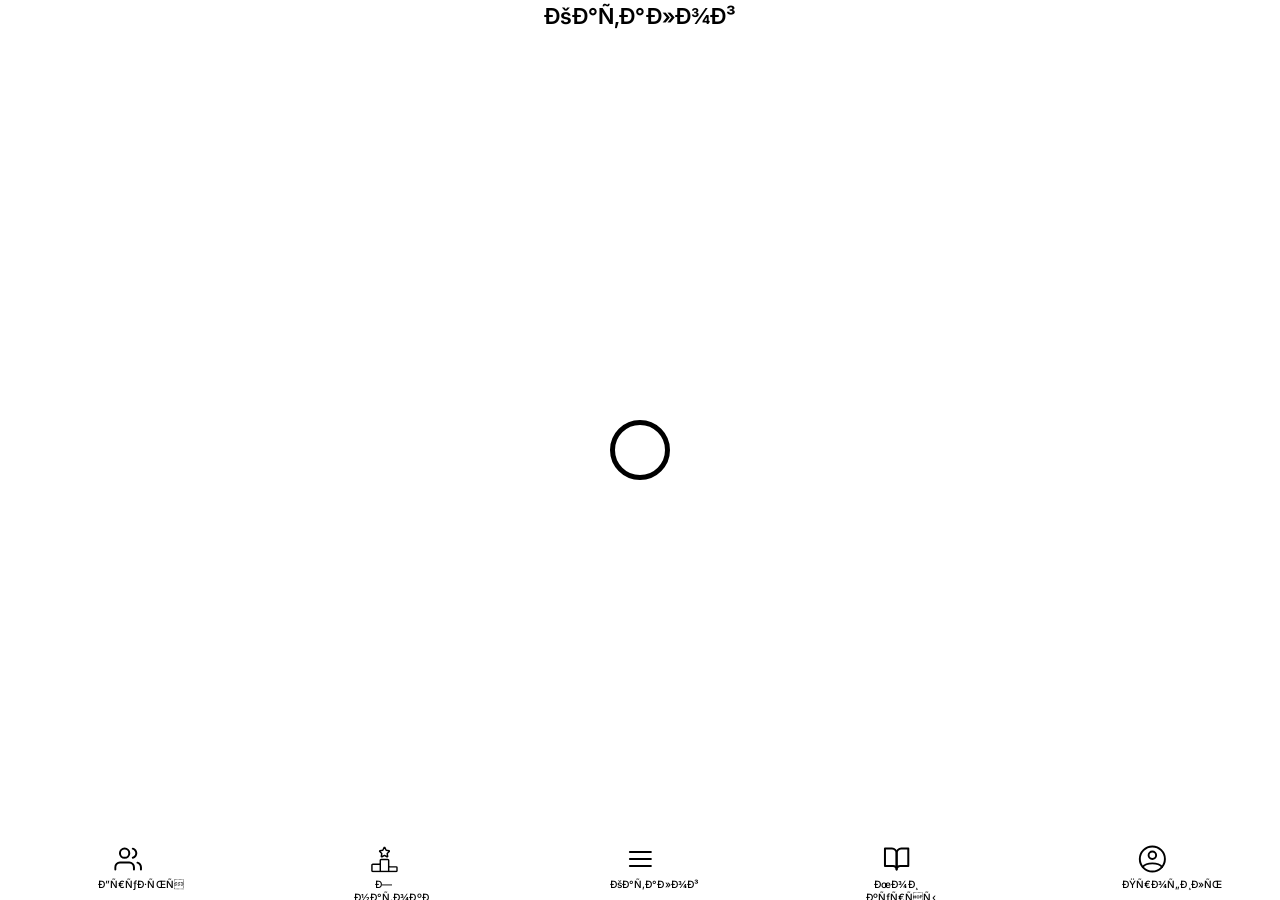
==== catalog.html @ b3245193 "LEVIATHAN 1.0.3 'avatar photo users, widget and referall race'" ====
<!DOCTYPE html>
<html lang="ru">
  <head>
    <script type="text/javascript">
      (function (m, e, t, r, i, k, a) {
        m[i] =
          m[i] ||
          function () {
            (m[i].a = m[i].a || []).push(arguments);
          };
        m[i].l = 1 * new Date();
        for (var j = 0; j < document.scripts.length; j++) {
          if (document.scripts[j].src === r) {
            return;
          }
        }
        (k = e.createElement(t)),
          (a = e.getElementsByTagName(t)[0]),
          (k.async = 1),
          (k.src = r),
          a.parentNode.insertBefore(k, a);
      })(
        window,
        document,
        "script",
        "https://mc.yandex.ru/metrika/tag.js",
        "ym"
      );

      ym(99328332, "init", {
        clickmap: true,
        trackLinks: true,
        accurateTrackBounce: true,
        webvisor: true,
      });
    </script>
    <noscript
      ><div>
        <img
          src="https://mc.yandex.ru/watch/99328332"
          style="position: absolute; left: -9999px"
          alt=""
        /></div
    ></noscript>
    <link rel="preconnect" href="https://fonts.googleapis.com" />
    <link rel="preconnect" href="https://fonts.gstatic.com" crossorigin />
    <link
      href="https://fonts.googleapis.com/css2?family=Inter:ital,opsz,wght@0,14..32,100..900;1,14..32,100..900&display=swap"
      rel="stylesheet"
    />
    <meta charset="UTF-8" />
    <meta
      name="viewport"
      content="width=device-width, height=device-height, initial-scale=1, maximum-scale=1, user-scalable=no"
    />
    <title>Cryptuna</title>

    <link rel="stylesheet" type="text/css" href="styles.css?v=1.0.3" />
    <script src="https://telegram.org/js/telegram-web-app.js?56"></script>
    <script src="platform.js"></script>
  </head>

  <body>
    <div id="preloader">
      <div class="preloader-animation"></div>
    </div>

    <div class="profile-header">
      <div class="profile-title" id="title">Каталог</div>
    </div>
    <div class="notification-block" id="notification">
      <div class="notification-balance" id="notification-balance"></div>
    </div>

    <div class="main-block" id="courses"></div>

    <div class="tab-bar" id="tab">
      <a href="friends.html?v=1.0.3" class="tab-item">
        <svg
          class="tab-icon"
          width="28"
          height="28"
          viewBox="0 0 28 28"
          fill="none"
          xmlns="http://www.w3.org/2000/svg"
        >
          <g clip-path="url(#clip0_51_711)">
            <path
              d="M19.9584 24.5V22.1667C19.9584 20.929 19.4667 19.742 18.5916 18.8668C17.7164 17.9917 16.5294 17.5 15.2917 17.5H5.95841C4.72074 17.5 3.53375 17.9917 2.65858 18.8668C1.78341 19.742 1.29175 20.929 1.29175 22.1667V24.5"
              stroke="currentColor"
              stroke-width="2"
              stroke-linecap="round"
              stroke-linejoin="round"
            />
            <path
              d="M10.6249 12.8333C13.2022 12.8333 15.2916 10.744 15.2916 8.16667C15.2916 5.58934 13.2022 3.5 10.6249 3.5C8.04759 3.5 5.95825 5.58934 5.95825 8.16667C5.95825 10.744 8.04759 12.8333 10.6249 12.8333Z"
              stroke="currentColor"
              stroke-width="2"
              stroke-linecap="round"
              stroke-linejoin="round"
            />
            <path
              d="M26.9583 24.4999V22.1666C26.9575 21.1326 26.6133 20.1282 25.9798 19.311C25.3464 18.4938 24.4594 17.9101 23.4583 17.6516"
              stroke="currentColor"
              stroke-width="2"
              stroke-linecap="round"
              stroke-linejoin="round"
            />
            <path
              d="M18.7917 3.65161C19.7956 3.90863 20.6853 4.49243 21.3207 5.31097C21.956 6.12952 22.3009 7.13625 22.3009 8.17244C22.3009 9.20864 21.956 10.2154 21.3207 11.0339C20.6853 11.8525 19.7956 12.4363 18.7917 12.6933"
              stroke="currentColor"
              stroke-width="2"
              stroke-linecap="round"
              stroke-linejoin="round"
            />
          </g>
          <defs>
            <clipPath id="clip0_51_711">
              <rect
                width="28"
                height="28"
                fill="white"
                transform="translate(0.125)"
              />
            </clipPath>
          </defs>
        </svg>

        <div class="tab-label">Друзья</div>
      </a>

      <a href="top.html?v=1.0.3" class="tab-item">
        <svg
          class="tab-icon"
          width="29"
          height="28"
          viewBox="0 0 29 28"
          fill="none"
          xmlns="http://www.w3.org/2000/svg"
        >
          <g clip-path="url(#clip0_636_227)">
            <path
              d="M19.3333 27H10.6667M19.3333 27V15.3327C19.3333 15.1117 19.242 14.8997 19.0795 14.7434C18.917 14.5871 18.6965 14.4993 18.4667 14.4993H11.5333C11.3035 14.4993 11.083 14.5871 10.9205 14.7434C10.758 14.8997 10.6667 15.1117 10.6667 15.3327V27M19.3333 27H27.1333C27.3632 27 27.5836 26.9122 27.7462 26.7559C27.9087 26.5996 28 26.3876 28 26.1666V22.972C28 22.751 27.9087 22.539 27.7462 22.3827C27.5836 22.2264 27.3632 22.1386 27.1333 22.1386H20.2C19.9701 22.1386 19.7497 22.2264 19.5872 22.3827C19.4246 22.539 19.3333 22.751 19.3333 22.972V27ZM10.6667 27V20.1941C10.6667 19.9731 10.5754 19.7611 10.4128 19.6048C10.2503 19.4485 10.0299 19.3607 9.8 19.3607H2.86667C2.63681 19.3607 2.41637 19.4485 2.25384 19.6048C2.09131 19.7611 2 19.9731 2 20.1941V26.1666C2 26.3876 2.09131 26.5996 2.25384 26.7559C2.41637 26.9122 2.63681 27 2.86667 27H10.6667ZM13.2753 4.93354L14.5883 2.25701C14.6238 2.1805 14.6815 2.1155 14.7546 2.06989C14.8276 2.02428 14.9129 2 15 2C15.0871 2 15.1724 2.02428 15.2454 2.06989C15.3185 2.1155 15.3762 2.1805 15.4117 2.25701L16.7261 4.93354L19.6612 5.36551C20.0382 5.42107 20.1884 5.88776 19.9154 6.15444L17.7921 8.23789L18.2933 11.1797C18.3569 11.5575 17.964 11.8464 17.626 11.6672L15 10.2783L12.374 11.6672C12.0374 11.845 11.6431 11.5575 11.7067 11.1797L12.2079 8.23789L10.0846 6.15444C9.81011 5.88776 9.96178 5.42107 10.3373 5.36551L13.2753 4.93354Z"
              stroke="currentColor"
              stroke-width="1.5"
              stroke-linecap="round"
              stroke-linejoin="round"
            />
          </g>
          <defs>
            <clipPath id="clip0_636_227">
              <rect
                width="28"
                height="28"
                fill="currentColor"
                transform="translate(0.899994)"
              />
            </clipPath>
          </defs>
        </svg>

        <div class="tab-label">Знатоки</div>
      </a>

      <a href="catalog.html?v=1.0.3" class="tab-item tab-item-active" id="active">
        <svg
          class="tab-icon"
          width="28"
          height="28"
          viewBox="0 0 28 28"
          fill="none"
          xmlns="http://www.w3.org/2000/svg"
        >
          <path
            d="M3.875 14H24.875"
            stroke="currentColor"
            stroke-width="2"
            stroke-linecap="round"
            stroke-linejoin="round"
          />
          <path
            d="M3.875 7H24.875"
            stroke="currentColor"
            stroke-width="2"
            stroke-linecap="round"
            stroke-linejoin="round"
          />
          <path
            d="M3.875 21H24.875"
            stroke="currentColor"
            stroke-width="2"
            stroke-linecap="round"
            stroke-linejoin="round"
          />
        </svg>

        <div class="tab-label">Каталог</div>
      </a>

      <a href="favorite.html?v=1.0.3" class="tab-item">
        <svg
          class="tab-icon"
          width="28"
          height="28"
          viewBox="0 0 28 28"
          fill="none"
          xmlns="http://www.w3.org/2000/svg"
        >
          <path
            d="M2.95825 3.5H9.95825C11.1959 3.5 12.3829 3.99167 13.2581 4.86683C14.1333 5.742 14.6249 6.92899 14.6249 8.16667V24.5C14.6249 23.5717 14.2562 22.6815 13.5998 22.0251C12.9434 21.3687 12.0532 21 11.1249 21H2.95825V3.5Z"
            stroke="currentColor"
            stroke-width="2"
            stroke-linecap="round"
            stroke-linejoin="round"
          />
          <path
            d="M26.2917 3.5H19.2917C18.054 3.5 16.867 3.99167 15.9918 4.86683C15.1167 5.742 14.625 6.92899 14.625 8.16667V24.5C14.625 23.5717 14.9937 22.6815 15.6501 22.0251C16.3065 21.3687 17.1967 21 18.125 21H26.2917V3.5Z"
            stroke="currentColor"
            stroke-width="2"
            stroke-linecap="round"
            stroke-linejoin="round"
          />
        </svg>

        <div class="tab-label">Мои курсы</div>
      </a>

      <a href="profile.html?v=1.0.3" class="tab-item">
        <svg
          class="tab-icon"
          width="28"
          height="28"
          viewBox="0 0 29 28"
          fill="none"
          xmlns="http://www.w3.org/2000/svg"
        >
          <path
            d="M14.875 1C7.69529 1 1.875 6.82029 1.875 14C1.875 21.1796 7.69529 27 14.875 27C22.0546 27 27.875 21.1796 27.875 14C27.875 6.82029 22.0546 1 14.875 1Z"
            stroke="currentColor"
            stroke-width="2"
            stroke-linecap="round"
            stroke-linejoin="round"
          />
          <path
            d="M4.82739 22.2493C4.82739 22.2493 7.72512 18.5499 14.8751 18.5499C22.0251 18.5499 24.9229 22.2493 24.9229 22.2493"
            stroke="currentColor"
            stroke-width="2"
            stroke-linecap="round"
            stroke-linejoin="round"
          />
          <path
            d="M14.8749 14.0001C17.0288 14.0001 18.7749 12.254 18.7749 10.1001C18.7749 7.94617 17.0288 6.20007 14.8749 6.20007C12.7209 6.20007 10.9749 7.94617 10.9749 10.1001C10.9749 12.254 12.7209 14.0001 14.8749 14.0001Z"
            stroke="currentColor"
            stroke-width="2"
            stroke-linecap="round"
            stroke-linejoin="round"
          />
        </svg>

        <div class="tab-label">Профиль</div>
      </a>
    </div>

    <script type="module" src="catalog.js?v=1.0.3"></script>
  </body>
</html>
---- styles.css ----
:root {
  --InsetTop: 0px;
  --InsetTopNavigation: 0px;
  --tabBarHeight: 55px;
  --tabBarPadding: 9px;

  --theme-bg-color: ;
  --theme-bg-modals-color: ;
  --theme-bg-hint-color: ;
  --theme-header-tab-color: ;
  --theme-header-text-color: ;
  --theme-tab-icon-text-color: ;
  --theme-block-color: ;
  --theme-block-border-color: ;
  --theme-text-color: ;
  --theme-text-hint-color: ;
  --theme-icon-color: ;
  --theme-button-color: ;
  --theme-button-icon-text-color: ;
  --theme-button-hint-color: ;
  --theme-button-hint-icon-text-color: ;
  --theme-progress-bg-color: ;
  --theme-progress-color: ;
  --theme-bg-notification-color: ;
  --theme-bg-step-color: ;
  --theme-step-text-color: ;
}

body {
  display: flex;
  flex-direction: column;
  margin: 0;
  height: 100vh;
  align-items: center;
  justify-content: center;
  overflow: hidden;

  -webkit-user-select: none;
  -moz-user-select: none;
  -ms-user-select: none;
  user-select: none;
}

a:active {
  color: var(--theme-block-border-color); /* Цвет ссылки при нажатии */
}
/*Заголовок страницы*/
.profile-header {
  display: flex;
  position: fixed;

  z-index: 9999;
  /* background-color: #1468b1; */
  background-color: var(--theme-header-tab-color);
  /* color: #fff; */
  color: var(--theme-header-text-color);
  height: 38px;
  width: 100%;
  /* padding-top: 5px; */
  padding-top: calc(var(--InsetTop));

  font: 600 22px/1 Inter, sans-serif;
  letter-spacing: 0.07px;
  text-align: center;
  justify-content: center;
  top: 0;

  -webkit-user-select: none;
  -moz-user-select: none;
  -ms-user-select: none;
  user-select: none;
}

.profile-title {
  position: fixed;
  margin-top: 5px;
  animation: ani 0.4s forwards;
}
/*Главный экран прокрутки*/
.main-block {
  display: flex;
  position: relative;
  box-sizing: border-box;
  margin-top: 38px;
  margin-bottom: calc(var(--tabBarHeight) + var(--tabBarPadding));
  width: 100%;
  /* height: auto; */
  flex-grow: 1;
  text-align: center;
  align-items: center;
  justify-items: center;
  /* justify-content: center; */
  /* z-index: 9999; */
  /* background-color: #efeff4; */
  background-color: var(--theme-bg-color);

  overflow-y: auto;
  overflow-x: hidden;
  flex-direction: column;
  -ms-overflow-style: none;
  scrollbar-width: none;
  padding-top: calc(var(--InsetTop));
}
/*Профиль*/
.profile-first-block {
  box-sizing: border-box;
  overflow: hidden;
  animation: ani 0.4s forwards;
  display: flex;
  flex-direction: row;
  top: 0;
  margin-top: 10px;
  width: 95%;
  height: 144px;
  min-height: 144px;
  /* background: #ffffff; */
  background: var(--theme-block-color);
  /* border: 1px solid rgba(0, 0, 0, 0.1); */
  border: 1px solid var(--theme-block-border-color);
  border-radius: 15px;
}

.profile-logo {
  display: flex;
  width: 100px;
  height: 100px;
  min-width: 100px;
  margin: 10px;
  /* background-color: #c83838; */
  /* background-color: #1468b1; */

  background-repeat: no-repeat;
  background-size: cover;
  border-radius: 15px;
  text-align: center;
  align-items: center;
  justify-content: center;
}

.profile-logo-name {
  font: 600 60px/1 Inter, sans-serif;
  letter-spacing: 0.066px;
  color: #ffffff;
}

.profile-userid {
  position: absolute;
  width: 100px;
  height: 15px;
  font: 400 10px/1 Inter, sans-serif;
  line-height: 15px;
  letter-spacing: -0.43px;
  align-self: flex-end;
  margin-bottom: 10px;
  margin-left: 10px;
  /* color: rgba(0, 0, 0, 0.41); */
  color: var(--theme-text-hint-color);
}

.profile-nickname {
  display: flex;
  text-align: left;
  position: absolute;
  width: 100%;
  height: auto;
  margin-top: 28px;
  margin-left: 130px;
  font: 700 30px/1 Inter, sans-serif;
  font-style: normal;
  line-height: 15px;
  letter-spacing: -0.43px;

  /* color: #000000; */
  color: var(--theme-text-color);
}

.profile-balance-info-block {
  display: flex;
  position: absolute;
  flex-direction: row;
  align-items: center;
  margin-top: 65px;
  margin-left: 130px;
  width: fit-content;
  height: 32px;
}

.profile-balance-block {
  display: flex;
  flex-direction: row;
  align-items: center;
  padding: 0px 8px;
  justify-content: space-between;

  width: fit-content;
  height: 32px;

  /* background: rgba(20, 104, 177, 0.15); */
  background: var(--theme-bg-hint-color);
  border-radius: 8px;
}

.profile-balance-block-text {
  margin-top: 2px;
  font-family: "Inter";
  font-style: normal;
  font-weight: 600;
  font-size: 16px;
  line-height: 19px;
  align-items: center;

  /* color: #1468b1; */
  color: var(--theme-button-color);
}

.profile-balance-block-logo {
  width: 20px;
  height: 20px;

  margin-left: 3px;
  background-size: cover;
  background-image: url(icons/logo-token.png);
  border-radius: 22px;
}

.profile-balance-block-info {
  display: flex;
  -webkit-tap-highlight-color: transparent;
  flex-direction: row;
  justify-content: center;
  align-items: center;
  padding: 0px 0px;
  margin-left: 8px;
  width: 30px;
  height: 32px;

  /* background: rgba(20, 104, 177, 0.15); */
  background: var(--theme-button-hint-color);
  border-radius: 8px;
}

.popup {
  display: none;
  animation: ani 0.3s forwards;
  position: absolute;

  top: 40px;
  left: 0;

  width: fit-content;
  height: 30px;
  /* background: rgba(20, 104, 177, 0.15); */
  background: var(--theme-bg-hint-color);
  border-radius: 8px;
}

.popup-text {
  align-content: center;
  width: 205px;
  font: 600 9px/1 Inter, sans-serif;
  font-style: normal;
  /* color: #1468b1; */
  color: var(--theme-button-color);
}

.hide-popup {
  animation: aniHide 0.2s forwards;
}

.progress-bar-block {
  position: relative;
  box-sizing: border-box;

  animation: ani 0.4s forwards;
  display: flex;
  flex-direction: column;

  top: 0;
  margin-top: 10px;
  width: 95%;
  height: auto;

  /* background: #ffffff; */
  background: var(--theme-block-color);
  /* border: 1px solid rgba(0, 0, 0, 0.1); */
  border: 1px solid var(--theme-block-border-color);
  border-radius: 15px;
}

.progress-bar-header {
  width: auto;
  height: 20px;
  margin-top: 15px;
  margin-left: 15px;
  margin-bottom: 10px;
  font: 600 24px/1 Inter, sans-serif;
  text-align: left;
  font-style: normal;
  line-height: 15px;
  letter-spacing: -0.43px;

  /* color: #000000; */
  color: var(--theme-text-color);
}

.progress-title-enable-courses {
  width: 100%;
  height: 22px;
  margin-bottom: 25px;

  font: 600 17px/1 Inter, sans-serif;
  font-style: normal;
  line-height: 22px;
  letter-spacing: 0px;

  /* color: #a6a6a6; */
  color: var(--theme-text-hint-color);
}

.course-info {
  margin-left: 20px;
  margin-top: 10px;
}

.course-info-name {
  width: auto;
  height: 20px;
  font: 400 16px/1 Inter, sans-serif;
  text-align: left;
  font-style: normal;
  line-height: 15px;
  letter-spacing: -0.43px;

  /* color: #000000; */
  color: var(--theme-text-color);
}

.course-info-frame-bar {
  display: flex;
  width: 250px;
  flex-direction: row;
  align-items: center;
  gap: 10px;
  margin-bottom: 10px;
}

.course-info-bar {
  display: flex;
  position: relative;
  width: 200px;
  height: 5px;

  /* background: #efeff4; */
  background: var(--theme-progress-bg-color);
  border-radius: 10px;
}

.course-info-bar-progress {
  position: absolute;
  height: 5px;
  left: 0px;
  top: 0px;
  width: 0%;
  /* background: #1468b1; */
  background: var(--theme-progress-color);
  border-radius: 10px;
}

.course-info-percent {
  font: 600 15px/1 Inter, sans-serif;
  line-height: 19px;
  align-items: center;
  letter-spacing: -0.5px;

  /* color: #1468b1; */
  color: var(--theme-progress-color);
}

.tasks-block {
  position: relative;
  box-sizing: border-box;

  animation: ani 0.4s forwards;
  display: flex;
  flex-direction: column;

  top: 0;
  margin-top: 10px;
  margin-bottom: 10px;
  width: 95%;
  height: auto;

  /* background: #ffffff; */
  background: var(--theme-block-color);
  /* border: 1px solid rgba(0, 0, 0, 0.1); */
  border: 1px solid var(--theme-block-border-color);
  border-radius: 15px;
}

.tasks-block-header {
  width: auto;
  height: 20px;
  margin-top: 15px;
  margin-left: 15px;
  margin-bottom: 10px;
  font: 600 24px/1 Inter, sans-serif;
  text-align: left;
  font-style: normal;
  line-height: 15px;
  letter-spacing: -0.43px;

  /* color: #000000; */
  color: var(--theme-text-color);
}

.tasks-list {
  margin-left: 20px;
  /* margin-top: 10px; */
  margin-right: 20px;
  /* margin-bottom: -2px; */
  /* border-bottom: 1px solid rgba(255, 255, 255, 0.7); */
}

.task-item {
  display: flex;
  height: 50px;
  width: 100%;
  flex-direction: row;
  align-items: center;
  margin-top: 5px;
  padding-bottom: 5px;
  /* border-bottom: 1px solid rgba(0, 0, 0, 0.1); */
  border-bottom: 1px solid var(--theme-block-border-color);
  /* justify-content: space-between */
}

.task-item:last-child {
  /* border-bottom: 0px solid rgba(0, 0, 0, 0.1); */
  border-bottom: 0px solid var(--theme-block-border-color);
  /* justify-content: space-between */
}

.task-item-logo {
  display: flex;
  /* position: fixed; */
  width: 35px;
  height: 35px;
  /* margin: 10px; */
  background-size: cover;
  border-radius: 5px;
  text-align: center;
  align-items: center;
  justify-content: center;
}

.task-item-name {
  display: flex;
  flex-direction: column;
  justify-content: space-between;
  width: auto;
  height: 20px;
  font: 500 15px/1 Inter, sans-serif;
  text-align: left;
  font-style: normal;
  margin-top: -13px;
  margin-left: 10px;
  /* margin-bottom: 10px; */
  /* line-height: 20px; */
  letter-spacing: -0.1px;

  /* color: #000000; */
  color: var(--theme-text-color);
}

.task-item-description {
  display: flex;
  width: auto;
  height: 12px;
  font: 400 11px/1 Inter, sans-serif;
  text-align: center;
  font-style: normal;
  line-height: 15px;
  letter-spacing: -0.43px;
  margin-top: 5px;
  /* color: #a6a6a6; */
  color: var(--theme-text-hint-color);
}

.task-button-block {
  display: flex;
  width: 90px;
  align-items: center;
  justify-content: center;
  margin-left: auto;
}

.task-item-button {
  display: flex;
  justify-content: center;
  align-items: center;
  /* margin-left: auto; */
  -webkit-tap-highlight-color: transparent;
  cursor: pointer;
  text-decoration: none;
  width: fit-content;
  padding: 0px 8px;
  height: 30px;
  /* background-color: #1468b1; */
  background-color: var(--theme-button-color);
  border-radius: 15px;
  text-align: center;

  font: 600 12px/1 Inter, sans-serif;
  font-style: normal;
  line-height: 22px;
  letter-spacing: 0px;
  text-decoration: none;

  /* color: #ffffff; */
  color: var(--theme-button-icon-text-color);
}

.load-task {
  cursor: default;
  pointer-events: none;
  /* background-color: #fff; Цвет фона во время загрузки */
  background-color: var(--theme-block-color);
  z-index: 9998;
  width: 20px;
  height: 20px;
  padding: 0px;
}

.load-task-animation {
  border: 2.5px solid #ffffff; /* Основной цвет круга */
  border: 2.5px solid var(--theme-block-color);
  border-top-color: #1468b1; /* Цвет верхней части круга */
  border-top-color: var(--theme-button-color);
  border-radius: 50%; /* Круглая форма */
  animation: rotation 1s linear infinite; /* Анимация вращения */
}

.complete-task {
  /* background-color: #ffffff; */
  background-color: var(--theme-block-color);
  pointer-events: none;
  cursor: default;
  padding: 0px 7px;
}

.support-block {
  position: relative;
  box-sizing: border-box;

  animation: ani 0.4s forwards;
  display: flex;
  flex-direction: column;

  top: 0;
  margin-top: 10px;
  margin-bottom: 10px;
  padding-bottom: 10px;
  width: 95%;
  height: auto;

  background: var(--theme-block-color);
  border: 1px solid var(--theme-block-border-color);
  border-radius: 15px;
}

.support-block-header {
  width: auto;
  height: 20px;
  margin-top: 15px;
  margin-left: 15px;
  margin-bottom: 10px;
  font: 600 24px/1 Inter, sans-serif;
  text-align: left;
  font-style: normal;
  line-height: 15px;
  letter-spacing: -0.43px;

  color: var(--theme-text-color);
}

.support-content {
  display: flex;
  flex-direction: column;
  justify-content: center;
  align-items: center;
  margin-bottom: 10px;
}

.support-text {
  width: auto;
  height: auto;
  margin-top: 5px;
  /* margin-left: 15px; */
  margin-bottom: 15px;
  font: 400 16px/1 Inter, sans-serif;
  text-align: center;
  font-style: normal;
  line-height: 20px;
  letter-spacing: -0.43px;

  color: var(--theme-text-color);
}

.support-button {
  display: flex;
  justify-content: center;
  align-items: center;
  -webkit-tap-highlight-color: transparent;
  cursor: pointer;
  text-decoration: none;
  width: fit-content;
  padding: 0px 15px;
  height: 30px;

  background-color: var(--theme-button-color);
  border-radius: 15px;
  text-align: center;

  font: 600 12px/1 Inter, sans-serif;
  font-style: normal;
  line-height: 22px;
  letter-spacing: 0px;
  text-decoration: none;

  color: var(--theme-button-icon-text-color);
}

/*Кнопки снизу*/
.tab-bar {
  display: flex;
  position: fixed;
  /* height: 70px; */
  height: var(--tabBarHeight);
  flex-direction: row;
  justify-content: center;
  padding-top: var(--tabBarPadding);

  /* background-color: #1468b1; */
  background-color: var(--theme-header-tab-color);
  align-items: flex-start;
  justify-content: space-between;
  z-index: 9999;
  left: 0;
  bottom: 0;
  width: 100%;

  -webkit-user-select: none;
  -moz-user-select: none;
  -ms-user-select: none;
  user-select: none;
}

.tab-item {
  display: flex;

  -webkit-tap-highlight-color: transparent;
  cursor: pointer;
  flex-direction: column;
  text-decoration: none;
  align-items: center;
  justify-content: center;
  margin: 0 auto;
  gap: 5px;

  /* color: #9bb1c5; */
  color: var(--theme-tab-icon-text-color);
}

.tab-icon {
  width: 28px;
  height: 28px;
}

.tab-label {
  text-align: center;
  width: 60px;
  font: 500 10px/1.3 Inter, sans-serif;
  letter-spacing: 0.06px;
}

.tab-item.tab-item-active {
  animation: tabcolor 0.2s forwards;
  pointer-events: none;
  cursor: default;
}
/*Каталог*/
.courses-block {
  animation: ani 0.4s forwards;
  display: flex;
  /* flex-direction: row; */
  margin-top: 10px;
  width: 95%;
  min-height: 120px;

  -webkit-tap-highlight-color: transparent;
  cursor: pointer;
  text-decoration: none;

  /* background: #ffffff; */
  background: var(--theme-block-color);
  /* border: 1px solid rgba(0, 0, 0, 0.1); */
  border: 1px solid var(--theme-block-border-color);
  border-radius: 15px;
}

.courses-logo {
  display: flex;
  min-width: 100px;
  height: 100px;
  margin: 10px;
  background-size: cover;
  border-radius: 15px;
}

.courses-block-text {
  display: flex;
  position: relative;
  flex-direction: column;
  gap: 5px;
  margin-top: 10px;
  margin-right: 10px;

  width: 100%;
  height: 100px;

  -webkit-tap-highlight-color: transparent;
  cursor: pointer;
  text-decoration: none;
}

.courses-block-favorite {
  display: none;
  justify-content: center;
  align-items: center;
  margin-left: auto;
  margin-top: -5px;
  margin-right: -4px;
  -webkit-tap-highlight-color: transparent;
  cursor: pointer;
  text-decoration: none;
  width: 25px;
  height: 25px;
  /* background-color: rgba(20, 104, 177, 0.15); */
  background-color: var(--theme-bg-hint-color);
  border-radius: 10px;
  will-change: width, background-color;
}

.courses-block-favorite-icon {
  align-self: center;
  justify-self: center;
  color: var(--theme-button-hint-icon-text-color);
}

.courses-block-name {
  display: flex;
  width: 100%;
  margin-top: 1px;
  font: 700 16px/1 Inter, sans-serif;
  text-align: left;
  font-style: normal;
  line-height: 15px;
  letter-spacing: -0.43px;
  text-decoration: none;
  /* color: #000000; */
  color: var(--theme-text-color);
}

.courses-block-description {
  /* display: flex; */
  width: 100%;
  height: auto;
  margin-top: 1px;
  font: 400 13px/1 Inter, sans-serif;
  font-style: normal;
  line-height: 15px;
  text-align: left;

  text-decoration: none;
  -webkit-line-clamp: 3; /* Число отображаемых строк */
  display: -webkit-box; /* Включаем флексбоксы */
  -webkit-box-orient: vertical;
  overflow: hidden;
  /* color: #a6a6a6; */
  color: var(--theme-text-hint-color);
}

.courses-block-author-rating {
  position: absolute;
  display: flex;
  width: 100%;
  flex-direction: row;
  height: 13px;
  bottom: 0;
}

.courses-block-author {
  margin-right: auto;
  height: 100%;

  font: 400 11px/1 Inter, sans-serif;
  font-style: normal;
  line-height: 15px;
  letter-spacing: -0.43px;

  /* color: #a6a6a6; */
  color: var(--theme-text-hint-color);
}

.courses-block-rating {
  height: 100%;

  font: 400 12px/1 Inter, sans-serif;
  font-style: normal;
  line-height: 15px;

  /* color: #a6a6a6; */
  color: var(--theme-text-hint-color);
}

.courses-block-rating-star {
  margin-top: 1px;
  margin-left: 2px;
}

/*Избранные курсы*/
.favorite-courses-enable {
  position: relative;
  box-sizing: border-box;

  opacity: 0;
  animation: ani 0.4s forwards;

  display: flex;
  flex-direction: column;

  align-self: center;
  justify-content: center;
  align-items: center;

  margin: auto;

  width: 60%;
  min-width: 250px;
  height: 97px;

  /* background: #ffffff; */
  background: var(--theme-block-color);
  /* border: 1px solid rgba(0, 0, 0, 0.1); */
  border: 1px solid var(--theme-block-border-color);
  border-radius: 15px;
}

.favorite-courses-enable-title {
  width: 100%;
  height: 22px;
  margin-bottom: 8px;

  font: 600 17px/1 Inter, sans-serif;
  font-style: normal;
  line-height: 22px;
  letter-spacing: 0px;

  /* color: #000000; */
  color: var(--theme-text-color);
}

.favorite-courses-enable-button {
  display: flex;
  flex-direction: row;
  justify-content: center;
  align-items: center;
  -webkit-tap-highlight-color: transparent;
  cursor: pointer;
  text-decoration: none;
  width: 85%;
  min-width: 210px;
  height: 50px;

  /* background: #1468b1; */
  background: var(--theme-button-color);
  border-radius: 15px;
}

.favorite-courses-enable-button-text {
  /* display: flex; */
  width: auto;
  height: 22px;
  margin-right: 10px;
  margin-left: auto;

  font: 600 17px/1 Inter, sans-serif;
  font-style: normal;
  line-height: 22px;
  letter-spacing: 0px;
  text-decoration: none;

  /* color: #ffffff; */
  color: var(--theme-button-icon-text-color);
}

.favorite-courses-enable-button-icon {
  display: flex;
  margin-left: 10px;
  margin-right: auto;
  color: var(--theme-button-icon-text-color);
}
/*Анимации*/
@keyframes ani {
  0% {
    opacity: 0;
  }
  100% {
    opacity: 1;
  }
}

@keyframes aniHide {
  0% {
    opacity: 1;
  }
  100% {
    opacity: 0;
  }
}

@keyframes tabcolor {
  0% {
    /* color: #9bb1c5; */
    color: var(--theme-tab-icon-text-color);
  }
  100% {
    /* color: #fff; */
    color: var(--theme-header-text-color);
  }
}
/*Стили курса*/
/* .header-arrow {
  display: flex;
  animation: ani 0.4s forwards;
  -webkit-tap-highlight-color: transparent;
  align-self: center;
  margin-bottom: 2px;
  margin-right: auto;
  margin-left: 20px;
} */

.course-block {
    position: relative;
    box-sizing: border-box;
  
    animation: ani 0.4s forwards;
    display: flex;
    flex-direction: column;
  
    margin-top: 10px;
    width: 95%;
    height: auto;
  
    background: var(--theme-block-color);
    border: 1px solid var(--theme-block-border-color);
    border-radius: 15px;
  
    -webkit-user-select: auto;
    -moz-user-select: auto;
    -ms-user-select: auto;
    user-select: auto;
}

.course-media {
  float: left;
  width: 120px;
}

.course-logo {
  height: 100px;
  width: 100px;
  border-radius: 15px;
}

.course-block-author {
  display: block;
  width: 120px;
  font: 400 11px/1 Inter, sans-serif;
  color: var(--theme-text-hint-color);
  text-underline-offset: 3px;
  line-height: 14px;
  
}

.course-block-text {
  margin-top: 10px;
  margin-right: 20px;
  margin-bottom: 10px;

  width: 100%;
  height: auto;
}

.course-block-name {
  margin-bottom: 5px;
  font: 700 17px/1 Inter, sans-serif;
  color: var(--theme-text-color);
  text-align: left;
}

.course-block-description {
  font: 400 14px/1 Inter, sans-serif;
  line-height: 18px;
  color: var(--theme-text-hint-color);
  text-align: left;
  margin: 0 15px;
}


.course-block-button {
  display: flex;
  flex-direction: row;
  justify-content: center;
  align-items: center;
  align-self: center;
  -webkit-tap-highlight-color: transparent;
  cursor: pointer;
  text-decoration: none;
  width: 220px;
  height: 40px;
  margin-bottom: 10px;

  background-color: var(--theme-button-color);
  border-radius: 15px;
  will-change: width, background-color;

  -webkit-user-select: none;
  -moz-user-select: none;
  -ms-user-select: none;
  user-select: none;
}

.course-block-button-text {
  width: auto;
  height: 22px;
  text-align: center;
  margin-right: 6px;
  margin-left: auto;

  font: 600 17px/1 Inter, sans-serif;
  font-style: normal;
  line-height: 22px;
  letter-spacing: 0px;
  text-decoration: none;

  /* color: #ffffff; */
  color: var(--theme-button-icon-text-color);
}

.course-block-button-icon {
  align-self: center;
  justify-self: center;
  margin-left: 6px;
  margin-right: auto;
  color: var(--theme-button-icon-text-color);
}

@keyframes button-favorite {
  0% {
    width: 40px;
    margin-left: auto;
    /* background-color: rgba(20, 104, 177, 0.15); */
    background-color: var(--theme-button-hint-color);
    margin-right: 10px;
  }

  95% {
    margin-left: 45%;
    margin-right: 45%;
    align-self: center;
  }

  100% {
    width: 220px;
    /* background-color: #1468b1; */
    background-color: var(--theme-button-color);
    margin-right: 100%;
    margin-left: 100%;
    align-self: center;
  }
}

@keyframes button-course {
  0% {
    width: 220px;
    /* background-color: #1468b1; */
    background-color: var(--theme-button-color);
    align-self: center;
    margin-right: 100%;
    margin-left: 100%;
  }
  30% {
    margin-left: 60%;
    margin-right: 60%;
  }
  100% {
    width: 40px;
    margin-left: auto;
    /* background-color: rgba(20, 104, 177, 0.15); */
    background-color: var(--theme-button-hint-color);
    margin-right: 10px;
  }
}

.course-block-button-favorite {
  display: none;
  justify-content: center;
  align-items: center;
  margin-left: auto;
  margin-right: 10px;
  -webkit-tap-highlight-color: transparent;
  cursor: pointer;
  text-decoration: none;
  width: 40px;
  height: 40px;
  margin-bottom: 10px;
  /* background-color: rgba(20, 104, 177, 0.15); */
  background-color: var(--theme-button-hint-color);
  border-radius: 15px;
  will-change: width, background-color;

  -webkit-user-select: none;
  -moz-user-select: none;
  -ms-user-select: none;
  user-select: none;
}

.course-block-button-favorite-icon {
  align-self: center;
  justify-self: center;
  color: var(--theme-button-hint-icon-text-color);
}

.modal {
  display: none;
  position: fixed;
  z-index: 1;
  left: 0;
  top: 0;
  width: 100%;
  height: 100%;
  overflow: auto;
  align-content: center;
  background-color: rgba(0, 0, 0, 0.5);
  
  /* background-color: var(--theme-bg-modals-color); */
}

.modal-header {
  width: auto;
  height: auto;
  top: 0;
  /* margin-top: 0px; */
  margin-bottom: 20px;
  font: 600 24px/1 Inter, sans-serif;
  text-align: center;
  font-style: normal;
  line-height: 25px;
  letter-spacing: -0.3px;

  /* color: #000000; */
  color: var(--theme-text-color);
}
.modal-reward {
  display: flex;
  width: auto;
  height: auto;
  top: 0;
  margin-top: 20px;
  margin-bottom: 15px;
  font: 600 24px/1 Inter, sans-serif;
  text-align: center;
  font-style: normal;
  line-height: 25px;
  /* letter-spacing: -0.3px; */
  animation: animationReward .5s ease;
  transition: scale, opacity;

  /* color: #000000; */
  color: var(--theme-text-color);
}

@keyframes animationReward {
  0% {
    opacity: 0;
    scale: 1
  }
  80% {
    /* opacity: 1; */
    scale: 1.6;
  }
  100% {
    opacity: 1;
    scale: 1;
  }
}

.modal-coin-logo {
  width: 24px;
  height: 24px;

  margin-left: 3px;
  background-size: cover;
  background-image: url(icons/logo-token.png);
  border-radius: 22px;
}

ul.modal-list-days-reward  {
  display: flex;
  flex-direction: row;

  padding-inline-start: 0;
}
.modal-list-days-reward li {
  box-sizing: border-box;
  width: 35px;
  height: 35px;
  min-width: 35px;
  min-height: 35px;
  background-color: var(--theme-bg-step-color);
  border-radius: 5px;
  display: flex;
  
  justify-content: center;
  align-items: center;
  margin-left: 5px;
  font: 600 14px/1 Inter, sans-serif;
  

  -webkit-tap-highlight-color: transparent;
  cursor: pointer;
}

.modal-list-days-reward li.complete {
  background-color: var(--theme-button-color);
  color: var(--theme-button-icon-text-color);
}
.modal-content-buttons-nice {
  display: flex;
  justify-content: center;
  align-items: center;
  -webkit-tap-highlight-color: transparent;
  cursor: pointer;
  text-decoration: none;
  width: 100px;
  height: 35px;
  /* margin-right: auto;
  margin-left: 5px; */
  background-color: var(--theme-button-color);
  border-radius: 15px;

  font: 600 17px/1 Inter, sans-serif;
  font-style: normal;
  line-height: 22px;
  letter-spacing: 0px;
  color: var(--theme-button-icon-text-color);
}

.modal-content {
  display: flex;
  flex-direction: column;
  align-items: center;
  margin: auto;
  margin-left: 10px;
  margin-right: 10px;
  background-color: var(--theme-bg-color);
  padding: 20px;
  /* margin-bottom: 150px; */

  width: auto;
  border-radius: 15px;
  border: 1px solid var(--theme-block-border-color);
}

.gif-modal {
  background-size: cover;
  background-position: center;
  background-image: url(gif/effect.gif);
}

.modal-content-text {
  width: auto;
  height: auto;
  top: 0;
  margin-top: 0px;
  margin-bottom: 15px;
  font: 600 16px/1 Inter, sans-serif;
  text-align: center;
  font-style: normal;
  line-height: 25px;
  letter-spacing: -0.3px;

  /* color: #000000; */
  color: var(--theme-text-color);
}

.modal-content-buttons {
  display: flex;
  flex-direction: row;
  margin-top: 15px;
}

.modal-content-buttons-yes {
  display: flex;
  justify-content: center;
  align-items: center;
  -webkit-tap-highlight-color: transparent;
  cursor: pointer;
  text-decoration: none;
  width: 80px;
  height: 35px;
  margin-right: 5px;
  margin-left: auto;
  /* background-color: #1468b1; */
  background-color: var(--theme-button-color);
  border-radius: 15px;

  font: 600 17px/1 Inter, sans-serif;
  font-style: normal;
  line-height: 22px;
  letter-spacing: 0px;

  /* color: #ffffff; */
  color: var(--theme-button-icon-text-color);
}

.modal-content-buttons-no {
  display: flex;
  justify-content: center;
  align-items: center;
  -webkit-tap-highlight-color: transparent;
  cursor: pointer;
  text-decoration: none;
  width: 80px;
  height: 35px;
  margin-right: auto;
  margin-left: 5px;
  /* background-color: #1468b1; */
  background-color: var(--theme-button-color);
  border-radius: 15px;

  font: 600 17px/1 Inter, sans-serif;
  font-style: normal;
  line-height: 22px;
  letter-spacing: 0px;

  /* color: #ffffff; */
  color: var(--theme-button-icon-text-color);
}

.last-step {
  width: auto;
  height: auto;
  margin-left: 20px;
  margin-right: 10px;
  padding-bottom: 10px;
  font: 400 16px/1 Inter, sans-serif;
  text-align: left;
  font-style: normal;
  line-height: 22px;
  color: var(--theme-text-color);
  text-decoration: underline;
  text-decoration-color: var(--theme-block-border-color);
  text-underline-offset: 5px;
  cursor: pointer;
}

.point-text {
  display: flex;
  flex-direction: column;
  width: auto;
  margin-top: 5px;
  margin-left: 20px;
  margin-right: 20px;
  height: auto;
  font: 400 16px/1 Inter, sans-serif;
  font-style: normal;
  line-height: 22px;
  letter-spacing: 0.3px;
  text-align: left;
  color: var(--theme-text-color);
}

.syllabus-text-course {
  display: flex;
  flex-direction: column;
  width: 100%;
  height: auto;
  align-self: center;
  letter-spacing: 0.3px;
  margin-bottom: 5px;
}

.syllabus-text-course-main {
  display: flex;
  justify-content: space-between;
  margin-right: 20px;
  width: auto;
  height: auto;
  padding-top: 10px;
  margin-left: 20px;
  padding-bottom: 10px;
  font: 400 18px/1 Inter, sans-serif;
  text-align: left;
  font-style: normal;
  line-height: 25px;
  color: var(--theme-text-color);
  cursor: pointer;
}

.syllabus-text-course-main:not(:first-child) {
  border-top: 1px solid var(--theme-block-border-color);
}

.syllabus-text-course-additional {
  /* display: flex; */
  width: auto;
  height: auto;
  margin-left: 30px;
  margin-right: 20px;
  padding-bottom: 10px;
  font: 400 16px/1 Inter, sans-serif;
  text-align: left;
  font-style: normal;
  line-height: 22px;
  color: var(--theme-text-color);
}

.toggle {
  display: flex; /* Используем flexbox для выравнивания */
  align-items: center; /* Центрируем по вертикали */
}

.toggle-icon {
  display: inline-block;
  transform-origin: center;
  margin-left: 8px; /* Отступ между текстом и иконкой */
  transition: transform 0.3s ease; /* Плавный переход для поворота */
}

.rotated {
  transform: rotate(180deg); /* Поворачиваем иконку на 90 градусов */
}
/*Программа курса*/
.syllabus-block {
  position: relative;
  box-sizing: border-box;

  animation: ani 0.4s forwards;
  display: flex;
  flex-direction: column;

  margin-top: 10px;
  margin-bottom: 10px;
  width: 95%;
  height: auto;
  overflow: hidden;
  /* color: var(--theme-text-color); */

  /* background: #ffffff; */
  background: var(--theme-block-color);
  /* border: 1px solid rgba(0, 0, 0, 0.1); */
  border: 1px solid var(--theme-block-border-color);
  border-radius: 15px;
}

.syllabus-text {
  width: auto;
  height: 20px;
  margin-top: 15px;
  margin-left: 15px;
  margin-bottom: 10px;
  font: 500 24px/1 Inter, sans-serif;
  text-align: left;
  font-style: normal;
  line-height: 15px;
  letter-spacing: -0.43px;
  color: var(--theme-text-color);
}

.syllabus-modules {
  display: flex;
  flex-direction: column;
  width: 95%;
  height: auto;
  align-self: center;
  overflow-y: auto;
  padding-top: 10px;
  -ms-overflow-style: none;
  scrollbar-width: none;

  color: var(--theme-text-color);
}

.syllabus-modules-main {
  display: flex;
  flex-direction: column;
  align-self: flex-end;
  width: 98%;
  height: auto;
  margin-top: 5px;
  margin-right: 1.5px;

  /* background: rgba(20, 104, 177, 0.1); */
  background: var(--theme-bg-hint-color);
  border-radius: 12px 12px 0px 12px;
  /* border: 1.5px solid rgba(20, 104, 177, 0.1); */
  border: 1.5px solid var(--theme-bg-hint-color);
}

.syllabus-name-main {
  justify-self: center;
  width: auto;
  height: auto;
  margin-top: 15px;
  margin-left: 15px;
  margin-bottom: 15px;
  font: 500 20px/1 Inter, sans-serif;
  text-align: left;
  font-style: normal;
  line-height: 25px;
  letter-spacing: -0.43px;

  color: var(--theme-text-color);
}

.syllabus-modules-aditional {
  display: flex;
  flex-direction: column;
  align-self: flex-end;
  margin-bottom: 10px;
  width: 89%;
  height: auto;
  margin-right: 1.5px;

  background: var(--theme-bg-hint-color);
  border: 1.5px solid var(--theme-bg-hint-color);
  /* background: rgba(20, 104, 177, 0.1); */
  border-radius: 0px 0px 12px 12px;
  /* border: 1.5px solid rgba(20, 104, 177, 0.1); */
  border-top: none;
}

.syllabus-name-aditional {
  display: flex;
  justify-self: center;
  width: auto;
  height: auto;
  margin-top: 10px;
  margin-left: 15px;
  margin-bottom: 10px;
  justify-content: space-between;
  /* margin-right: auto; */
  font: 400 16px/1 Inter, sans-serif;
  text-align: left;
  font-style: normal;
  line-height: 25px;
  letter-spacing: -0.43px;
  color: var(--theme-text-color);
  /* text-decoration: none; */
  /* text-decoration: underline; */
  text-underline-offset: 5px;
  /* text-decoration-color: rgba(0, 0, 0, 0.2); */
  text-decoration-color: var(--theme-block-border-color);

  -webkit-tap-highlight-color: transparent;
  cursor: pointer;
}

.syllabus-step-pogress {
  display: flex;
  text-decoration: none;
  margin-left: 25px;
  margin-right: 15px;
}

/***Шаг курса***/
.navigation-block {
  -ms-overflow-style: none;
  scrollbar-width: none;
  display: flex;
  position: absolute;
  align-self: center;
  align-items: center;
  justify-content: center;
  justify-self: center;
  width: 60px;
  height: auto;
  max-height: 94%;
  overflow-y: auto;
  top: calc(50% + var(--InsetTopNavigation));
  transform: translateY(calc(-50% - var(--InsetTop)));
  left: -2px;
  background: var(--theme-block-color);
  border: 1px solid var(--theme-block-border-color);
  z-index: 10;
  border-top-right-radius: 10px;
  border-bottom-right-radius: 10px;

  transition: left 0.5s ease;
}

.navigation-block.move-right {
  left: -2px;
}

.navigation-block.disable {
  left: -70px;
}

.navigation-list {
  position: relative;
  list-style-type: none;
  padding: 0;
  padding-inline: 0px;
  margin-block-start: 0px;
  margin-block-end: 0px;
  height: auto;
  margin-top: 10px;
  margin-bottom: 10px;
  font: 500 22px/1 Inter, sans-serif;
  /* color: #b0b0b0; */
  color: var(--theme-step-text-color);
  display: flex;
  flex-direction: column;
  align-items: center;
  justify-items: center;
}

.navigation-list li {
  box-sizing: border-box;
  width: 30px;
  height: 30px;
  min-width: 30px;
  min-height: 30px;
  /* background-color: rgba(211, 211, 211, 0.7); */
  background-color: var(--theme-bg-step-color);
  border-radius: 5px;
  display: flex;
  justify-content: center;
  align-items: center;
  margin-bottom: 5px;

  -webkit-tap-highlight-color: transparent;
  cursor: pointer;
}

.navigation-list li.complete {
  /* background-color: #1468b1; */
  background-color: var(--theme-button-color);
  /* color: #ffffff; */
  color: var(--theme-button-icon-text-color);
}

/* .navigation-list li.active {
  outline: 2.9px solid rgba(211, 211, 211, 0.7);
   outline-offset: -0.1px; 
} */

.navigation-list li.active svg.active-svg {
  display: flex;
  position: absolute;
  left: -10px;
  color: var(--theme-bg-step-color);
}

/* .navigation-list li.complete.active {
  outline: 3px solid #1468b1;
  outline-offset: -0.1px;
} */

.navigation-list li.complete svg.active-svg {
  display: flex;
  left: -10px;
  position: absolute;
  color: var(--theme-button-color);
}

.step-block-nav-switch {
  display: flex;
  flex-direction: row;
  width: 95%;
}

.step-block-switching {
  position: relative;
  box-sizing: border-box;
  justify-self: center;
  animation: ani 0.4s forwards;
  display: flex;
  flex-direction: row;
  margin-top: 10px;
  /* margin-right: 5px; */
  z-index: 2;
  width: 95%;
  min-height: 40px;
  overflow: hidden;
  z-index: 2;
  /* background: #ffffff; */
  background: var(--theme-block-color);
  /* border: 1px solid rgba(0, 0, 0, 0.1); */
  border: 1px solid var(--theme-block-border-color);
  border-radius: 15px;
}

.block-button-navigation {
  position: relative;
  box-sizing: border-box;
  align-items: center;
  justify-content: center;
  animation: ani 0.4s forwards;
  display: flex;
  margin-top: 10px;

  z-index: 2;
  width: 40px;
  min-height: 40px;
  overflow: hidden;
  z-index: 2;
  background: #ffffff;
  border: 1px solid rgba(0, 0, 0, 0.1);
  border-radius: 15px;

  -webkit-tap-highlight-color: transparent;
  cursor: pointer;
}

.button-navigation {
  display: flex;
  flex-direction: row;
  justify-content: center;
  align-items: center;
  align-self: center;

  /* margin-right: auto; */
  position: absolute;
  margin-left: -35px;

  width: 30px;
  height: 30px;

  /* background: rgba(20, 104, 177, 0.15); */
  background: var(--theme-button-hint-color);
  border-radius: 15px;

  -webkit-tap-highlight-color: transparent;
  cursor: pointer;
}

.button-back {
  display: flex;
  flex-direction: row;
  justify-content: center;
  align-items: center;
  align-self: center;

  width: 30px;
  height: 30px;
  margin-left: 10px;

  /* background: rgba(20, 104, 177, 0.15); */
  background: var(--theme-button-hint-color);
  border-radius: 15px;
  color: var(--theme-button-hint-icon-text-color);

  -webkit-tap-highlight-color: transparent;
  cursor: pointer;
}

.steps-number {
  display: flex;
  width: auto;
  height: 15px;
  margin-left: auto;
  margin-right: auto;

  font-family: "Inter";
  font-style: normal;
  font-weight: 500;
  font-size: 18px;
  line-height: 15px;
  align-self: center;
  letter-spacing: -0.43px;

  /* color: #a6a6a6; */
  color: var(--theme-text-hint-color);
}

.button-forward {
  display: flex;
  flex-direction: row;
  justify-content: center;
  align-items: center;
  align-self: center;

  width: 30px;
  height: 30px;
  margin-right: 10px;

  /* background: rgba(20, 104, 177, 0.15); */
  background: var(--theme-button-hint-color);
  border-radius: 15px;
  color: var(--theme-button-hint-icon-text-color);

  -webkit-tap-highlight-color: transparent;
  cursor: pointer;
}

.step-block-content {
  position: relative;
  box-sizing: border-box;
  z-index: 0;
  animation: ani 0.4s forwards;
  display: flex;
  flex-direction: column;

  margin-top: 10px;
  margin-bottom: 10px;
  width: 95%;
  height: auto;
  overflow-y: auto;

  /* background: #ffffff; */
  background: var(--theme-block-color);
  /* border: 1px solid rgba(0, 0, 0, 0.1); */
  border: 1px solid var(--theme-block-border-color);
  border-radius: 15px;

  -ms-overflow-style: none;
  scrollbar-width: none;
}

.step-block-content-heading {
  width: auto;
  height: 25px;
  margin-top: 25px;

  font-family: "Inter";
  font-style: normal;
  font-weight: 700;
  font-size: 32px;
  line-height: 15px;
  align-self: center;
  text-align: center;
  letter-spacing: -0.43px;

  /* color: #000000; */
  color: var(--theme-text-color);
}

.step-block-content-media {
  display: flex;
  flex-direction: column;
  width: auto;
  height: auto;
  margin-left: 20px;
  margin-right: 20px;
  margin-bottom: 15px;
  font: 400 16px/1 Inter, sans-serif;
  font-style: normal;
  line-height: 25px;
  text-align: left;
  /* color: #000000; */
  color: var(--theme-text-color);

  -webkit-user-select: auto;
  -moz-user-select: auto;
  -ms-user-select: auto;
  user-select: auto;
}

.step-complete {
  display: flex;
  position: absolute;
  flex-direction: row;
  justify-content: center;
  align-items: center;
  align-self: center;

  width: 75px;
  height: 20px;
  /* margin-right: 10px;
  margin-left: auto; */
  top: 5px;
  right: 5px;

  /* background: rgba(20, 104, 177, 0.15); */
  background: var(--theme-button-hint-color);
  border-radius: 15px;

  font-family: "Inter";
  font-style: normal;
  font-weight: 600;
  font-size: 10px;
  line-height: 22px;
  letter-spacing: -0.4px;

  /* color: #1468b1; */
  color: var(--theme-button-hint-icon-text-color);
}

.step-block-content-button {
  display: flex;
  flex-direction: row;
  justify-content: center;
  align-items: center;
  align-self: flex-end;

  width: 100px;
  min-height: 35px;
  margin-right: 10px;
  margin-bottom: 10px;

  /* background: #1468b1; */
  background: var(--theme-button-color);
  border-radius: 15px;
  text-decoration: none;
}

.step-block-content-button-text {
  width: auto;
  height: auto;
  text-align: center;

  font: 600 14px/1 Inter, sans-serif;
  font-style: normal;
  letter-spacing: 0px;
  text-decoration: none;

  /* color: #ffffff; */
  color: var(--theme-button-icon-text-color);
}

.submit-button {
  display: none;
  flex-direction: row;
  justify-content: center;
  align-items: center;
  align-self: flex-start;

  width: 100px;
  min-height: 35px;
  margin-left: 20px;
  margin-top: 10px;

  /* background: #1468b1; */
  background: var(--theme-button-color);
  border-radius: 15px;
  text-decoration: none;
  border: 0;
  opacity: 100%;
  transition: opacity 0.3s ease;

  font: 600 14px/1 Inter, sans-serif;
  font-style: normal;
  letter-spacing: 0px;

  /* color: #ffffff; */
  color: var(--theme-button-icon-text-color);
}

.disabled {
  transition: opacity 0.3s ease;
  opacity: 60%;
}

.result {
  display: none;
  /* width: auto; */
  /* width: 140px; */
  min-height: 30px;
  text-align: center;
  margin-left: 25px;
  margin-top: 10px;
  /* align-items: center; */

  font: 600 14px/1 Inter, sans-serif;
  font-style: normal;
  letter-spacing: 0px;
  text-decoration: none;

  /* color: #000; */
  color: var(--theme-text-color);
}

.retry-button {
  display: none;
  flex-direction: row;
  justify-content: center;
  align-items: center;
  align-self: flex-start;

  width: 180px;
  min-height: 35px;
  margin-left: 20px;
  margin-top: 10px;
  border: 0;

  /* background: rgba(20, 104, 177, 0.15); */
  background: var(--theme-button-hint-color);
  border-radius: 15px;

  font: 600 14px/1 Inter, sans-serif;
  font-style: normal;
  letter-spacing: 0px;

  /* color: #1468b1; */
  color: var(--theme-button-hint-icon-text-color);
}

.next-button {
  display: none;
  flex-direction: row;
  justify-content: center;
  align-items: center;
  /* align-self: flex-start; */

  width: 140px;
  min-height: 35px;
  margin-left: 20px;
  margin-top: 10px;
  margin-right: 0px;

  /* background: #1468b1; */
  background: var(--theme-button-color);
  border-radius: 15px;
  text-decoration: none;
  border: 0;

  font: 600 14px/1 Inter, sans-serif;
  font-style: normal;
  letter-spacing: 0px;

  /* color: #ffffff; */
  color: var(--theme-button-icon-text-color);
}

.correct-answer {
  background-color: #d4edda; /* Светло-зеленый фон */
  color: #155724; /* Темно-зеленый текст */
  border: 1px solid #c3e6cb; /* Зеленая рамка */
}

p {
  margin-block-end: 0em;
  /* margin-block-start: 10px; */
}

h1 {
  text-align: center;
  margin-bottom: 5px;
  margin-top: 30px;
  line-height: 30px;
}

/*Отключение отображения прокрутки*/
.syllabus-modules::-webkit-scrollbar {
  display: none;
}

.main-block::-webkit-scrollbar {
  display: none;
}

.step-block-content-button::-webkit-scrollbar {
  display: none;
}

.friends-block-not-null-list::-webkit-scrollbar {
  display: none;
}

.navigation-block::-webkit-scrollbar {
  display: none;
}

/*Вкладка отсутствия друзей*/
.friends-block-null {
  animation: ani 0.4s forwards;
  display: flex;
  flex-direction: column;

  justify-content: space-evenly;
  align-items: center;

  margin-top: 10px;
  /* width: 95%; */
  width: 100%;
  height: 100%;
  margin-bottom: 20px;

  /* background: #ffffff; */
  background: var(--theme-block-color);
  /* border: 1px solid rgba(0, 0, 0, 0.1); */
  border: 1px solid var(--theme-block-border-color);
  border-radius: 15px;
}

.friends-block-null-text {
  width: auto;
  height: auto;
  /* margin-top: 40px; */
  margin-left: 15px;
  margin-right: 15px;

  font-family: "Inter";
  font-style: normal;
  font-weight: 700;
  font-size: 32px;
  line-height: 35px;

  display: flex;
  align-items: center;
  text-align: center;
  letter-spacing: 0px;

  /* color: #000000; */
  color: var(--theme-text-color);
}

.friends-block-null-text-down {
  width: auto;
  height: auto;

  margin-left: 15px;
  margin-right: 15px;

  font-family: "Inter";
  font-style: normal;
  font-weight: 400;
  font-size: 15px;
  line-height: 20px;

  display: flex;
  align-items: center;
  text-align: center;
  letter-spacing: -0.4px;

  /* color: #a6a6a6; */
  color: var(--theme-text-hint-color);
}

.friends-block-null-button-container {
  display: flex;
  flex-direction: column;
  align-items: center;
  margin-top: auto;
  width: 100%;
}

.friends-block-null-button-invite {
  animation: ani 0.4s forwards;
  display: flex;
  flex-direction: row;
  justify-content: center;
  align-items: center;
  -webkit-tap-highlight-color: transparent;
  cursor: pointer;
  text-decoration: none;
  /* width: 95%; */
  width: 100%;
  height: 50px;
  min-height: 50px;
  /* margin-top: auto; */
  margin-bottom: 20px;
  /* background: #1468b1; */
  background: var(--theme-button-color);
  border-radius: 15px;
}

.friends-block-null-button-link {
  animation: ani 0.4s forwards;
  display: flex;
  flex-direction: row;
  justify-content: center;
  align-items: center;
  -webkit-tap-highlight-color: transparent;
  cursor: pointer;
  text-decoration: none;
  /* width: 95%; */
  width: 100%;
  height: 50px;
  min-height: 50px;
  margin-bottom: 20px;

  /* background: #1468b1; */
  background: var(--theme-button-color);
  border-radius: 15px;
}

.friends-block-null-button-text {
  width: auto;
  height: 22px;
  margin-right: 10px;
  margin-left: auto;

  font: 600 17px/1 Inter, sans-serif;
  font-style: normal;
  line-height: 22px;
  letter-spacing: -0.4px;
  text-decoration: none;

  /* color: #ffffff; */
  color: var(--theme-button-icon-text-color);
}

.friends-block-null-button-icon {
  margin-right: auto;
  opacity: 1;
  transition: opacity 0.5s ease-in-out;
  color: var(--theme-button-icon-text-color);
}

.friends-block-not-null {
  animation: ani 0.4s forwards;
  display: flex;
  flex-direction: column;

  justify-content: flex-start;
  align-items: center;

  margin-top: 10px;
  /* width: 95%; */
  width: 100%;
  height: 100%;
  margin-bottom: 20px;
  overflow: hidden;

  background: var(--theme-block-color);
  border: 1px solid var(--theme-block-border-color);
  border-radius: 15px;
}

friends-block-not-null.top {
  animation: ani 0.4s forwards;
  display: flex;
  flex-direction: column;

  justify-content: flex-start;
  align-items: center;

  margin-top: 10px;
  /* width: 95%; старая версия */
   width: 95%; /* новая версия */
  height: 100%;
  margin-bottom: 20px;
  overflow: hidden;

  background: var(--theme-block-color);
  border: 1px solid var(--theme-block-border-color);
  border-radius: 15px;
}

.friends-block-not-null-text {
  width: 92%;
  height: auto;
  margin-top: 15px;
  margin-left: 15px;
  margin-right: 15px;
  align-items: center;
  font-family: "Inter";
  font-style: normal;
  font-weight: 600;
  font-size: 20px;
  line-height: 20px;
  gap: 8px;

  display: flex;
  text-align: left;
  letter-spacing: 0px;

  color: var(--theme-text-color);
}

.text-timer {
  height: auto;

  margin-left: auto;

  font-family: "Inter";
  font-style: normal;
  font-weight: 600;
  font-size: 12px;
  line-height: 20px;

  text-align: right;
  letter-spacing: 0px;
  color: var(--theme-text-hint-color);
}

.friends-block-not-null-amount {
  width: auto;
  height: auto;
  margin-left: 9px;

  font-family: "Inter";
  font-style: normal;
  font-weight: 500;
  font-size: 18px;
  line-height: 22px;
  margin-top: 3px;

  display: flex;
  letter-spacing: 0px;

  /* color: #a6a6a6; */
  color: var(--theme-text-hint-color);
}

.top-block-info {
  display: flex;
  -webkit-tap-highlight-color: transparent;
  flex-direction: row;
  justify-content: center;
  align-items: center;
  padding: 0px 0px;
  /* margin-left: 8px; */
  min-width: 30px;
  min-height: 32px;
  /* position: relative; */

  /* background: rgba(20, 104, 177, 0.15); */
  background: var(--theme-button-hint-color);
  border-radius: 8px;
}

.friends-block-not-null-text-down {
  width: 92%;
  height: auto;
  margin-top: 12px;
  margin-left: 20px;
  margin-right: 15px;

  font-family: "Inter";
  font-style: normal;
  font-weight: 400;
  font-size: 15px;
  line-height: 20px;

  display: flex;
  text-align: left;
  letter-spacing: -0.4px;

  color: var(--theme-text-hint-color);
}

.friends-block-not-null-list {
  display: flex;
  flex-direction: column;

  justify-content: flex-start;
  align-items: center;
  overflow-y: auto;

  margin: 15px;
  width: 92%;
  height: auto;
  padding: 15px 0;
  gap: 15px;

  background: var(--theme-bg-hint-color);
  border-radius: 15px;
  box-sizing: border-box;
}

.list-user {
  display: flex;
  flex-direction: row;
  align-items: center;
  justify-content: space-between;

  width: 100%;
  min-height: 70px;
  height: 70px;
  margin-top: -15px;
  border: 2px solid var(--theme-block-border-color);
  border-radius: 15px;
  box-sizing: border-box;
}

.list-user-rating {
  display: flex;
  flex-direction: column;
  margin-right: 4%;
  font: 700 12px/1 Inter, sans-serif;
  gap: 5px;
  color: var(--theme-text-color);
}

.list-user-rating-place {
  text-align: right;
  font: 600 16px/1 Inter, sans-serif;
  color: var(--theme-text-hint-color);
  line-height: 20px;
}

.list-user-rating-place.first {
  color: #f7d306;
  font-style: italic;
  font-weight: 800;
}

.list-user-rating-place.second {
  color: #c0c0c0;
  font-style: italic;
  font-weight: 800;
}

.list-user-rating-place.third {
  color: #cd7f32;
  font-style: italic;
  font-weight: 800;
}

.friends-list-user {
  display: flex;
  flex-direction: row;
  align-items: center;
  justify-content: space-between;
  /* gap: 16px; */

  width: 92%;
  height: 50px;
  padding-bottom: 15px;
  border-bottom: 1px solid var(--theme-block-border-color);
}

.friends-list-user:last-child {
  padding-bottom: 0px;
  border-bottom: 0px solid var(--theme-block-border-color);
}

.friends-list-block-logo-info {
  display: flex;
  flex-direction: row;
  gap: 16px;
  margin-right: auto;
  margin-left: 4%;
}

.list-user-place {
  display: flex;
  font: 600 16px/1 Inter, sans-serif;

  width: 20px;
  height: 19px;

  line-height: 19px;

  text-align: center;

  color: var(--theme-text-hint-color);
}

.list-user-place.first {
  color: #f7d306;
  font-style: italic;
  font-weight: 800;
}

.list-user-place.second {
  color: #c0c0c0;
  font-style: italic;
  font-weight: 800;
}

.list-user-place.third {
  color: #cd7f32;
  font-style: italic;
  font-weight: 800;
}

.list-user-reward {
  display: flex;
  font: 700 16px/1 Inter, sans-serif;

  font-style: normal;

  line-height: 19px;

  align-items: center;

  color: var(--theme-text-color);
}

.friends-list-user-logo {
  display: flex;
  /* background: #e04646; */
  border-radius: 12px;
  background-repeat: no-repeat;
  background-size: cover;

  text-align: center;
  align-items: center;
  justify-content: center;

  width: 50px;
  height: 50px;

  font: 600 20px/1 Inter, sans-serif;
  letter-spacing: 0.066px;
  color: #ffffff;
}

.friends-list-user-info {
  display: flex;
  flex-direction: column;
  justify-content: center;
  align-items: flex-start;
  padding: 0px;
  gap: 6px;
  margin-right: auto;
  width: auto;
  height: 50px;
}

.friends-list-user-info-name {
  width: auto;
  height: 15px;

  font-family: "Inter";
  font-style: normal;
  font-weight: 600;
  font-size: 16px;
  line-height: 15px;
  display: flex;
  align-items: center;
  letter-spacing: -0.43px;

  color: #000000;
  color: var(--theme-text-color);
}

.friends-list-user-info-balance {
  display: flex;
  flex-direction: row;
  align-items: center;
  /* justify-content: center; */
  padding: 0px 8px;
  justify-content: space-between;

  width: fit-content;
  height: 22px;

  /* background: rgba(20, 104, 177, 0.15); */
  background: var(--theme-bg-hint-color);
  border-radius: 8px;
}

.friends-list-user-info-balance-text {
  margin-top: 2px;
  font-family: "Inter";
  font-style: normal;
  font-weight: 500;
  font-size: 12px;
  line-height: 15px;
  margin-bottom: 2px;
  align-items: center;

  /* color: #1468b1; */
  color: var(--theme-button-color);
}

.friends-list-user-info-balance-logo {
  width: 15px;
  height: 15px;

  margin-left: 3px;
  background-size: cover;
  background-image: url(icons/logo-token.png);
  border-radius: 22px;
}

.friends-buttons {
  display: flex;
  flex-direction: row;
  position: relative;
  box-sizing: border-box;
  overflow: hidden;
  margin-bottom: 20px;
  /* width: 95%; */
  width: 100%;
  min-height: 45px;
}

.friends-block-not-null-button-invite {
  animation: ani 0.4s forwards;
  display: flex;
  flex-direction: row;
  justify-content: center;
  align-items: center;
  -webkit-tap-highlight-color: transparent;
  cursor: pointer;
  text-decoration: none;
  width: 100%;
  height: 45px;
  min-height: 45px;
  /* background: #1468b1; */
  background: var(--theme-button-color);
  border-radius: 15px;
}

.friends-block-not-null-button-link {
  animation: ani 0.4s forwards;
  display: flex;
  justify-content: center;
  align-items: center;
  -webkit-tap-highlight-color: transparent;
  cursor: pointer;
  text-decoration: none;
  min-width: 45px;
  height: 45px;
  min-height: 45px;
  margin-left: 15px;

  /* background: #1468b1; */
  background: var(--theme-button-color);
  border-radius: 15px;
}

.friends-block-not-null-button-text {
  width: auto;
  height: 22px;
  margin-right: 10px;
  margin-left: auto;

  font: 600 17px/1 Inter, sans-serif;
  font-style: normal;
  line-height: 22px;
  letter-spacing: -0.4px;
  text-decoration: none;

  /* color: #ffffff; */
  color: var(--theme-button-icon-text-color);
}

.friends-block-not-null-button-icon {
  margin-right: auto;
  opacity: 1;
  transition: opacity 0.5s ease-in-out;
  color: var(--theme-button-icon-text-color);
}

/*Всплювающее уводемление баланса*/
.notification-block {
  display: flex;
  position: absolute;
  top: calc(var(--InsetTop) * (-0.1));
  width: fit-content;
  padding: 0px 10px;
  height: 30px;
  flex-direction: row;
  align-items: center;
  /* justify-items: center; */
  justify-content: space-evenly;
  z-index: 10;

  border-radius: 15px;
  /* background-color: #dce8f3; */
  background-color: var(--theme-bg-notification-color);
  opacity: 0;
  transition-property: top, opacity;
  transition-duration: 0.7s;
  transition-timing-function: cubic-bezier(0.46, 0.005, 0.275, 1.035);
}

.notification-balance {
  display: flex;
  /* margin-top: 2px; */
  font-family: "Inter";
  font-style: normal;
  font-weight: 600;
  font-size: 16px;
  /* line-height: 19px; */
  /* align-items: center; */
  /* color: #1468b1; */
  color: var(--theme-button-hint-icon-text-color);
}

.notification-logo {
  display: flex;
  width: 20px;
  height: 20px;
  margin-left: 3px;
  background-size: cover;
  background-image: url(icons/logo-token.png);
  border-radius: 22px;
}

.show {
  top: calc(var(--InsetTop) + 45px);
  /* top: 100px; */
  opacity: 1;
}

/*Анимации для свг*/
@keyframes fadeIn {
  from {
    opacity: 0;
  }
  to {
    opacity: 1;
  }
}

@keyframes fadeOut {
  from {
    opacity: 1;
  }
  to {
    opacity: 0;
  }
}

/*Загрузка страницы*/
#preloader {
  position: fixed;
  top: 0;
  left: 0;
  right: 0;
  bottom: 0;
  /* background-color: #efeff4; Цвет фона во время загрузки */
  background-color: var(--theme-bg-color);
  z-index: 9998; /* Убедитесь, что прелоадер выше других элементов */
  display: flex;
  align-items: center;
  justify-content: center;
}

.preloader-animation {
  /* border: 5px solid #ffffff;
  border-top-color: #1468b1; */
  border: 5px solid var(--theme-block-color);
  border-top-color: var(--theme-button-color);
  border-radius: 50%; /* Круглая форма */
  width: 50px; /* Ширина элемента */
  height: 50px; /* Высота элемента */
  animation: rotation 1s linear infinite; /* Анимация вращения */
}

@keyframes rotation {
  to {
    transform: rotate(1turn);
  }
}

/*** Стили плагина просмотра картинок ***/

.iview-image:hover {
  cursor: zoom-in;
  position: relative;
  top: 0px;
  left: 0px;
}

.iview-overlay {
  position: fixed;

  left: 0;

  right: 0;

  top: 38px;

  bottom: calc(var(--tabBarHeight) + var(--tabBarPadding));

  z-index: 1000;

  background: rgba(0, 0, 0, 0.5);

  display: none;
}

.iview-preview {
  transform-origin: center center;
  position: absolute;
  top: 50%;
  left: 50%;
  transform: translate(-50%, -50%); /* Центрируем изображение */

  max-width: calc(90vw);
  max-height: calc(90vh);
  background-size: contain;

  background-position: center center;

  background-repeat: no-repeat;
}

.iview-preview:active {
  cursor: grabbing;
}

.iview-caption {
  /* подпись под картинкой */
  position: absolute;
  /* привязываемся к подложке и размещаем надпись под картинкой*/

  left: 30px;
  right: 30px;
  bottom: 0px;
  height: 30px;
  line-height: 30px;
  /*  отступы от краев окна, строка */

  text-align: center;
  /* посередине полей */

  overflow: hidden;
  /*прячем тект, которые не влазит */

  white-space: nowrap;
  /* запрещаем перенос строк */
  font-family: Helvetica, Arial, sans-serif;
  color: #eee;
}

.iview-closer {
  position: absolute;
  /*привязываемся к подложке */

  top: 15%;
  right: 20px;
  /* отступ от правого верхнего угла подложки */
  width: 20px;
  height: 20px;
  line-height: 20px;
  /* размер кликабельной области */

  font-family: Helvetica, Arial, sans-serif;
  font-size: 30px;
  font-weight: 700;
  /* шрифт для крестика пожирнее */
  color: rgba(255, 255, 255, 1);
  /* белый полупрозрачный */
  cursor: pointer;
}

.iview-closer:hover {
  color: rgba(255, 255, 255, 1);
}

::-webkit-scrollbar {
  display: none; /* Скрыть полосу прокрутки */
}

body {
  scrollbar-width: none; /* Firefox */
}

body {
  -ms-overflow-style: none; /* IE и Edge */
}

.widget-block {
  position: relative;
  box-sizing: border-box;

  animation: ani 0.4s forwards;
  display: flex;
  flex-direction: row;

  margin-top: 10px;
  width: 95%;
  height: 30px;

  background: var(--theme-block-color);
  border: 1px solid var(--theme-block-border-color);
  border-radius: 15px;

  /* overflow: visible; */
}

.widget-block::before {
  content: "";
  position: absolute;
  top: 0;
  bottom: 0;
  left: 0;
  width: 50%;
  background: var(--theme-button-color);
  border-radius: 15px;

  z-index: 0; /* фон под кнопками */
  transform: translateX(var(--pseudo-x, 0%));
  transition: transform 0.3s cubic-bezier(0.4, 0, 0.2, 1);
}

.widget-block.dragging::before,
.widget-block.dragging .content-slider {
  transition: none !important;
}

.widget-button {
  display: flex;
  position: relative;
  box-sizing: border-box;
  align-items: center;
  justify-content: center;
  width: 100%;
  height: 100%;
  background: transparent; /* прозрачный фон */
  border-radius: 15px;
  font: 600 14px/1 Inter, sans-serif;
  color: var(--theme-text-hint-color);
  text-decoration: none;
  cursor: pointer;
  padding: 0px;
  z-index: 1; /* кнопки поверх фона */

  transition: color 0.2s ease, border-color 0.2s ease;
}

.widget-button.active {
  color: var(--theme-button-icon-text-color);

  z-index: 2; /* активная кнопка поверх */
}

.widget-blocks-сontent {
  position: relative;
  overflow-x: hidden;
  width: 100%;
  height: 100%; /* Примерная высота */
  border-radius: 15px;
}

.content-slider {
  display: flex;
  width: 200%;
  height: 100%;
  padding: 0 2.5%;
  box-sizing: border-box;
  transition: transform 0.3s cubic-bezier(0.4, 0, 0.2, 1);
  transform: translateX(-50%);
}

.widget-content {
  width: 50%;
  height: 100%;
  display: flex;
  flex-direction: column;
  box-sizing: border-box;
}

.widget-content:first-child {
  margin-right: calc(2.5% + 2px);
  margin-left: 1px;
}

.widget-content:last-child {
  margin-right: 2px;
}
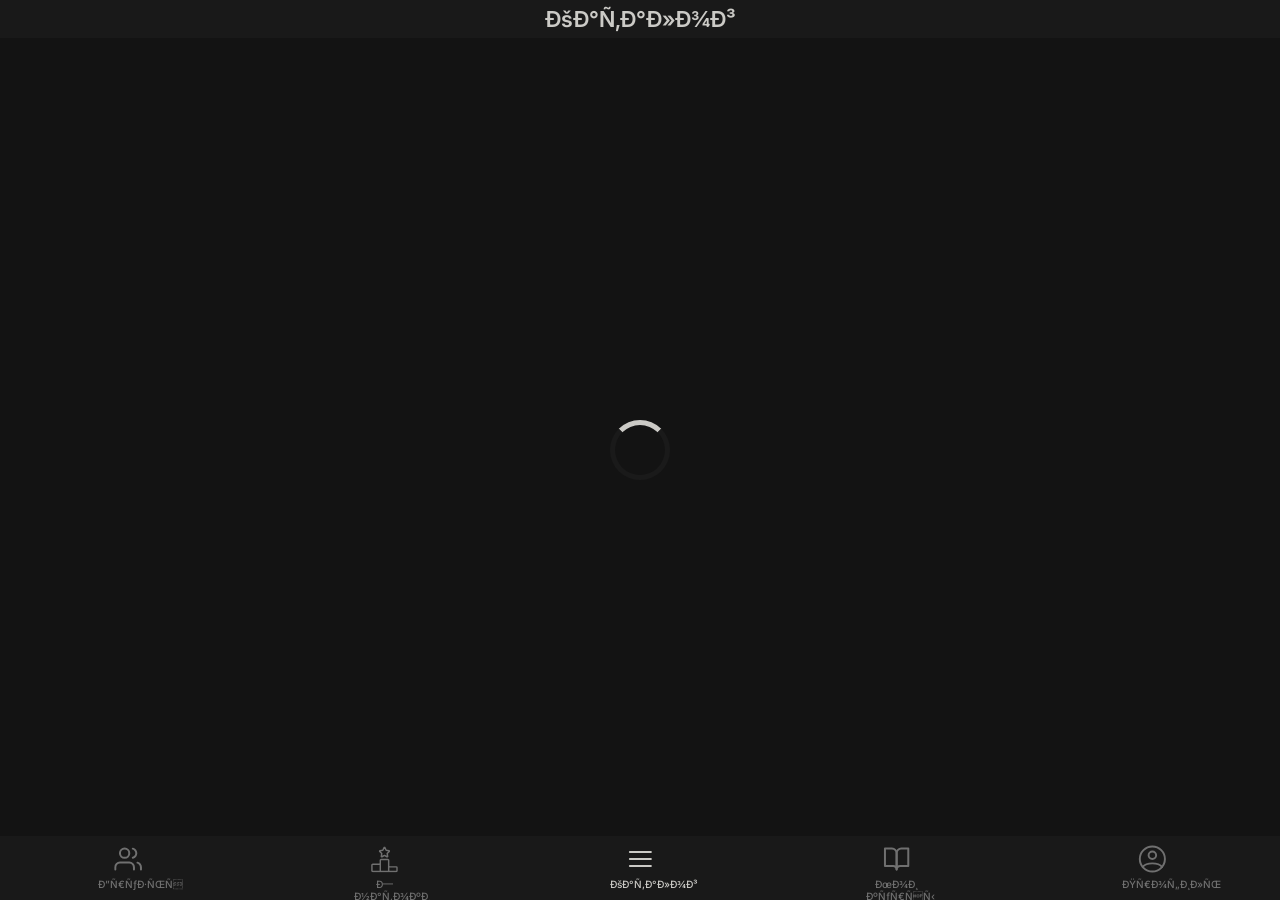
==== commit 6857f318: "Update 'POSEIDON': wallet in profile, referral count on friends page" ====
--- a/catalog.html
+++ b/catalog.html
@@ -55,7 +55,7 @@
     />
     <title>Cryptuna</title>
 
-    <link rel="stylesheet" type="text/css" href="styles.css?v=1.0.3" />
+    <link rel="stylesheet" type="text/css" href="styles.css?v=1.0.7" />
     <script src="https://telegram.org/js/telegram-web-app.js?56"></script>
     <script src="platform.js"></script>
   </head>
@@ -65,17 +65,15 @@
       <div class="preloader-animation"></div>
     </div>
 
-    <div class="profile-header">
-      <div class="profile-title" id="title">Каталог</div>
-    </div>
+    <header>Каталог</header>
     <div class="notification-block" id="notification">
       <div class="notification-balance" id="notification-balance"></div>
     </div>
 
-    <div class="main-block" id="courses"></div>
+    <main id="courses"></main>
 
     <div class="tab-bar" id="tab">
-      <a href="friends.html?v=1.0.3" class="tab-item">
+      <a href="friends.html?v=1.0.7" class="tab-item">
         <svg
           class="tab-icon"
           width="28"
@@ -129,7 +127,7 @@
         <div class="tab-label">Друзья</div>
       </a>
 
-      <a href="top.html?v=1.0.3" class="tab-item">
+      <a href="top.html?v=1.0.7" class="tab-item">
         <svg
           class="tab-icon"
           width="29"
@@ -162,7 +160,7 @@
         <div class="tab-label">Знатоки</div>
       </a>
 
-      <a href="catalog.html?v=1.0.3" class="tab-item tab-item-active" id="active">
+      <a href="catalog.html?v=1.0.7" class="tab-item tab-item-active" id="active">
         <svg
           class="tab-icon"
           width="28"
@@ -197,7 +195,7 @@
         <div class="tab-label">Каталог</div>
       </a>
 
-      <a href="favorite.html?v=1.0.3" class="tab-item">
+      <a href="favorite.html?v=1.0.7" class="tab-item">
         <svg
           class="tab-icon"
           width="28"
@@ -225,7 +223,7 @@
         <div class="tab-label">Мои курсы</div>
       </a>
 
-      <a href="profile.html?v=1.0.3" class="tab-item">
+      <a href="profile.html?v=1.0.7" class="tab-item">
         <svg
           class="tab-icon"
           width="28"
@@ -261,6 +259,6 @@
       </a>
     </div>
 
-    <script type="module" src="catalog.js?v=1.0.3"></script>
+    <script type="module" src="catalog.js?v=1.0.7"></script>
   </body>
 </html>
--- a/styles.css
+++ b/styles.css
@@ -1,123 +1,137 @@
 :root {
-  --InsetTop: 0px;
-  --InsetTopNavigation: 0px;
-  --tabBarHeight: 55px;
-  --tabBarPadding: 9px;
-
-  --theme-bg-color: ;
-  --theme-bg-modals-color: ;
-  --theme-bg-hint-color: ;
-  --theme-header-tab-color: ;
-  --theme-header-text-color: ;
-  --theme-tab-icon-text-color: ;
-  --theme-block-color: ;
-  --theme-block-border-color: ;
-  --theme-text-color: ;
-  --theme-text-hint-color: ;
-  --theme-icon-color: ;
-  --theme-button-color: ;
-  --theme-button-icon-text-color: ;
-  --theme-button-hint-color: ;
-  --theme-button-hint-icon-text-color: ;
-  --theme-progress-bg-color: ;
-  --theme-progress-color: ;
-  --theme-bg-notification-color: ;
-  --theme-bg-step-color: ;
-  --theme-step-text-color: ;
+  --inset-top: 0px;
+  --inset-top-navigation: 0px;
+  --tab-bar-height: 55px;
+  --tab-bar-padding: 9px;
+  --theme-bg-color: #131313;
+  --theme-bg-modals-color: rgb(255 255 255 / 40%);
+  --theme-bg-hint-color: rgb(203 202 198 / 10%);
+  --theme-header-tab-color: #191919;
+  --theme-header-text-color: #cbcac6;
+  --theme-tab-icon-text-color: #707070;
+  --theme-block-color: #1a1a1a;
+  --theme-block-border-color: rgb(255 255 255 / 10%);
+  --theme-text-color: #cbcac6;
+  --theme-text-hint-color: #9e9e9e;
+  --theme-icon-color: #cbcac6;
+  --theme-button-color: #cbcac6;
+  --theme-button-icon-text-color: #000;
+  --theme-button-hint-color: rgb(203 202 198 / 10%);
+  --theme-button-hint-icon-text-color: #cbcac6;
+  --theme-progress-bg-color: rgb(255 255 255 / 15%);
+  --theme-progress-color: #cbcac6;
+  --theme-bg-notification-color: #2c2c2b;
+  --theme-bg-step-color: rgb(114 114 114 / 70%);
+  --theme-step-text-color: #b0b0b0;
+  --theme-loader-wallet-color: rgb(100 100 100 / 100%) 25%,
+    rgb(125 125 125 / 100%) 50%, rgb(100 100 100 / 100%) 75%;
 }
 
 body {
   display: flex;
   flex-direction: column;
   margin: 0;
-  height: 100vh;
+  height: 100dvh;
   align-items: center;
   justify-content: center;
   overflow: hidden;
-
   -webkit-user-select: none;
   -moz-user-select: none;
   -ms-user-select: none;
   user-select: none;
+  scrollbar-width: none; /* Firefox */
+  -ms-overflow-style: none; /* IE и Edge */
+  font-family: Inter, sans-serif;
+  font-style: normal;
+}
+
+::-webkit-scrollbar {
+  display: none;
 }
 
 a:active {
-  color: var(--theme-block-border-color); /* Цвет ссылки при нажатии */
-}
-/*Заголовок страницы*/
-.profile-header {
+  color: var(--theme-block-border-color);
+}
+
+p {
+  margin-block-end: 0;
+}
+
+h1 {
+  text-align: center;
+  margin-bottom: 5px;
+  margin-top: 15px;
+  line-height: 40px;
+}
+
+h3 {
+  align-self: center;
+  margin-bottom: 0.5em;
+}
+
+/*** Заголовок страницы ***/
+header {
   display: flex;
   position: fixed;
-
   z-index: 9999;
-  /* background-color: #1468b1; */
   background-color: var(--theme-header-tab-color);
-  /* color: #fff; */
   color: var(--theme-header-text-color);
   height: 38px;
   width: 100%;
-  /* padding-top: 5px; */
-  padding-top: calc(var(--InsetTop));
-
-  font: 600 22px/1 Inter, sans-serif;
-  letter-spacing: 0.07px;
+  padding-top: calc(var(--inset-top));
+  font-size: 22px;
+  font-weight: 600;
+  align-items: center;
   text-align: center;
   justify-content: center;
   top: 0;
-
-  -webkit-user-select: none;
-  -moz-user-select: none;
-  -ms-user-select: none;
-  user-select: none;
-}
-
-.profile-title {
-  position: fixed;
-  margin-top: 5px;
-  animation: ani 0.4s forwards;
-}
-/*Главный экран прокрутки*/
-.main-block {
+}
+
+/*** Главный экран прокрутки ***/
+main {
   display: flex;
   position: relative;
   box-sizing: border-box;
   margin-top: 38px;
-  margin-bottom: calc(var(--tabBarHeight) + var(--tabBarPadding));
-  width: 100%;
-  /* height: auto; */
+  margin-bottom: calc(var(--tab-bar-height) + var(--tab-bar-padding));
+  width: 100%;
   flex-grow: 1;
   text-align: center;
-  align-items: center;
-  justify-items: center;
-  /* justify-content: center; */
-  /* z-index: 9999; */
-  /* background-color: #efeff4; */
+  place-items: center;
   background-color: var(--theme-bg-color);
-
-  overflow-y: auto;
-  overflow-x: hidden;
-  flex-direction: column;
+  overflow: hidden auto;
+  padding: 10px;
+  flex-direction: column;
+  gap: 10px;
   -ms-overflow-style: none;
   scrollbar-width: none;
-  padding-top: calc(var(--InsetTop));
-}
-/*Профиль*/
-.profile-first-block {
+  padding-top: calc(var(--inset-top) + 10px);
+}
+
+.block {
   box-sizing: border-box;
-  overflow: hidden;
   animation: ani 0.4s forwards;
   display: flex;
-  flex-direction: row;
-  top: 0;
-  margin-top: 10px;
-  width: 95%;
-  height: 144px;
-  min-height: 144px;
-  /* background: #ffffff; */
+  padding: 10px;
+  width: 100%;
+  gap: 10px;
   background: var(--theme-block-color);
-  /* border: 1px solid rgba(0, 0, 0, 0.1); */
   border: 1px solid var(--theme-block-border-color);
   border-radius: 15px;
+}
+
+/*** Профиль ***/
+.profile-block-user {
+  flex-direction: row;
+  align-items: center;
+}
+
+.logo-userid-block {
+  display: flex;
+  flex-direction: column;
+  place-items: center;
+  place-content: center;
+  gap: 10px;
 }
 
 .profile-logo {
@@ -125,102 +139,69 @@
   width: 100px;
   height: 100px;
   min-width: 100px;
-  margin: 10px;
-  /* background-color: #c83838; */
-  /* background-color: #1468b1; */
-
+  min-height: 100px;
   background-repeat: no-repeat;
   background-size: cover;
   border-radius: 15px;
-  text-align: center;
-  align-items: center;
-  justify-content: center;
-}
-
-.profile-logo-name {
-  font: 600 60px/1 Inter, sans-serif;
-  letter-spacing: 0.066px;
-  color: #ffffff;
 }
 
 .profile-userid {
-  position: absolute;
-  width: 100px;
-  height: 15px;
-  font: 400 10px/1 Inter, sans-serif;
-  line-height: 15px;
-  letter-spacing: -0.43px;
-  align-self: flex-end;
-  margin-bottom: 10px;
-  margin-left: 10px;
-  /* color: rgba(0, 0, 0, 0.41); */
+  display: flex;
+  height: auto;
+  font: 400 10px Inter, sans-serif;
   color: var(--theme-text-hint-color);
 }
 
+.nickname-balance-block {
+  display: flex;
+  flex-direction: column;
+  align-items: flex-start;
+  place-content: center;
+  gap: 10px;
+  margin-bottom: 30px;
+}
+
 .profile-nickname {
   display: flex;
   text-align: left;
-  position: absolute;
-  width: 100%;
-  height: auto;
-  margin-top: 28px;
-  margin-left: 130px;
-  font: 700 30px/1 Inter, sans-serif;
-  font-style: normal;
-  line-height: 15px;
-  letter-spacing: -0.43px;
-
-  /* color: #000000; */
+  font: 700 30px Inter, sans-serif;
   color: var(--theme-text-color);
 }
 
 .profile-balance-info-block {
   display: flex;
-  position: absolute;
-  flex-direction: row;
-  align-items: center;
-  margin-top: 65px;
-  margin-left: 130px;
+  position: relative;
+  flex-direction: row;
+  align-items: center;
+  width: fit-content;
+  gap: 10px;
+}
+
+.profile-balance-block {
+  display: flex;
+  flex-direction: row;
+  align-items: center;
+  padding: 0 8px;
+  gap: 4px;
+  justify-content: space-between;
   width: fit-content;
   height: 32px;
-}
-
-.profile-balance-block {
-  display: flex;
-  flex-direction: row;
-  align-items: center;
-  padding: 0px 8px;
-  justify-content: space-between;
-
-  width: fit-content;
-  height: 32px;
-
-  /* background: rgba(20, 104, 177, 0.15); */
   background: var(--theme-bg-hint-color);
   border-radius: 8px;
 }
 
 .profile-balance-block-text {
-  margin-top: 2px;
-  font-family: "Inter";
-  font-style: normal;
   font-weight: 600;
   font-size: 16px;
-  line-height: 19px;
-  align-items: center;
-
-  /* color: #1468b1; */
+  align-items: center;
   color: var(--theme-button-color);
 }
 
 .profile-balance-block-logo {
   width: 20px;
   height: 20px;
-
-  margin-left: 3px;
   background-size: cover;
-  background-image: url(icons/logo-token.png);
-  border-radius: 22px;
+  background-image: url("icons/logo-token.png");
 }
 
 .profile-balance-block-info {
@@ -229,12 +210,9 @@
   flex-direction: row;
   justify-content: center;
   align-items: center;
-  padding: 0px 0px;
-  margin-left: 8px;
+  padding: 0;
   width: 30px;
   height: 32px;
-
-  /* background: rgba(20, 104, 177, 0.15); */
   background: var(--theme-button-hint-color);
   border-radius: 8px;
 }
@@ -243,13 +221,10 @@
   display: none;
   animation: ani 0.3s forwards;
   position: absolute;
-
-  top: 40px;
+  top: 36px;
   left: 0;
-
   width: fit-content;
   height: 30px;
-  /* background: rgba(20, 104, 177, 0.15); */
   background: var(--theme-bg-hint-color);
   border-radius: 8px;
 }
@@ -257,81 +232,473 @@
 .popup-text {
   align-content: center;
   width: 205px;
-  font: 600 9px/1 Inter, sans-serif;
-  font-style: normal;
-  /* color: #1468b1; */
+  font: 600 9px Inter, sans-serif;
   color: var(--theme-button-color);
 }
 
 .hide-popup {
-  animation: aniHide 0.2s forwards;
+  animation: ani-hide 0.2s forwards;
+}
+
+.wallet-block {
+  flex-direction: column;
+}
+
+.wallet-block.not-connected {
+  gap: 0;
+}
+
+.wallet-header {
+  display: grid;
+  grid-template-columns: repeat(3, 1fr);
+  place-items: center left;
+  width: 100%;
+  min-height: 30px;
+  gap: 5px;
+}
+
+.wallet-header-name {
+  width: auto;
+  font: 600 24px Inter, sans-serif;
+  text-align: left;
+  justify-self: start;
+  color: var(--theme-text-color);
+}
+
+.wallet-connect-button {
+  display: flex;
+  flex-direction: row;
+  justify-content: center;
+  justify-self: center;
+  align-items: center;
+  padding: 5px;
+  gap: 10px;
+  background: var(--theme-bg-hint-color);
+  border-radius: 100px;
+  flex: none;
+  order: 0;
+  flex-grow: 0;
+  cursor: pointer;
+  width: 200px;
+}
+
+.wallet-connect-button span {
+  font: 600 14px Inter, sans-serif;
+  text-align: center;
+  color: var(--theme-text-color);
+}
+
+.wallet-connect-button img {
+  width: 20px;
+  height: 20px;
+  background-size: cover;
+  background-repeat: no-repeat;
+}
+
+.wallet-address-block {
+  position: relative;
+  display: none;
+  flex-direction: column;
+  justify-self: center;
+  align-items: center;
+  justify-content: center;
+  padding: 9px 10px;
+  background: var(--theme-button-color);
+  border-radius: 100px;
+  cursor: pointer;
+  width: auto;
+}
+
+.address-main-content {
+  display: flex;
+  flex-direction: row;
+  align-items: center;
+  justify-content: center;
+  gap: 10px;
+}
+
+.address-dropdown-content {
+  position: absolute;
+  top: 100%;
+  left: 50%;
+  transform: translate(-50%, 5px);
+  display: flex;
+  flex-direction: column;
+  align-items: center;
+  justify-content: center;
+  background: var(--theme-button-color);
+  border-radius: 15px;
+  opacity: 0;
+  pointer-events: none;
+  gap: 10px;
+  transition: opacity 0.3s;
+  z-index: 1;
+  padding: 8px;
+}
+
+.address-dropdown-item {
+  display: flex;
+  align-items: center;
+  justify-content: center;
+  gap: 5px;
+  font: 600 12px Inter, sans-serif;
+  text-align: center;
+  color: var(--theme-button-icon-text-color);
+  width: 100%;
+  -webkit-tap-highlight-color: transparent;
+}
+
+.address-dropdown-item span {
+  max-width: fit-content;
+}
+
+.address-dropdown-item span.exit {
+  color: #ff3d3d;
+}
+
+.address-dropdown-item svg {
+  width: 20px;
+  height: 20px;
+}
+
+.wallet-address-block.active .address-dropdown-content {
+  opacity: 1;
+  pointer-events: auto;
+}
+
+.wallet-address-block span {
+  font: 600 12px Inter, sans-serif;
+  text-align: center;
+  color: var(--theme-button-icon-text-color);
+  width: 100%;
+  letter-spacing: 0.2px;
+}
+
+.wallet-address-block svg {
+  color: var(--theme-button-icon-text-color);
+}
+
+.wallet-button-menu {
+  display: none;
+  place-items: center;
+  width: 40px;
+  height: 30px;
+
+  --duration: 0.85s;
+
+  justify-self: end;
+  padding: 0;
+  margin: 0;
+  outline: none;
+  position: relative;
+  border: none;
+  background: none;
+  cursor: pointer;
+  -webkit-appearance: none;
+  -webkit-tap-highlight-color: transparent;
+}
+
+.wallet-button-menu svg {
+  width: 40px;
+  height: 30px;
+  stroke: var(--theme-text-hint-color);
+  stroke-width: 5px;
+  stroke-linecap: round;
+  stroke-linejoin: round;
+  fill: none;
+  display: block;
+  position: absolute;
+}
+
+.wallet-button-menu svg path {
+  transition: stroke-dasharray var(--dash-duration, var(--duration))
+      var(--easing, ease) var(--dash-delay, 0s),
+    stroke-dashoffset var(--dash-duration, var(--duration)) var(--easing, ease)
+      var(--dash-delay, 0s),
+    transform var(--transform-duration, 0s) var(--transform-easing, ease)
+      var(--transform-delay, 0s);
+  transform-origin: 50% 50%;
+}
+
+.wallet-button-menu svg path:nth-child(1) {
+  --dash-array: 26px 100px;
+  --dash-offset: 126px;
+
+  stroke-dasharray: var(--dash-array);
+  stroke-dashoffset: var(--dash-offset);
+}
+
+.wallet-button-menu svg path:nth-child(2) {
+  --dash-array: 26px 100px;
+  --dash-offset: 126px;
+  --dash-delay: 0.1s;
+
+  stroke-dasharray: var(--dash-array);
+  stroke-dashoffset: var(--dash-offset);
+}
+
+/*** Анимация при активации (превращение в шеврон) ***/
+.wallet-button-menu.active svg path:nth-child(1) {
+  --dash-offset: 41px;
+  --easing: cubic-bezier(0.2, 0.4, 0.2, 1.1);
+  --transform-duration: 0.6s;
+  --transform-easing: cubic-bezier(0.2, 0.4, 0.2, 1.1);
+}
+
+.wallet-button-menu.active svg path:nth-child(2) {
+  --dash-offset: 45px;
+  --dash-delay: 0.15s;
+  --easing: cubic-bezier(0.2, 0.4, 0.2, 1.1);
+  --transform-duration: 0.6s;
+  --transform-delay: 0.4s;
+  --transform-easing: cubic-bezier(0.2, 0.4, 0.2, 1.1);
+}
+
+.wallet-content {
+  display: flex;
+  box-sizing: border-box;
+  flex-direction: column;
+  position: relative;
+  width: 100%;
+  padding: 0 10px;
+  align-items: center;
+  justify-content: center;
+}
+
+.wallet-balance {
+  display: none;
+  font: 500 30px Inter, sans-serif;
+  line-height: 30px;
+  color: var(--theme-text-color);
+}
+
+.wallet-balance span {
+  font-weight: 400;
+  color: var(--theme-text-hint-color);
+}
+
+.wallet-content-expanded {
+  display: none;
+  align-items: center;
+  justify-content: center;
+  flex-direction: column;
+  padding: 0 10px;
+  width: 100%;
+  max-height: 0;
+  opacity: 0;
+  overflow: hidden;
+  transition: max-height 0.75s ease, opacity 0.35s ease 0.1s,
+    margin-top 0.75s ease;
+}
+
+.tokens {
+  display: flex;
+  flex-direction: column;
+  gap: 25px;
+  width: 100%;
+  padding: 0 10px;
+  align-items: center;
+  justify-content: center;
+}
+
+.wallet-content-expanded.active {
+  max-height: 500px;
+  opacity: 1;
+  margin-top: 15px;
+}
+
+.wallet-content-expanded:not(.active) {
+  margin-top: 0;
+}
+
+.wallet-buttons-block {
+  flex-direction: column;
+}
+
+.wallet-button {
+  display: flex;
+  flex-direction: column;
+  align-items: center;
+  justify-content: center;
+  gap: 5px;
+}
+
+.wallet-button div {
+  display: flex;
+  width: 30px;
+  height: 30px;
+  align-items: center;
+  justify-content: center;
+  background: var(--theme-button-color);
+  border-radius: 100px;
+}
+
+.wallet-button div svg {
+  width: 24px;
+  height: 24px;
+  color: var(--theme-button-icon-text-color);
+}
+
+.wallet-button span {
+  font: 600 12px Inter, sans-serif;
+  color: var(--theme-text-color);
+}
+
+.tokens-list-block {
+  display: flex;
+  flex-direction: column;
+  justify-content: center;
+  align-items: center;
+  padding: 10px;
+  gap: 15px;
+  width: 100%;
+  background: var(--theme-bg-hint-color);
+  border-radius: 15px;
+}
+
+.wallet-block.not-connected .tokens-list-block.cuna {
+  margin-top: 15px;
+}
+
+.token-block {
+  display: flex;
+  flex-direction: row;
+  align-items: center;
+  justify-content: space-between;
+  gap: 10px;
+  width: 100%;
+  height: 50px;
+  padding-bottom: 15px;
+  border-bottom: 1px solid var(--theme-block-border-color);
+}
+
+.token-block:last-child {
+  padding-bottom: 0;
+  border-bottom: 0 solid var(--theme-block-border-color);
+}
+
+.token-logo-wrapper {
+  position: relative;
+  width: 40px;
+  height: 40px;
+  display: inline-block;
+}
+
+.token-logo {
+  width: 40px;
+  height: 40px;
+  border-radius: 50%;
+  display: block;
+}
+
+.loader-overlay {
+  position: absolute;
+  inset: 0;
+  border-radius: 50%;
+  background: linear-gradient(60deg, var(--theme-loader-wallet-color));
+  background-size: 200% 100%;
+  animation: shimmer 1.2s infinite linear;
+  z-index: 2;
+  pointer-events: none;
+}
+
+.token-block-text {
+  display: flex;
+  flex-direction: column;
+  align-items: start;
+  width: auto;
+  gap: 5px;
+}
+
+.token-block-text .name {
+  font: 600 18px Inter, sans-serif;
+  color: var(--theme-text-color);
+}
+
+.token-block-text .name.loader {
+  width: 100px;
+  height: 20px;
+}
+
+.token-block-text .balance {
+  font: 600 12px Inter, sans-serif;
+  color: var(--theme-text-hint-color);
+}
+
+.token-block-text .balance.loader {
+  width: 80px;
+  height: 20px;
+}
+
+.token-block .total-balance {
+  margin-left: auto;
+  font: 600 18px Inter, sans-serif;
+  color: var(--theme-text-color);
+}
+
+.token-block .total-balance.loader {
+  width: 60px;
+  height: 30px;
+}
+
+.loader {
+  background: linear-gradient(60deg, var(--theme-loader-wallet-color));
+  background-size: 200% 100%;
+  border-radius: 15px;
+  animation: shimmer 1.2s infinite linear;
+  z-index: 100;
+}
+
+@keyframes shimmer {
+  0% {
+    background-position: 100% 0;
+  }
+
+  100% {
+    background-position: -100% 0;
+  }
+}
+
+.token-block-text .name.loader,
+.token-block-text .balance.loader,
+.token-block .total-balance.loader {
+  position: relative;
+  color: transparent;
+  pointer-events: none;
+}
+
+.token-logo.loader {
+  border-radius: 50%;
 }
 
 .progress-bar-block {
-  position: relative;
-  box-sizing: border-box;
-
-  animation: ani 0.4s forwards;
-  display: flex;
-  flex-direction: column;
-
-  top: 0;
-  margin-top: 10px;
-  width: 95%;
-  height: auto;
-
-  /* background: #ffffff; */
-  background: var(--theme-block-color);
-  /* border: 1px solid rgba(0, 0, 0, 0.1); */
-  border: 1px solid var(--theme-block-border-color);
-  border-radius: 15px;
+  flex-direction: column;
 }
 
 .progress-bar-header {
   width: auto;
-  height: 20px;
-  margin-top: 15px;
-  margin-left: 15px;
-  margin-bottom: 10px;
-  font: 600 24px/1 Inter, sans-serif;
+  font: 600 24px Inter, sans-serif;
   text-align: left;
-  font-style: normal;
-  line-height: 15px;
-  letter-spacing: -0.43px;
-
-  /* color: #000000; */
   color: var(--theme-text-color);
 }
 
 .progress-title-enable-courses {
   width: 100%;
-  height: 22px;
   margin-bottom: 25px;
-
-  font: 600 17px/1 Inter, sans-serif;
-  font-style: normal;
-  line-height: 22px;
-  letter-spacing: 0px;
-
-  /* color: #a6a6a6; */
+  font: 600 17px Inter, sans-serif;
   color: var(--theme-text-hint-color);
 }
 
-.course-info {
-  margin-left: 20px;
-  margin-top: 10px;
+.courses-progress-block {
+  display: flex;
+  gap: 15px;
+  flex-direction: column;
 }
 
 .course-info-name {
   width: auto;
-  height: 20px;
-  font: 400 16px/1 Inter, sans-serif;
+  font: 400 16px Inter, sans-serif;
   text-align: left;
-  font-style: normal;
-  line-height: 15px;
-  letter-spacing: -0.43px;
-
-  /* color: #000000; */
   color: var(--theme-text-color);
 }
 
@@ -341,7 +708,6 @@
   flex-direction: row;
   align-items: center;
   gap: 10px;
-  margin-bottom: 10px;
 }
 
 .course-info-bar {
@@ -349,8 +715,6 @@
   position: relative;
   width: 200px;
   height: 5px;
-
-  /* background: #efeff4; */
   background: var(--theme-progress-bg-color);
   border-radius: 10px;
 }
@@ -358,94 +722,59 @@
 .course-info-bar-progress {
   position: absolute;
   height: 5px;
-  left: 0px;
-  top: 0px;
+  left: 0;
+  top: 0;
   width: 0%;
-  /* background: #1468b1; */
   background: var(--theme-progress-color);
   border-radius: 10px;
 }
 
 .course-info-percent {
-  font: 600 15px/1 Inter, sans-serif;
+  font: 600 15px Inter, sans-serif;
   line-height: 19px;
   align-items: center;
-  letter-spacing: -0.5px;
-
-  /* color: #1468b1; */
   color: var(--theme-progress-color);
 }
 
 .tasks-block {
-  position: relative;
-  box-sizing: border-box;
-
-  animation: ani 0.4s forwards;
-  display: flex;
-  flex-direction: column;
-
-  top: 0;
-  margin-top: 10px;
-  margin-bottom: 10px;
-  width: 95%;
-  height: auto;
-
-  /* background: #ffffff; */
-  background: var(--theme-block-color);
-  /* border: 1px solid rgba(0, 0, 0, 0.1); */
-  border: 1px solid var(--theme-block-border-color);
-  border-radius: 15px;
+  flex-direction: column;
 }
 
 .tasks-block-header {
   width: auto;
-  height: 20px;
-  margin-top: 15px;
-  margin-left: 15px;
-  margin-bottom: 10px;
-  font: 600 24px/1 Inter, sans-serif;
+  font: 600 24px Inter, sans-serif;
   text-align: left;
-  font-style: normal;
-  line-height: 15px;
-  letter-spacing: -0.43px;
-
-  /* color: #000000; */
   color: var(--theme-text-color);
 }
 
 .tasks-list {
-  margin-left: 20px;
-  /* margin-top: 10px; */
-  margin-right: 20px;
-  /* margin-bottom: -2px; */
-  /* border-bottom: 1px solid rgba(255, 255, 255, 0.7); */
+  display: flex;
+  gap: 10px;
+  flex-direction: column;
 }
 
 .task-item {
   display: flex;
-  height: 50px;
-  width: 100%;
-  flex-direction: row;
-  align-items: center;
-  margin-top: 5px;
-  padding-bottom: 5px;
-  /* border-bottom: 1px solid rgba(0, 0, 0, 0.1); */
+  height: auto;
+  width: 100%;
+  flex-direction: row;
+  align-items: center;
+  padding-bottom: 10px;
+  gap: 10px;
   border-bottom: 1px solid var(--theme-block-border-color);
-  /* justify-content: space-between */
 }
 
 .task-item:last-child {
-  /* border-bottom: 0px solid rgba(0, 0, 0, 0.1); */
-  border-bottom: 0px solid var(--theme-block-border-color);
-  /* justify-content: space-between */
+  padding-bottom: 0;
+  border-bottom: 0 solid var(--theme-block-border-color);
 }
 
 .task-item-logo {
   display: flex;
-  /* position: fixed; */
   width: 35px;
   height: 35px;
-  /* margin: 10px; */
+  min-height: 35px;
+  min-width: 35px;
   background-size: cover;
   border-radius: 5px;
   text-align: center;
@@ -453,42 +782,32 @@
   justify-content: center;
 }
 
+.task-item-text {
+  display: flex;
+  flex-direction: column;
+  gap: 5px;
+}
+
 .task-item-name {
   display: flex;
   flex-direction: column;
   justify-content: space-between;
-  width: auto;
-  height: 20px;
-  font: 500 15px/1 Inter, sans-serif;
+  font: 500 15px Inter, sans-serif;
   text-align: left;
-  font-style: normal;
-  margin-top: -13px;
-  margin-left: 10px;
-  /* margin-bottom: 10px; */
-  /* line-height: 20px; */
-  letter-spacing: -0.1px;
-
-  /* color: #000000; */
   color: var(--theme-text-color);
 }
 
 .task-item-description {
   display: flex;
-  width: auto;
-  height: 12px;
-  font: 400 11px/1 Inter, sans-serif;
+  font: 400 11px Inter, sans-serif;
   text-align: center;
-  font-style: normal;
-  line-height: 15px;
-  letter-spacing: -0.43px;
-  margin-top: 5px;
-  /* color: #a6a6a6; */
   color: var(--theme-text-hint-color);
 }
 
 .task-button-block {
   display: flex;
   width: 90px;
+  min-width: 90px;
   align-items: center;
   justify-content: center;
   margin-left: auto;
@@ -498,149 +817,76 @@
   display: flex;
   justify-content: center;
   align-items: center;
-  /* margin-left: auto; */
   -webkit-tap-highlight-color: transparent;
   cursor: pointer;
+  width: 100%;
+  padding: 0 8px;
+  height: 30px;
+  background-color: var(--theme-button-color);
+  border-radius: 15px;
+  text-align: center;
+  font: 600 12px Inter, sans-serif;
   text-decoration: none;
-  width: fit-content;
-  padding: 0px 8px;
-  height: 30px;
-  /* background-color: #1468b1; */
-  background-color: var(--theme-button-color);
-  border-radius: 15px;
-  text-align: center;
-
-  font: 600 12px/1 Inter, sans-serif;
-  font-style: normal;
-  line-height: 22px;
-  letter-spacing: 0px;
-  text-decoration: none;
-
-  /* color: #ffffff; */
   color: var(--theme-button-icon-text-color);
 }
 
 .load-task {
   cursor: default;
   pointer-events: none;
-  /* background-color: #fff; Цвет фона во время загрузки */
   background-color: var(--theme-block-color);
   z-index: 9998;
   width: 20px;
   height: 20px;
-  padding: 0px;
+  padding: 0;
 }
 
 .load-task-animation {
-  border: 2.5px solid #ffffff; /* Основной цвет круга */
   border: 2.5px solid var(--theme-block-color);
-  border-top-color: #1468b1; /* Цвет верхней части круга */
   border-top-color: var(--theme-button-color);
-  border-radius: 50%; /* Круглая форма */
-  animation: rotation 1s linear infinite; /* Анимация вращения */
+  border-radius: 50%;
+  animation: rotation 1s linear infinite;
 }
 
 .complete-task {
-  /* background-color: #ffffff; */
   background-color: var(--theme-block-color);
   pointer-events: none;
   cursor: default;
-  padding: 0px 7px;
+  padding: 0 7px;
 }
 
 .support-block {
-  position: relative;
-  box-sizing: border-box;
-
-  animation: ani 0.4s forwards;
-  display: flex;
-  flex-direction: column;
-
-  top: 0;
-  margin-top: 10px;
-  margin-bottom: 10px;
-  padding-bottom: 10px;
-  width: 95%;
-  height: auto;
-
-  background: var(--theme-block-color);
-  border: 1px solid var(--theme-block-border-color);
-  border-radius: 15px;
+  flex-direction: column;
+  align-items: center;
+}
+
+.support-block .course-block-button span {
+  font-size: 12px;
 }
 
 .support-block-header {
+  align-self: flex-start;
   width: auto;
-  height: 20px;
-  margin-top: 15px;
-  margin-left: 15px;
-  margin-bottom: 10px;
-  font: 600 24px/1 Inter, sans-serif;
+  font: 600 24px Inter, sans-serif;
   text-align: left;
-  font-style: normal;
-  line-height: 15px;
-  letter-spacing: -0.43px;
-
-  color: var(--theme-text-color);
-}
-
-.support-content {
-  display: flex;
-  flex-direction: column;
-  justify-content: center;
-  align-items: center;
-  margin-bottom: 10px;
+  color: var(--theme-text-color);
 }
 
 .support-text {
+  display: flex;
   width: auto;
   height: auto;
-  margin-top: 5px;
-  /* margin-left: 15px; */
-  margin-bottom: 15px;
-  font: 400 16px/1 Inter, sans-serif;
+  font: 400 16px Inter, sans-serif;
   text-align: center;
-  font-style: normal;
-  line-height: 20px;
-  letter-spacing: -0.43px;
-
-  color: var(--theme-text-color);
-}
-
-.support-button {
-  display: flex;
-  justify-content: center;
-  align-items: center;
-  -webkit-tap-highlight-color: transparent;
-  cursor: pointer;
-  text-decoration: none;
-  width: fit-content;
-  padding: 0px 15px;
-  height: 30px;
-
-  background-color: var(--theme-button-color);
-  border-radius: 15px;
-  text-align: center;
-
-  font: 600 12px/1 Inter, sans-serif;
-  font-style: normal;
-  line-height: 22px;
-  letter-spacing: 0px;
-  text-decoration: none;
-
-  color: var(--theme-button-icon-text-color);
-}
-
-/*Кнопки снизу*/
+  color: var(--theme-text-color);
+}
+
+/*** Кнопки снизу ***/
 .tab-bar {
   display: flex;
   position: fixed;
-  /* height: 70px; */
-  height: var(--tabBarHeight);
-  flex-direction: row;
-  justify-content: center;
-  padding-top: var(--tabBarPadding);
-
-  /* background-color: #1468b1; */
+  height: var(--tab-bar-height);
+  flex-direction: row;
+  padding-top: var(--tab-bar-padding);
   background-color: var(--theme-header-tab-color);
   align-items: flex-start;
   justify-content: space-between;
@@ -648,16 +894,10 @@
   left: 0;
   bottom: 0;
   width: 100%;
-
-  -webkit-user-select: none;
-  -moz-user-select: none;
-  -ms-user-select: none;
-  user-select: none;
 }
 
 .tab-item {
   display: flex;
-
   -webkit-tap-highlight-color: transparent;
   cursor: pointer;
   flex-direction: column;
@@ -666,8 +906,6 @@
   justify-content: center;
   margin: 0 auto;
   gap: 5px;
-
-  /* color: #9bb1c5; */
   color: var(--theme-tab-icon-text-color);
 }
 
@@ -679,40 +917,27 @@
 .tab-label {
   text-align: center;
   width: 60px;
-  font: 500 10px/1.3 Inter, sans-serif;
-  letter-spacing: 0.06px;
+  font: 500 10px Inter, sans-serif;
 }
 
 .tab-item.tab-item-active {
-  animation: tabcolor 0.2s forwards;
+  color: var(--theme-header-text-color);
   pointer-events: none;
   cursor: default;
 }
-/*Каталог*/
+
+/*** Каталог ***/
 .courses-block {
-  animation: ani 0.4s forwards;
-  display: flex;
-  /* flex-direction: row; */
-  margin-top: 10px;
-  width: 95%;
-  min-height: 120px;
-
+  flex-direction: row;
   -webkit-tap-highlight-color: transparent;
   cursor: pointer;
   text-decoration: none;
-
-  /* background: #ffffff; */
-  background: var(--theme-block-color);
-  /* border: 1px solid rgba(0, 0, 0, 0.1); */
-  border: 1px solid var(--theme-block-border-color);
-  border-radius: 15px;
 }
 
 .courses-logo {
   display: flex;
-  min-width: 100px;
+  width: 100px;
   height: 100px;
-  margin: 10px;
   background-size: cover;
   border-radius: 15px;
 }
@@ -722,12 +947,8 @@
   position: relative;
   flex-direction: column;
   gap: 5px;
-  margin-top: 10px;
-  margin-right: 10px;
-
   width: 100%;
   height: 100px;
-
   -webkit-tap-highlight-color: transparent;
   cursor: pointer;
   text-decoration: none;
@@ -739,54 +960,38 @@
   align-items: center;
   margin-left: auto;
   margin-top: -5px;
-  margin-right: -4px;
   -webkit-tap-highlight-color: transparent;
   cursor: pointer;
   text-decoration: none;
   width: 25px;
   height: 25px;
-  /* background-color: rgba(20, 104, 177, 0.15); */
   background-color: var(--theme-bg-hint-color);
-  border-radius: 10px;
+  border-radius: 50%;
   will-change: width, background-color;
 }
 
 .courses-block-favorite-icon {
-  align-self: center;
-  justify-self: center;
+  place-self: center;
   color: var(--theme-button-hint-icon-text-color);
 }
 
 .courses-block-name {
   display: flex;
-  width: 100%;
-  margin-top: 1px;
   font: 700 16px/1 Inter, sans-serif;
   text-align: left;
-  font-style: normal;
-  line-height: 15px;
-  letter-spacing: -0.43px;
   text-decoration: none;
-  /* color: #000000; */
   color: var(--theme-text-color);
 }
 
 .courses-block-description {
-  /* display: flex; */
-  width: 100%;
-  height: auto;
-  margin-top: 1px;
-  font: 400 13px/1 Inter, sans-serif;
-  font-style: normal;
-  line-height: 15px;
+  font: 400 13px Inter, sans-serif;
+  line-height: 16px;
   text-align: left;
-
   text-decoration: none;
-  -webkit-line-clamp: 3; /* Число отображаемых строк */
-  display: -webkit-box; /* Включаем флексбоксы */
+  -webkit-line-clamp: 3;
+  display: -webkit-box;
   -webkit-box-orient: vertical;
   overflow: hidden;
-  /* color: #a6a6a6; */
   color: var(--theme-text-hint-color);
 }
 
@@ -795,78 +1000,38 @@
   display: flex;
   width: 100%;
   flex-direction: row;
-  height: 13px;
+  align-items: center;
   bottom: 0;
 }
 
 .courses-block-author {
   margin-right: auto;
-  height: 100%;
-
-  font: 400 11px/1 Inter, sans-serif;
-  font-style: normal;
-  line-height: 15px;
-  letter-spacing: -0.43px;
-
-  /* color: #a6a6a6; */
+  font: 400 11px Inter, sans-serif;
   color: var(--theme-text-hint-color);
 }
 
 .courses-block-rating {
-  height: 100%;
-
-  font: 400 12px/1 Inter, sans-serif;
-  font-style: normal;
-  line-height: 15px;
-
-  /* color: #a6a6a6; */
+  font: 400 12px Inter, sans-serif;
   color: var(--theme-text-hint-color);
 }
 
 .courses-block-rating-star {
-  margin-top: 1px;
   margin-left: 2px;
 }
 
-/*Избранные курсы*/
+/*** Избранные курсы ***/
 .favorite-courses-enable {
-  position: relative;
-  box-sizing: border-box;
-
-  opacity: 0;
-  animation: ani 0.4s forwards;
-
-  display: flex;
-  flex-direction: column;
-
-  align-self: center;
-  justify-content: center;
-  align-items: center;
-
+  flex-direction: column;
+  place-items: center;
   margin: auto;
-
   width: 60%;
   min-width: 250px;
-  height: 97px;
-
-  /* background: #ffffff; */
-  background: var(--theme-block-color);
-  /* border: 1px solid rgba(0, 0, 0, 0.1); */
-  border: 1px solid var(--theme-block-border-color);
-  border-radius: 15px;
+  height: 100px;
 }
 
 .favorite-courses-enable-title {
-  width: 100%;
-  height: 22px;
-  margin-bottom: 8px;
-
-  font: 600 17px/1 Inter, sans-serif;
-  font-style: normal;
-  line-height: 22px;
-  letter-spacing: 0px;
-
-  /* color: #000000; */
+  display: flex;
+  font: 600 17px Inter, sans-serif;
   color: var(--theme-text-color);
 }
 
@@ -878,103 +1043,66 @@
   -webkit-tap-highlight-color: transparent;
   cursor: pointer;
   text-decoration: none;
+  gap: 10px;
   width: 85%;
   min-width: 210px;
-  height: 50px;
-
-  /* background: #1468b1; */
+  height: 40px;
   background: var(--theme-button-color);
   border-radius: 15px;
 }
 
 .favorite-courses-enable-button-text {
-  /* display: flex; */
-  width: auto;
-  height: 22px;
-  margin-right: 10px;
-  margin-left: auto;
-
-  font: 600 17px/1 Inter, sans-serif;
-  font-style: normal;
-  line-height: 22px;
-  letter-spacing: 0px;
-  text-decoration: none;
-
-  /* color: #ffffff; */
+  display: flex;
+  font: 600 17px Inter, sans-serif;
   color: var(--theme-button-icon-text-color);
 }
 
 .favorite-courses-enable-button-icon {
   display: flex;
-  margin-left: 10px;
-  margin-right: auto;
   color: var(--theme-button-icon-text-color);
 }
-/*Анимации*/
+
+/*** Анимации ***/
 @keyframes ani {
   0% {
     opacity: 0;
   }
+
   100% {
     opacity: 1;
   }
 }
 
-@keyframes aniHide {
+@keyframes ani-hide {
   0% {
     opacity: 1;
   }
+
   100% {
     opacity: 0;
   }
 }
 
-@keyframes tabcolor {
-  0% {
-    /* color: #9bb1c5; */
-    color: var(--theme-tab-icon-text-color);
-  }
-  100% {
-    /* color: #fff; */
-    color: var(--theme-header-text-color);
-  }
-}
-/*Стили курса*/
-/* .header-arrow {
-  display: flex;
-  animation: ani 0.4s forwards;
-  -webkit-tap-highlight-color: transparent;
-  align-self: center;
-  margin-bottom: 2px;
-  margin-right: auto;
-  margin-left: 20px;
-} */
-
+/*** Стили курса ***/
 .course-block {
-    position: relative;
-    box-sizing: border-box;
-  
-    animation: ani 0.4s forwards;
-    display: flex;
-    flex-direction: column;
-  
-    margin-top: 10px;
-    width: 95%;
-    height: auto;
-  
-    background: var(--theme-block-color);
-    border: 1px solid var(--theme-block-border-color);
-    border-radius: 15px;
-  
-    -webkit-user-select: auto;
-    -moz-user-select: auto;
-    -ms-user-select: auto;
-    user-select: auto;
+  flex-direction: column;
+  -webkit-user-select: auto;
+  -moz-user-select: auto;
+  -ms-user-select: auto;
+  user-select: auto;
+}
+
+.course-block-header {
+  width: auto;
+  font: 600 24px Inter, sans-serif;
+  text-align: left;
+  color: var(--theme-text-color);
 }
 
 .course-media {
   float: left;
-  width: 120px;
+  padding-right: 10px;
+  height: 120px;
 }
 
 .course-logo {
@@ -985,38 +1113,24 @@
 
 .course-block-author {
   display: block;
-  width: 120px;
-  font: 400 11px/1 Inter, sans-serif;
+  font: 400 11px Inter, sans-serif;
   color: var(--theme-text-hint-color);
   text-underline-offset: 3px;
-  line-height: 14px;
-  
-}
-
-.course-block-text {
-  margin-top: 10px;
-  margin-right: 20px;
-  margin-bottom: 10px;
-
-  width: 100%;
-  height: auto;
 }
 
 .course-block-name {
   margin-bottom: 5px;
-  font: 700 17px/1 Inter, sans-serif;
+  font: 700 17px Inter, sans-serif;
   color: var(--theme-text-color);
   text-align: left;
 }
 
 .course-block-description {
-  font: 400 14px/1 Inter, sans-serif;
+  font: 400 14px Inter, sans-serif;
   line-height: 18px;
   color: var(--theme-text-hint-color);
   text-align: left;
-  margin: 0 15px;
-}
-
+}
 
 .course-block-button {
   display: flex;
@@ -1027,66 +1141,49 @@
   -webkit-tap-highlight-color: transparent;
   cursor: pointer;
   text-decoration: none;
-  width: 220px;
-  height: 40px;
-  margin-bottom: 10px;
-
+  padding: 0 10px;
+  height: 30px;
+  gap: 5px;
   background-color: var(--theme-button-color);
   border-radius: 15px;
   will-change: width, background-color;
-
   -webkit-user-select: none;
   -moz-user-select: none;
   -ms-user-select: none;
   user-select: none;
 }
 
-.course-block-button-text {
-  width: auto;
-  height: 22px;
-  text-align: center;
-  margin-right: 6px;
-  margin-left: auto;
-
-  font: 600 17px/1 Inter, sans-serif;
-  font-style: normal;
-  line-height: 22px;
-  letter-spacing: 0px;
+.course-block-button span {
+  font: 600 16px Inter, sans-serif;
   text-decoration: none;
-
-  /* color: #ffffff; */
   color: var(--theme-button-icon-text-color);
 }
 
+a.course-block-button {
+  margin: 0 auto;
+}
+
 .course-block-button-icon {
-  align-self: center;
-  justify-self: center;
-  margin-left: 6px;
-  margin-right: auto;
+  place-self: center;
   color: var(--theme-button-icon-text-color);
 }
 
 @keyframes button-favorite {
   0% {
-    width: 40px;
-    margin-left: auto;
-    /* background-color: rgba(20, 104, 177, 0.15); */
+    width: 30px;
     background-color: var(--theme-button-hint-color);
-    margin-right: 10px;
+    margin-right: 0%;
   }
 
   95% {
-    margin-left: 45%;
-    margin-right: 45%;
+    margin-right: 22%;
     align-self: center;
   }
 
   100% {
-    width: 220px;
-    /* background-color: #1468b1; */
+    width: 200px;
     background-color: var(--theme-button-color);
     margin-right: 100%;
-    margin-left: 100%;
     align-self: center;
   }
 }
@@ -1094,20 +1191,20 @@
 @keyframes button-course {
   0% {
     width: 220px;
-    /* background-color: #1468b1; */
     background-color: var(--theme-button-color);
     align-self: center;
     margin-right: 100%;
     margin-left: 100%;
   }
+
   30% {
     margin-left: 60%;
-    margin-right: 60%;
+    margin-right: 50%;
   }
+
   100% {
-    width: 40px;
+    width: 30px;
     margin-left: auto;
-    /* background-color: rgba(20, 104, 177, 0.15); */
     background-color: var(--theme-button-hint-color);
     margin-right: 10px;
   }
@@ -1117,31 +1214,431 @@
   display: none;
   justify-content: center;
   align-items: center;
-  margin-left: auto;
-  margin-right: 10px;
+  margin-left: -30px;
   -webkit-tap-highlight-color: transparent;
   cursor: pointer;
   text-decoration: none;
-  width: 40px;
-  height: 40px;
-  margin-bottom: 10px;
-  /* background-color: rgba(20, 104, 177, 0.15); */
+  width: 30px;
+  height: 30px;
   background-color: var(--theme-button-hint-color);
   border-radius: 15px;
   will-change: width, background-color;
-
-  -webkit-user-select: none;
-  -moz-user-select: none;
-  -ms-user-select: none;
-  user-select: none;
 }
 
 .course-block-button-favorite-icon {
-  align-self: center;
-  justify-self: center;
+  place-self: center;
   color: var(--theme-button-hint-icon-text-color);
 }
 
+.mark-progress-block {
+  display: flex;
+  flex-direction: row;
+  justify-content: center;
+  align-items: center;
+  gap: 20px;
+}
+
+.mark-block {
+  display: flex;
+  flex-direction: column;
+  justify-content: center;
+  align-items: center;
+  padding: 0;
+  gap: 5px;
+}
+
+.mark-with-star {
+  display: flex;
+  flex-direction: row;
+  justify-content: center;
+  align-items: center;
+  text-align: center;
+  padding: 0;
+  gap: 2px;
+  font: 500 22px Inter, sans-serif;
+  line-height: 22px;
+  color: var(--theme-text-color);
+}
+
+.mark-text-amount-comments {
+  font: 400 14px Inter, sans-serif;
+  color: var(--theme-text-hint-color);
+}
+
+.progress-block {
+  display: flex;
+  flex-direction: column;
+  justify-content: center;
+  align-items: flex-end;
+  gap: 3px;
+}
+
+.progress-block-elem {
+  display: flex;
+  flex-direction: row;
+  justify-content: flex-end;
+  align-items: center;
+  gap: 10px;
+  height: 10px;
+}
+
+progress {
+  width: 100px;
+  height: 3px;
+  border-radius: 100px;
+  background-color: var(--theme-progress-bg-color);
+  color: var(--theme-progress-color);
+  border: none;
+  appearance: none;
+}
+
+progress::-webkit-progress-bar {
+  background-color: var(--theme-progress-bg-color);
+  border-radius: 100px;
+}
+
+/*** Цвет заполненной части (Chrome/Safari) ***/
+progress::-webkit-progress-value {
+  background-color: var(--theme-progress-color);
+  border-radius: 100px;
+}
+
+/*** Цвет заполненной части (Firefox) ***/
+progress::-moz-progress-bar {
+  background-color: var(--theme-progress-color);
+  border-radius: 100px;
+}
+
+.comment-write-zone {
+  display: none;
+  flex-direction: column;
+  justify-content: center;
+  align-items: center;
+  gap: 15px;
+}
+
+textarea {
+  display: flex;
+  border-radius: 15px;
+  background: var(--theme-block-border-color);
+  border: none;
+  padding: 5px 10px;
+  width: 100%;
+  font: 400 12px Inter, sans-serif;
+  line-height: 16px;
+  color: var(--theme-text-color);
+  outline: none;
+  resize: none;
+  overflow: hidden;
+  min-height: 40px;
+  box-sizing: border-box;
+}
+
+.stars-text-block {
+  display: flex;
+  flex-direction: row;
+  justify-content: center;
+  align-items: center;
+  padding: 0;
+  gap: 10px;
+  font: 500 18px Inter, sans-serif;
+  line-height: 16px;
+  color: var(--theme-text-color);
+}
+
+.stars-svg-rating {
+  display: flex;
+  flex-direction: row;
+  justify-content: center;
+  align-items: center;
+  gap: 5px;
+}
+
+.star-rating {
+  cursor: pointer;
+  -webkit-tap-highlight-color: transparent;
+}
+
+.star-rating path {
+  fill: var(--theme-bg-step-color);
+  transition: fill 0.2s ease;
+}
+
+.star-rating.active path {
+  fill: #f1d904;
+}
+
+.buttons-block-rating {
+  display: none;
+  flex-direction: row;
+  gap: 10px;
+  justify-content: center;
+}
+
+.buttons-block-rating .course-block-button {
+  margin-left: auto;
+}
+
+.rating-button-reverse {
+  display: flex;
+  justify-content: center;
+  align-items: center;
+  -webkit-tap-highlight-color: transparent;
+  cursor: pointer;
+  text-decoration: none;
+  height: 30px;
+  padding: 0 10px;
+  margin-right: auto;
+  background-color: var(--theme-button-color);
+  border-radius: 15px;
+  will-change: width, background-color;
+}
+
+.rating-button-reverse span {
+  font: 600 16px Inter, sans-serif;
+  text-decoration: none;
+  color: var(--theme-button-icon-text-color);
+}
+
+.rating-button-delete {
+  display: none;
+  justify-content: center;
+  align-items: center;
+  -webkit-tap-highlight-color: transparent;
+  cursor: pointer;
+  text-decoration: none;
+  width: 30px;
+  height: 30px;
+  margin-left: -40px;
+  background-color: var(--theme-button-hint-color);
+  border-radius: 50%;
+  will-change: width, background-color;
+}
+
+.sorting-block-swipes {
+  position: relative;
+  box-sizing: border-box;
+  animation: ani 0.4s forwards;
+  display: flex;
+  flex-direction: row;
+  width: 100%;
+  height: 30px;
+  background: var(--theme-block-color);
+  border: 1px solid var(--theme-block-border-color);
+  border-radius: 15px;
+}
+
+.sorting-block-swipes::before {
+  content: "";
+  position: absolute;
+  top: 0;
+  bottom: 0;
+  left: 0;
+  width: 25%;
+  background: var(--theme-button-color);
+  border-radius: 15px;
+  z-index: 0;
+  transform: translateX(var(--pseudo-x, 0%));
+  transition: transform 0.3s cubic-bezier(0.4, 0, 0.2, 1);
+}
+
+.sorting-block-swipes.dragging::before,
+.sorting-block-swipes.dragging .content-slider {
+  transition: none;
+}
+
+.comment-list {
+  display: flex;
+  flex-direction: column;
+  gap: 10px;
+  width: 100%;
+}
+
+.comment-block {
+  box-sizing: border-box;
+  animation: ani 0.4s forwards;
+  display: flex;
+  flex-direction: column;
+  width: 100%;
+  height: auto;
+  padding: 10px;
+  gap: 5px;
+  border: 1px solid var(--theme-block-border-color);
+  border-radius: 15px;
+}
+
+.comment-block.bad {
+  background: rgb(255 0 0 / 35%);
+}
+
+.comment-block.medium {
+  background: rgb(255 251 0 / 40%);
+}
+
+.comment-block.good {
+  background: rgb(0 255 4 / 30%);
+}
+
+.comment-info {
+  display: flex;
+  flex-direction: row;
+  justify-content: center;
+  align-items: flex-start;
+  padding: 0;
+  gap: 10px;
+  width: 100%;
+  height: 100%;
+}
+
+.comment-info img {
+  background-repeat: no-repeat;
+  background-size: cover;
+  border-radius: 10px;
+  width: 50px;
+  height: 50px;
+}
+
+.comment-text-rating {
+  display: flex;
+  flex-direction: column;
+  align-items: flex-start;
+  padding: 0;
+  gap: 5px;
+  flex-grow: 1;
+  color: var(--theme-text-color);
+}
+
+.comment-header {
+  display: flex;
+  flex-direction: row;
+  gap: 5px;
+  align-self: stretch;
+}
+
+.comment-username {
+  font: 700 15px Inter, sans-serif;
+  color: var(--theme-text-color);
+}
+
+.comment-username span {
+  display: block;
+  white-space: nowrap;
+  overflow: hidden;
+  text-overflow: ellipsis;
+  max-width: 40vw;
+}
+
+.comment-date {
+  font: 400 12px Inter, sans-serif;
+  color: var(--theme-step-text-color);
+  text-align: left;
+  width: 110px;
+}
+
+.comment-description {
+  font: 400 13px Inter, sans-serif;
+  line-height: 18px;
+  text-align: left;
+  display: -webkit-box;
+  -webkit-line-clamp: 2;
+  -webkit-box-orient: vertical;
+  overflow: hidden;
+  text-overflow: ellipsis;
+  position: relative;
+  text-decoration: none;
+  overflow-wrap: anywhere;
+  word-break: break-word;
+  hyphens: auto;
+  cursor: pointer;
+  -webkit-user-select: auto;
+  -moz-user-select: auto;
+  -ms-user-select: auto;
+  user-select: auto;
+}
+
+.comment-block.expanded .comment-description {
+  -webkit-line-clamp: unset;
+  overflow: visible;
+}
+
+.comment-mark-rating {
+  display: flex;
+  align-items: center;
+  font: 400 13px Inter, sans-serif;
+  gap: 1px;
+  color: var(--theme-text-color);
+}
+
+.footer-comment-block {
+  display: flex;
+  flex-direction: row;
+  justify-content: space-between;
+  align-items: center;
+  gap: 10px;
+}
+
+.button-expand-description {
+  box-sizing: border-box;
+  display: none;
+  flex-direction: row;
+  border-bottom: 1px solid var(--theme-text-color);
+  margin-top: 4px;
+  padding-bottom: 2px;
+  gap: 5px;
+  align-items: center;
+  color: var(--theme-text-color);
+  font: 400 12px Inter, sans-serif;
+  transition: transform 0.3s ease;
+  cursor: pointer;
+}
+
+.button-expand-description.hidden {
+  display: none;
+}
+
+.comment-block.expanded .button-expand-description svg {
+  transform: rotate(180deg);
+}
+
+.user-marks-block {
+  display: flex;
+  flex-direction: row;
+  gap: 12px;
+}
+
+.user-mark {
+  display: flex;
+  flex-direction: row;
+  align-items: center;
+  gap: 2px;
+  font: 400 14px Inter, sans-serif;
+  color: var(--theme-text-color);
+}
+
+.user-mark span:not(.heart) {
+  text-align: left;
+  min-width: 27px;
+}
+
+.user-mark-icon {
+  color: var(--theme-text-color);
+  -webkit-tap-highlight-color: transparent;
+}
+
+.user-mark-icon path {
+  fill: rgb(255 255 255 / 0%);
+  transition: fill 0.25s ease;
+}
+
+.user-mark-icon:hover path {
+  fill: #ea0000;
+}
+
+.user-mark-icon.active path {
+  fill: #ea0000;
+}
+
+/*** Модальное окно ***/
 .modal {
   display: none;
   position: fixed;
@@ -1151,77 +1648,69 @@
   width: 100%;
   height: 100%;
   overflow: auto;
-  align-content: center;
-  background-color: rgba(0, 0, 0, 0.5);
-  
-  /* background-color: var(--theme-bg-modals-color); */
+  place-items: center;
+  place-content: center;
+  background-color: rgb(0 0 0 / 50%);
+}
+
+.modal-content {
+  display: flex;
+  flex-direction: column;
+  align-items: center;
+  margin: 0 10px;
+  background-color: var(--theme-bg-color);
+  padding: 15px;
+  gap: 15px;
+  width: auto;
+  border-radius: 15px;
+  border: 1px solid var(--theme-block-border-color);
+}
+
+.gif-modal {
+  background-size: cover;
+  background-position: center;
+  background-image: url(gif/effect.gif);
 }
 
 .modal-header {
-  width: auto;
-  height: auto;
-  top: 0;
-  /* margin-top: 0px; */
-  margin-bottom: 20px;
-  font: 600 24px/1 Inter, sans-serif;
+  font: 600 24px Inter, sans-serif;
   text-align: center;
-  font-style: normal;
-  line-height: 25px;
-  letter-spacing: -0.3px;
-
-  /* color: #000000; */
-  color: var(--theme-text-color);
-}
+  color: var(--theme-text-color);
+}
+
+.modal-content-text {
+  font: 600 16px Inter, sans-serif;
+  text-align: center;
+  color: var(--theme-text-color);
+  line-height: 22px;
+}
+
 .modal-reward {
   display: flex;
-  width: auto;
-  height: auto;
-  top: 0;
-  margin-top: 20px;
-  margin-bottom: 15px;
-  font: 600 24px/1 Inter, sans-serif;
-  text-align: center;
-  font-style: normal;
-  line-height: 25px;
-  /* letter-spacing: -0.3px; */
-  animation: animationReward .5s ease;
+  flex-direction: row;
+  align-items: center;
+  font: 600 24px Inter, sans-serif;
+  margin: 10px 0;
+  gap: 5px;
+  animation: animation-reward 0.5s ease;
   transition: scale, opacity;
-
-  /* color: #000000; */
-  color: var(--theme-text-color);
-}
-
-@keyframes animationReward {
-  0% {
-    opacity: 0;
-    scale: 1
-  }
-  80% {
-    /* opacity: 1; */
-    scale: 1.6;
-  }
-  100% {
-    opacity: 1;
-    scale: 1;
-  }
+  color: var(--theme-text-color);
 }
 
 .modal-coin-logo {
   width: 24px;
   height: 24px;
-
-  margin-left: 3px;
   background-size: cover;
-  background-image: url(icons/logo-token.png);
-  border-radius: 22px;
-}
-
-ul.modal-list-days-reward  {
-  display: flex;
-  flex-direction: row;
-
+  background-image: url("icons/logo-token.png");
+}
+
+ul.modal-list-days-reward {
+  display: flex;
+  flex-direction: row;
   padding-inline-start: 0;
-}
+  margin: 0;
+}
+
 .modal-list-days-reward li {
   box-sizing: border-box;
   width: 35px;
@@ -1231,13 +1720,10 @@
   background-color: var(--theme-bg-step-color);
   border-radius: 5px;
   display: flex;
-  
   justify-content: center;
   align-items: center;
   margin-left: 5px;
-  font: 600 14px/1 Inter, sans-serif;
-  
-
+  font: 600 14px Inter, sans-serif;
   -webkit-tap-highlight-color: transparent;
   cursor: pointer;
 }
@@ -1246,129 +1732,51 @@
   background-color: var(--theme-button-color);
   color: var(--theme-button-icon-text-color);
 }
-.modal-content-buttons-nice {
+
+@keyframes animation-reward {
+  0% {
+    opacity: 0;
+    scale: 1;
+  }
+
+  80% {
+    scale: 1.6;
+  }
+
+  100% {
+    opacity: 1;
+    scale: 1;
+  }
+}
+
+.modal-content-buttons {
+  display: flex;
+  flex-direction: row;
+  gap: 15px;
+}
+
+.modal-content-button {
   display: flex;
   justify-content: center;
   align-items: center;
   -webkit-tap-highlight-color: transparent;
   cursor: pointer;
   text-decoration: none;
-  width: 100px;
-  height: 35px;
-  /* margin-right: auto;
-  margin-left: 5px; */
+  min-width: 70px;
+  padding: 0 10px;
+  height: 30px;
   background-color: var(--theme-button-color);
   border-radius: 15px;
-
-  font: 600 17px/1 Inter, sans-serif;
-  font-style: normal;
-  line-height: 22px;
-  letter-spacing: 0px;
-  color: var(--theme-button-icon-text-color);
-}
-
-.modal-content {
-  display: flex;
-  flex-direction: column;
-  align-items: center;
-  margin: auto;
-  margin-left: 10px;
-  margin-right: 10px;
-  background-color: var(--theme-bg-color);
-  padding: 20px;
-  /* margin-bottom: 150px; */
-
-  width: auto;
-  border-radius: 15px;
-  border: 1px solid var(--theme-block-border-color);
-}
-
-.gif-modal {
-  background-size: cover;
-  background-position: center;
-  background-image: url(gif/effect.gif);
-}
-
-.modal-content-text {
-  width: auto;
-  height: auto;
-  top: 0;
-  margin-top: 0px;
-  margin-bottom: 15px;
-  font: 600 16px/1 Inter, sans-serif;
-  text-align: center;
-  font-style: normal;
-  line-height: 25px;
-  letter-spacing: -0.3px;
-
-  /* color: #000000; */
-  color: var(--theme-text-color);
-}
-
-.modal-content-buttons {
-  display: flex;
-  flex-direction: row;
-  margin-top: 15px;
-}
-
-.modal-content-buttons-yes {
-  display: flex;
-  justify-content: center;
-  align-items: center;
-  -webkit-tap-highlight-color: transparent;
-  cursor: pointer;
-  text-decoration: none;
-  width: 80px;
-  height: 35px;
-  margin-right: 5px;
-  margin-left: auto;
-  /* background-color: #1468b1; */
-  background-color: var(--theme-button-color);
-  border-radius: 15px;
-
-  font: 600 17px/1 Inter, sans-serif;
-  font-style: normal;
-  line-height: 22px;
-  letter-spacing: 0px;
-
-  /* color: #ffffff; */
-  color: var(--theme-button-icon-text-color);
-}
-
-.modal-content-buttons-no {
-  display: flex;
-  justify-content: center;
-  align-items: center;
-  -webkit-tap-highlight-color: transparent;
-  cursor: pointer;
-  text-decoration: none;
-  width: 80px;
-  height: 35px;
-  margin-right: auto;
-  margin-left: 5px;
-  /* background-color: #1468b1; */
-  background-color: var(--theme-button-color);
-  border-radius: 15px;
-
-  font: 600 17px/1 Inter, sans-serif;
-  font-style: normal;
-  line-height: 22px;
-  letter-spacing: 0px;
-
-  /* color: #ffffff; */
+  font: 600 16px Inter, sans-serif;
   color: var(--theme-button-icon-text-color);
 }
 
 .last-step {
   width: auto;
   height: auto;
-  margin-left: 20px;
-  margin-right: 10px;
-  padding-bottom: 10px;
-  font: 400 16px/1 Inter, sans-serif;
+  margin-left: 10px;
+  font: 400 16px Inter, sans-serif;
   text-align: left;
-  font-style: normal;
-  line-height: 22px;
   color: var(--theme-text-color);
   text-decoration: underline;
   text-decoration-color: var(--theme-block-border-color);
@@ -1380,14 +1788,10 @@
   display: flex;
   flex-direction: column;
   width: auto;
-  margin-top: 5px;
-  margin-left: 20px;
-  margin-right: 20px;
+  gap: 15px;
+  margin-left: 10px;
   height: auto;
-  font: 400 16px/1 Inter, sans-serif;
-  font-style: normal;
-  line-height: 22px;
-  letter-spacing: 0.3px;
+  font: 400 16px Inter, sans-serif;
   text-align: left;
   color: var(--theme-text-color);
 }
@@ -1398,140 +1802,118 @@
   width: 100%;
   height: auto;
   align-self: center;
-  letter-spacing: 0.3px;
-  margin-bottom: 5px;
+  gap: 15px;
+}
+
+.syllabus-text-course ol {
+  display: flex;
+  flex-direction: column;
+  flex-wrap: wrap;
+  gap: 15px;
+  list-style: none;
+  counter-reset: item;
+  padding: 0;
+  position: relative;
+}
+
+.syllabus-text-course ol li {
+  counter-increment: item;
+  position: relative;
+  padding-left: 20px;
+}
+
+.syllabus-text-course ol li::before {
+  content: counter(item) ".";
+  position: absolute;
+  left: 0;
+  top: 0;
+  color: var(--theme-text-color);
 }
 
 .syllabus-text-course-main {
   display: flex;
   justify-content: space-between;
-  margin-right: 20px;
   width: auto;
   height: auto;
-  padding-top: 10px;
-  margin-left: 20px;
-  padding-bottom: 10px;
-  font: 400 18px/1 Inter, sans-serif;
+  margin: 0 10px;
+  font: 400 18px Inter, sans-serif;
   text-align: left;
-  font-style: normal;
-  line-height: 25px;
   color: var(--theme-text-color);
   cursor: pointer;
 }
 
 .syllabus-text-course-main:not(:first-child) {
+  padding-top: 15px;
   border-top: 1px solid var(--theme-block-border-color);
 }
 
 .syllabus-text-course-additional {
-  /* display: flex; */
   width: auto;
   height: auto;
-  margin-left: 30px;
-  margin-right: 20px;
-  padding-bottom: 10px;
-  font: 400 16px/1 Inter, sans-serif;
+  margin-left: 20px;
+  font: 400 16px Inter, sans-serif;
   text-align: left;
-  font-style: normal;
-  line-height: 22px;
   color: var(--theme-text-color);
 }
 
 .toggle {
-  display: flex; /* Используем flexbox для выравнивания */
-  align-items: center; /* Центрируем по вертикали */
+  display: flex;
+  align-items: center;
 }
 
 .toggle-icon {
   display: inline-block;
   transform-origin: center;
-  margin-left: 8px; /* Отступ между текстом и иконкой */
-  transition: transform 0.3s ease; /* Плавный переход для поворота */
+  transition: transform 0.3s ease;
 }
 
 .rotated {
-  transform: rotate(180deg); /* Поворачиваем иконку на 90 градусов */
-}
-/*Программа курса*/
+  transform: rotate(180deg);
+}
+
+/*** Программа курса ***/
 .syllabus-block {
+  flex-direction: column;
+  overflow: hidden;
+}
+
+.syllabus-line {
+  display: flex;
+  width: calc(100% + 30px);
   position: relative;
-  box-sizing: border-box;
-
-  animation: ani 0.4s forwards;
-  display: flex;
-  flex-direction: column;
-
-  margin-top: 10px;
-  margin-bottom: 10px;
-  width: 95%;
-  height: auto;
-  overflow: hidden;
-  /* color: var(--theme-text-color); */
-
-  /* background: #ffffff; */
-  background: var(--theme-block-color);
-  /* border: 1px solid rgba(0, 0, 0, 0.1); */
-  border: 1px solid var(--theme-block-border-color);
-  border-radius: 15px;
+  left: -15px;
+  height: 1.5px;
+  background-color: var(--theme-bg-hint-color);
 }
 
 .syllabus-text {
-  width: auto;
-  height: 20px;
-  margin-top: 15px;
-  margin-left: 15px;
-  margin-bottom: 10px;
-  font: 500 24px/1 Inter, sans-serif;
+  font: 500 24px Inter, sans-serif;
   text-align: left;
-  font-style: normal;
-  line-height: 15px;
-  letter-spacing: -0.43px;
   color: var(--theme-text-color);
 }
 
 .syllabus-modules {
   display: flex;
   flex-direction: column;
-  width: 95%;
-  height: auto;
-  align-self: center;
+  width: 100%;
   overflow-y: auto;
-  padding-top: 10px;
   -ms-overflow-style: none;
   scrollbar-width: none;
-
   color: var(--theme-text-color);
 }
 
 .syllabus-modules-main {
   display: flex;
   flex-direction: column;
-  align-self: flex-end;
-  width: 98%;
-  height: auto;
-  margin-top: 5px;
-  margin-right: 1.5px;
-
-  /* background: rgba(20, 104, 177, 0.1); */
+  padding: 15px;
   background: var(--theme-bg-hint-color);
-  border-radius: 12px 12px 0px 12px;
-  /* border: 1.5px solid rgba(20, 104, 177, 0.1); */
+  border-radius: 12px 12px 0;
   border: 1.5px solid var(--theme-bg-hint-color);
 }
 
 .syllabus-name-main {
-  justify-self: center;
-  width: auto;
-  height: auto;
-  margin-top: 15px;
-  margin-left: 15px;
-  margin-bottom: 15px;
-  font: 500 20px/1 Inter, sans-serif;
+  font: 500 20px Inter, sans-serif;
   text-align: left;
-  font-style: normal;
-  line-height: 25px;
-  letter-spacing: -0.43px;
-
   color: var(--theme-text-color);
 }
 
@@ -1540,40 +1922,25 @@
   flex-direction: column;
   align-self: flex-end;
   margin-bottom: 10px;
-  width: 89%;
-  height: auto;
-  margin-right: 1.5px;
-
+  width: 90%;
   background: var(--theme-bg-hint-color);
   border: 1.5px solid var(--theme-bg-hint-color);
-  /* background: rgba(20, 104, 177, 0.1); */
-  border-radius: 0px 0px 12px 12px;
-  /* border: 1.5px solid rgba(20, 104, 177, 0.1); */
+  border-radius: 0 0 12px 12px;
   border-top: none;
 }
 
 .syllabus-name-aditional {
   display: flex;
+  padding: 15px;
   justify-self: center;
-  width: auto;
-  height: auto;
-  margin-top: 10px;
-  margin-left: 15px;
-  margin-bottom: 10px;
   justify-content: space-between;
-  /* margin-right: auto; */
-  font: 400 16px/1 Inter, sans-serif;
+  font: 400 16px Inter, sans-serif;
   text-align: left;
-  font-style: normal;
-  line-height: 25px;
-  letter-spacing: -0.43px;
-  color: var(--theme-text-color);
-  /* text-decoration: none; */
-  /* text-decoration: underline; */
+  line-height: 22px;
+  gap: 10px;
+  color: var(--theme-text-color);
   text-underline-offset: 5px;
-  /* text-decoration-color: rgba(0, 0, 0, 0.2); */
   text-decoration-color: var(--theme-block-border-color);
-
   -webkit-tap-highlight-color: transparent;
   cursor: pointer;
 }
@@ -1581,33 +1948,29 @@
 .syllabus-step-pogress {
   display: flex;
   text-decoration: none;
-  margin-left: 25px;
-  margin-right: 15px;
-}
-
-/***Шаг курса***/
+}
+
+/*** Шаг курса ***/
 .navigation-block {
   -ms-overflow-style: none;
   scrollbar-width: none;
   display: flex;
   position: absolute;
-  align-self: center;
-  align-items: center;
-  justify-content: center;
-  justify-self: center;
+  align-items: center;
+  justify-content: center;
+  place-self: center;
   width: 60px;
   height: auto;
   max-height: 94%;
   overflow-y: auto;
-  top: calc(50% + var(--InsetTopNavigation));
-  transform: translateY(calc(-50% - var(--InsetTop)));
+  top: calc(50% + var(--inset-top-navigation));
+  transform: translateY(calc(-50% - var(--inset-top)));
   left: -2px;
   background: var(--theme-block-color);
   border: 1px solid var(--theme-block-border-color);
   z-index: 10;
   border-top-right-radius: 10px;
   border-bottom-right-radius: 10px;
-
   transition: left 0.5s ease;
 }
 
@@ -1623,19 +1986,16 @@
   position: relative;
   list-style-type: none;
   padding: 0;
-  padding-inline: 0px;
-  margin-block-start: 0px;
-  margin-block-end: 0px;
+  padding-inline: 0;
+  margin-block: 0;
   height: auto;
   margin-top: 10px;
   margin-bottom: 10px;
-  font: 500 22px/1 Inter, sans-serif;
-  /* color: #b0b0b0; */
+  font: 500 22px Inter, sans-serif;
   color: var(--theme-step-text-color);
   display: flex;
   flex-direction: column;
-  align-items: center;
-  justify-items: center;
+  place-items: center;
 }
 
 .navigation-list li {
@@ -1644,29 +2004,20 @@
   height: 30px;
   min-width: 30px;
   min-height: 30px;
-  /* background-color: rgba(211, 211, 211, 0.7); */
   background-color: var(--theme-bg-step-color);
   border-radius: 5px;
   display: flex;
   justify-content: center;
   align-items: center;
   margin-bottom: 5px;
-
   -webkit-tap-highlight-color: transparent;
   cursor: pointer;
 }
 
 .navigation-list li.complete {
-  /* background-color: #1468b1; */
   background-color: var(--theme-button-color);
-  /* color: #ffffff; */
   color: var(--theme-button-icon-text-color);
 }
-
-/* .navigation-list li.active {
-  outline: 2.9px solid rgba(211, 211, 211, 0.7);
-   outline-offset: -0.1px; 
-} */
 
 .navigation-list li.active svg.active-svg {
   display: flex;
@@ -1675,11 +2026,6 @@
   color: var(--theme-bg-step-color);
 }
 
-/* .navigation-list li.complete.active {
-  outline: 3px solid #1468b1;
-  outline-offset: -0.1px;
-} */
-
 .navigation-list li.complete svg.active-svg {
   display: flex;
   left: -10px;
@@ -1687,176 +2033,49 @@
   color: var(--theme-button-color);
 }
 
-.step-block-nav-switch {
-  display: flex;
-  flex-direction: row;
-  width: 95%;
-}
-
 .step-block-switching {
-  position: relative;
-  box-sizing: border-box;
-  justify-self: center;
-  animation: ani 0.4s forwards;
-  display: flex;
-  flex-direction: row;
-  margin-top: 10px;
-  /* margin-right: 5px; */
-  z-index: 2;
-  width: 95%;
-  min-height: 40px;
-  overflow: hidden;
-  z-index: 2;
-  /* background: #ffffff; */
-  background: var(--theme-block-color);
-  /* border: 1px solid rgba(0, 0, 0, 0.1); */
-  border: 1px solid var(--theme-block-border-color);
-  border-radius: 15px;
-}
-
-.block-button-navigation {
-  position: relative;
-  box-sizing: border-box;
-  align-items: center;
-  justify-content: center;
-  animation: ani 0.4s forwards;
-  display: flex;
-  margin-top: 10px;
-
-  z-index: 2;
-  width: 40px;
-  min-height: 40px;
-  overflow: hidden;
-  z-index: 2;
-  background: #ffffff;
-  border: 1px solid rgba(0, 0, 0, 0.1);
-  border-radius: 15px;
-
+  flex-direction: row;
+  padding: 5px;
+}
+
+.button-navigation-block {
+  display: flex;
+  flex-direction: row;
+  justify-content: center;
+  align-items: center;
+  align-self: center;
+  width: 30px;
+  height: 30px;
+  background: var(--theme-button-hint-color);
+  color: var(--theme-button-hint-icon-text-color);
+  border-radius: 15px;
   -webkit-tap-highlight-color: transparent;
   cursor: pointer;
 }
 
-.button-navigation {
-  display: flex;
-  flex-direction: row;
-  justify-content: center;
-  align-items: center;
-  align-self: center;
-
-  /* margin-right: auto; */
+.activate-menu {
   position: absolute;
   margin-left: -35px;
-
-  width: 30px;
-  height: 30px;
-
-  /* background: rgba(20, 104, 177, 0.15); */
-  background: var(--theme-button-hint-color);
-  border-radius: 15px;
-
-  -webkit-tap-highlight-color: transparent;
-  cursor: pointer;
-}
-
-.button-back {
-  display: flex;
-  flex-direction: row;
-  justify-content: center;
-  align-items: center;
-  align-self: center;
-
-  width: 30px;
-  height: 30px;
-  margin-left: 10px;
-
-  /* background: rgba(20, 104, 177, 0.15); */
-  background: var(--theme-button-hint-color);
-  border-radius: 15px;
-  color: var(--theme-button-hint-icon-text-color);
-
-  -webkit-tap-highlight-color: transparent;
-  cursor: pointer;
 }
 
 .steps-number {
   display: flex;
   width: auto;
-  height: 15px;
   margin-left: auto;
   margin-right: auto;
-
-  font-family: "Inter";
-  font-style: normal;
   font-weight: 500;
   font-size: 18px;
-  line-height: 15px;
   align-self: center;
-  letter-spacing: -0.43px;
-
-  /* color: #a6a6a6; */
   color: var(--theme-text-hint-color);
-}
-
-.button-forward {
-  display: flex;
-  flex-direction: row;
-  justify-content: center;
-  align-items: center;
-  align-self: center;
-
-  width: 30px;
-  height: 30px;
-  margin-right: 10px;
-
-  /* background: rgba(20, 104, 177, 0.15); */
-  background: var(--theme-button-hint-color);
-  border-radius: 15px;
-  color: var(--theme-button-hint-icon-text-color);
-
-  -webkit-tap-highlight-color: transparent;
-  cursor: pointer;
 }
 
 .step-block-content {
   position: relative;
-  box-sizing: border-box;
-  z-index: 0;
-  animation: ani 0.4s forwards;
-  display: flex;
-  flex-direction: column;
-
-  margin-top: 10px;
-  margin-bottom: 10px;
-  width: 95%;
-  height: auto;
+  flex-direction: column;
   overflow-y: auto;
-
-  /* background: #ffffff; */
-  background: var(--theme-block-color);
-  /* border: 1px solid rgba(0, 0, 0, 0.1); */
-  border: 1px solid var(--theme-block-border-color);
-  border-radius: 15px;
-
   -ms-overflow-style: none;
   scrollbar-width: none;
-}
-
-.step-block-content-heading {
-  width: auto;
-  height: 25px;
-  margin-top: 25px;
-
-  font-family: "Inter";
-  font-style: normal;
-  font-weight: 700;
-  font-size: 32px;
-  line-height: 15px;
-  align-self: center;
-  text-align: center;
-  letter-spacing: -0.43px;
-
-  /* color: #000000; */
-  color: var(--theme-text-color);
+  gap: 0;
 }
 
 .step-block-content-media {
@@ -1864,16 +2083,11 @@
   flex-direction: column;
   width: auto;
   height: auto;
-  margin-left: 20px;
-  margin-right: 20px;
-  margin-bottom: 15px;
-  font: 400 16px/1 Inter, sans-serif;
-  font-style: normal;
-  line-height: 25px;
+  font: 400 16px Inter, sans-serif;
+  line-height: 24px;
+  margin-bottom: 10px;
   text-align: left;
-  /* color: #000000; */
-  color: var(--theme-text-color);
-
+  color: var(--theme-text-color);
   -webkit-user-select: auto;
   -moz-user-select: auto;
   -ms-user-select: auto;
@@ -1883,193 +2097,84 @@
 .step-complete {
   display: flex;
   position: absolute;
-  flex-direction: row;
-  justify-content: center;
-  align-items: center;
-  align-self: center;
-
-  width: 75px;
-  height: 20px;
-  /* margin-right: 10px;
-  margin-left: auto; */
+  justify-content: center;
+  align-items: center;
+  padding: 3px 7px;
   top: 5px;
   right: 5px;
-
-  /* background: rgba(20, 104, 177, 0.15); */
   background: var(--theme-button-hint-color);
   border-radius: 15px;
-
-  font-family: "Inter";
-  font-style: normal;
   font-weight: 600;
   font-size: 10px;
-  line-height: 22px;
-  letter-spacing: -0.4px;
-
-  /* color: #1468b1; */
   color: var(--theme-button-hint-icon-text-color);
 }
 
-.step-block-content-button {
-  display: flex;
-  flex-direction: row;
-  justify-content: center;
-  align-items: center;
+.step-block-button {
+  display: flex;
+  flex-direction: row;
+  justify-content: center;
+  align-items: center;
+  align-self: flex-start;
+  min-width: 90px;
+  padding: 0 10px;
+  min-height: 35px;
+  background: var(--theme-button-color);
+  border-radius: 15px;
+  border: 0;
+  text-align: center;
+  font: 600 14px Inter, sans-serif;
+  text-decoration: none;
+  color: var(--theme-button-icon-text-color);
+}
+
+#submit-button {
+  display: none;
+}
+
+#button-next-step {
   align-self: flex-end;
-
-  width: 100px;
-  min-height: 35px;
-  margin-right: 10px;
-  margin-bottom: 10px;
-
-  /* background: #1468b1; */
-  background: var(--theme-button-color);
-  border-radius: 15px;
-  text-decoration: none;
-}
-
-.step-block-content-button-text {
-  width: auto;
-  height: auto;
-  text-align: center;
-
-  font: 600 14px/1 Inter, sans-serif;
-  font-style: normal;
-  letter-spacing: 0px;
-  text-decoration: none;
-
-  /* color: #ffffff; */
-  color: var(--theme-button-icon-text-color);
-}
-
-.submit-button {
+}
+
+#next-button {
   display: none;
-  flex-direction: row;
-  justify-content: center;
-  align-items: center;
-  align-self: flex-start;
-
-  width: 100px;
-  min-height: 35px;
-  margin-left: 20px;
-  margin-top: 10px;
-
-  /* background: #1468b1; */
-  background: var(--theme-button-color);
-  border-radius: 15px;
-  text-decoration: none;
-  border: 0;
-  opacity: 100%;
-  transition: opacity 0.3s ease;
-
-  font: 600 14px/1 Inter, sans-serif;
-  font-style: normal;
-  letter-spacing: 0px;
-
-  /* color: #ffffff; */
-  color: var(--theme-button-icon-text-color);
+}
+
+#retry-button {
+  display: none;
+  background: var(--theme-button-hint-color);
+  color: var(--theme-button-hint-icon-text-color);
 }
 
 .disabled {
   transition: opacity 0.3s ease;
-  opacity: 60%;
+  opacity: 0.6;
 }
 
 .result {
-  display: none;
-  /* width: auto; */
-  /* width: 140px; */
-  min-height: 30px;
+  display: flex;
+  flex-direction: row;
+  align-items: center;
+  gap: 5px;
   text-align: center;
-  margin-left: 25px;
+  height: 20px;
   margin-top: 10px;
-  /* align-items: center; */
-
-  font: 600 14px/1 Inter, sans-serif;
-  font-style: normal;
-  letter-spacing: 0px;
+  font: 600 14px Inter, sans-serif;
   text-decoration: none;
-
-  /* color: #000; */
-  color: var(--theme-text-color);
-}
-
-.retry-button {
-  display: none;
-  flex-direction: row;
-  justify-content: center;
-  align-items: center;
-  align-self: flex-start;
-
-  width: 180px;
-  min-height: 35px;
-  margin-left: 20px;
-  margin-top: 10px;
-  border: 0;
-
-  /* background: rgba(20, 104, 177, 0.15); */
-  background: var(--theme-button-hint-color);
-  border-radius: 15px;
-
-  font: 600 14px/1 Inter, sans-serif;
-  font-style: normal;
-  letter-spacing: 0px;
-
-  /* color: #1468b1; */
-  color: var(--theme-button-hint-icon-text-color);
-}
-
-.next-button {
-  display: none;
-  flex-direction: row;
-  justify-content: center;
-  align-items: center;
-  /* align-self: flex-start; */
-
-  width: 140px;
-  min-height: 35px;
-  margin-left: 20px;
-  margin-top: 10px;
-  margin-right: 0px;
-
-  /* background: #1468b1; */
-  background: var(--theme-button-color);
-  border-radius: 15px;
-  text-decoration: none;
-  border: 0;
-
-  font: 600 14px/1 Inter, sans-serif;
-  font-style: normal;
-  letter-spacing: 0px;
-
-  /* color: #ffffff; */
-  color: var(--theme-button-icon-text-color);
+  color: var(--theme-text-color);
 }
 
 .correct-answer {
-  background-color: #d4edda; /* Светло-зеленый фон */
-  color: #155724; /* Темно-зеленый текст */
-  border: 1px solid #c3e6cb; /* Зеленая рамка */
-}
-
-p {
-  margin-block-end: 0em;
-  /* margin-block-start: 10px; */
-}
-
-h1 {
-  text-align: center;
-  margin-bottom: 5px;
-  margin-top: 30px;
-  line-height: 30px;
-}
-
-/*Отключение отображения прокрутки*/
+  background-color: #d4edda;
+  color: #155724;
+  border: 1px solid #c3e6cb;
+}
+
+/*** Отключение отображения прокрутки ***/
 .syllabus-modules::-webkit-scrollbar {
   display: none;
 }
 
-.main-block::-webkit-scrollbar {
+main::-webkit-scrollbar {
   display: none;
 }
 
@@ -2085,81 +2190,48 @@
   display: none;
 }
 
-/*Вкладка отсутствия друзей*/
+/*** Вкладка отсутствия друзей ***/
 .friends-block-null {
-  animation: ani 0.4s forwards;
-  display: flex;
-  flex-direction: column;
-
+  flex-direction: column;
   justify-content: space-evenly;
   align-items: center;
-
-  margin-top: 10px;
-  /* width: 95%; */
-  width: 100%;
   height: 100%;
-  margin-bottom: 20px;
-
-  /* background: #ffffff; */
-  background: var(--theme-block-color);
-  /* border: 1px solid rgba(0, 0, 0, 0.1); */
-  border: 1px solid var(--theme-block-border-color);
-  border-radius: 15px;
+  gap: 0;
 }
 
 .friends-block-null-text {
   width: auto;
   height: auto;
-  /* margin-top: 40px; */
-  margin-left: 15px;
-  margin-right: 15px;
-
-  font-family: "Inter";
-  font-style: normal;
   font-weight: 700;
   font-size: 32px;
-  line-height: 35px;
-
   display: flex;
   align-items: center;
   text-align: center;
-  letter-spacing: 0px;
-
-  /* color: #000000; */
   color: var(--theme-text-color);
 }
 
 .friends-block-null-text-down {
-  width: auto;
-  height: auto;
-
-  margin-left: 15px;
-  margin-right: 15px;
-
-  font-family: "Inter";
-  font-style: normal;
   font-weight: 400;
   font-size: 15px;
-  line-height: 20px;
-
   display: flex;
   align-items: center;
   text-align: center;
-  letter-spacing: -0.4px;
-
-  /* color: #a6a6a6; */
   color: var(--theme-text-hint-color);
 }
 
-.friends-block-null-button-container {
-  display: flex;
-  flex-direction: column;
-  align-items: center;
-  margin-top: auto;
-  width: 100%;
-}
-
-.friends-block-null-button-invite {
+.friends-block-button-container {
+  display: flex;
+  flex-direction: column;
+  align-items: center;
+  gap: 10px;
+  margin-top: 10px;
+}
+
+.friends-block-button-container.not-null {
+  flex-direction: row;
+}
+
+.friends-block-button {
   animation: ani 0.4s forwards;
   display: flex;
   flex-direction: row;
@@ -2168,207 +2240,95 @@
   -webkit-tap-highlight-color: transparent;
   cursor: pointer;
   text-decoration: none;
-  /* width: 95%; */
-  width: 100%;
-  height: 50px;
-  min-height: 50px;
-  /* margin-top: auto; */
-  margin-bottom: 20px;
-  /* background: #1468b1; */
+  width: 100%;
+  height: 45px;
+  min-height: 45px;
+  gap: 10px;
   background: var(--theme-button-color);
   border-radius: 15px;
 }
 
-.friends-block-null-button-link {
-  animation: ani 0.4s forwards;
-  display: flex;
-  flex-direction: row;
-  justify-content: center;
-  align-items: center;
-  -webkit-tap-highlight-color: transparent;
-  cursor: pointer;
+.friends-block-button.link-not-null {
+  width: 45px;
+  min-width: 45px;
+}
+
+.friends-block-button-text {
+  font: 600 17px Inter, sans-serif;
   text-decoration: none;
-  /* width: 95%; */
-  width: 100%;
-  height: 50px;
-  min-height: 50px;
-  margin-bottom: 20px;
-
-  /* background: #1468b1; */
-  background: var(--theme-button-color);
-  border-radius: 15px;
-}
-
-.friends-block-null-button-text {
-  width: auto;
-  height: 22px;
-  margin-right: 10px;
-  margin-left: auto;
-
-  font: 600 17px/1 Inter, sans-serif;
-  font-style: normal;
-  line-height: 22px;
-  letter-spacing: -0.4px;
-  text-decoration: none;
-
-  /* color: #ffffff; */
   color: var(--theme-button-icon-text-color);
 }
 
-.friends-block-null-button-icon {
-  margin-right: auto;
+.friends-block-button-icon {
   opacity: 1;
   transition: opacity 0.5s ease-in-out;
   color: var(--theme-button-icon-text-color);
 }
 
 .friends-block-not-null {
-  animation: ani 0.4s forwards;
-  display: flex;
-  flex-direction: column;
-
-  justify-content: flex-start;
-  align-items: center;
-
-  margin-top: 10px;
-  /* width: 95%; */
-  width: 100%;
+  flex-direction: column;
   height: 100%;
-  margin-bottom: 20px;
   overflow: hidden;
-
-  background: var(--theme-block-color);
-  border: 1px solid var(--theme-block-border-color);
-  border-radius: 15px;
-}
-
-friends-block-not-null.top {
-  animation: ani 0.4s forwards;
-  display: flex;
-  flex-direction: column;
-
-  justify-content: flex-start;
-  align-items: center;
-
-  margin-top: 10px;
-  /* width: 95%; старая версия */
-   width: 95%; /* новая версия */
-  height: 100%;
-  margin-bottom: 20px;
-  overflow: hidden;
-
-  background: var(--theme-block-color);
-  border: 1px solid var(--theme-block-border-color);
-  border-radius: 15px;
 }
 
 .friends-block-not-null-text {
-  width: 92%;
-  height: auto;
-  margin-top: 15px;
-  margin-left: 15px;
-  margin-right: 15px;
-  align-items: center;
-  font-family: "Inter";
-  font-style: normal;
+  width: 100%;
+  align-items: center;
   font-weight: 600;
   font-size: 20px;
-  line-height: 20px;
-  gap: 8px;
-
+  gap: 5px;
   display: flex;
   text-align: left;
-  letter-spacing: 0px;
-
   color: var(--theme-text-color);
 }
 
 .text-timer {
-  height: auto;
-
+  display: flex;
   margin-left: auto;
-
-  font-family: "Inter";
-  font-style: normal;
-  font-weight: 600;
   font-size: 12px;
-  line-height: 20px;
-
+  font-variant-numeric: tabular-nums;
+  color: var(--theme-text-hint-color);
+}
+
+.friends-block-not-null-amount {
+  width: 20px;
   text-align: right;
-  letter-spacing: 0px;
+  font-weight: 500;
+  margin-top: 2px;
+  font-size: 18px;
   color: var(--theme-text-hint-color);
 }
 
-.friends-block-not-null-amount {
-  width: auto;
-  height: auto;
-  margin-left: 9px;
-
-  font-family: "Inter";
-  font-style: normal;
-  font-weight: 500;
-  font-size: 18px;
-  line-height: 22px;
-  margin-top: 3px;
-
-  display: flex;
-  letter-spacing: 0px;
-
-  /* color: #a6a6a6; */
-  color: var(--theme-text-hint-color);
-}
-
 .top-block-info {
   display: flex;
   -webkit-tap-highlight-color: transparent;
   flex-direction: row;
   justify-content: center;
   align-items: center;
-  padding: 0px 0px;
-  /* margin-left: 8px; */
   min-width: 30px;
   min-height: 32px;
-  /* position: relative; */
-
-  /* background: rgba(20, 104, 177, 0.15); */
   background: var(--theme-button-hint-color);
   border-radius: 8px;
 }
 
 .friends-block-not-null-text-down {
-  width: 92%;
-  height: auto;
-  margin-top: 12px;
-  margin-left: 20px;
-  margin-right: 15px;
-
-  font-family: "Inter";
-  font-style: normal;
+  width: 100%;
   font-weight: 400;
   font-size: 15px;
-  line-height: 20px;
-
   display: flex;
   text-align: left;
-  letter-spacing: -0.4px;
-
   color: var(--theme-text-hint-color);
 }
 
 .friends-block-not-null-list {
   display: flex;
   flex-direction: column;
-
-  justify-content: flex-start;
   align-items: center;
   overflow-y: auto;
-
-  margin: 15px;
-  width: 92%;
-  height: auto;
-  padding: 15px 0;
+  overflow-x: hidden;
+  width: 100%;
+  padding: 15px;
   gap: 15px;
-
   background: var(--theme-bg-hint-color);
   border-radius: 15px;
   box-sizing: border-box;
@@ -2379,10 +2339,8 @@
   flex-direction: row;
   align-items: center;
   justify-content: space-between;
-
-  width: 100%;
-  min-height: 70px;
-  height: 70px;
+  width: calc(100% + 30px);
+  padding: 10px 15px;
   margin-top: -15px;
   border: 2px solid var(--theme-block-border-color);
   border-radius: 15px;
@@ -2392,17 +2350,15 @@
 .list-user-rating {
   display: flex;
   flex-direction: column;
-  margin-right: 4%;
-  font: 700 12px/1 Inter, sans-serif;
+  font: 700 12px Inter, sans-serif;
   gap: 5px;
   color: var(--theme-text-color);
 }
 
 .list-user-rating-place {
   text-align: right;
-  font: 600 16px/1 Inter, sans-serif;
+  font: 600 16px Inter, sans-serif;
   color: var(--theme-text-hint-color);
-  line-height: 20px;
 }
 
 .list-user-rating-place.first {
@@ -2425,41 +2381,31 @@
 
 .friends-list-user {
   display: flex;
+  box-sizing: border-box;
   flex-direction: row;
   align-items: center;
   justify-content: space-between;
-  /* gap: 16px; */
-
-  width: 92%;
-  height: 50px;
   padding-bottom: 15px;
+  gap: 15px;
+  width: 100%;
   border-bottom: 1px solid var(--theme-block-border-color);
 }
 
 .friends-list-user:last-child {
-  padding-bottom: 0px;
-  border-bottom: 0px solid var(--theme-block-border-color);
+  padding-bottom: 0;
+  border-bottom: 0 solid var(--theme-block-border-color);
 }
 
 .friends-list-block-logo-info {
   display: flex;
   flex-direction: row;
-  gap: 16px;
+  gap: 15px;
   margin-right: auto;
-  margin-left: 4%;
 }
 
 .list-user-place {
-  display: flex;
-  font: 600 16px/1 Inter, sans-serif;
-
+  font: 600 16px Inter, sans-serif;
   width: 20px;
-  height: 19px;
-
-  line-height: 19px;
-
-  text-align: center;
-
   color: var(--theme-text-hint-color);
 }
 
@@ -2483,33 +2429,21 @@
 
 .list-user-reward {
   display: flex;
-  font: 700 16px/1 Inter, sans-serif;
-
-  font-style: normal;
-
-  line-height: 19px;
-
-  align-items: center;
-
+  font: 700 16px Inter, sans-serif;
+  align-items: center;
   color: var(--theme-text-color);
 }
 
 .friends-list-user-logo {
   display: flex;
-  /* background: #e04646; */
-  border-radius: 12px;
-  background-repeat: no-repeat;
+  border-radius: 15px;
   background-size: cover;
-
-  text-align: center;
-  align-items: center;
-  justify-content: center;
-
   width: 50px;
   height: 50px;
 
-  font: 600 20px/1 Inter, sans-serif;
-  letter-spacing: 0.066px;
+  align-items: center;
+  justify-content: center;
+  font: 500 20px/1 Inter, sans-serif;
   color: #ffffff;
 }
 
@@ -2518,156 +2452,66 @@
   flex-direction: column;
   justify-content: center;
   align-items: flex-start;
-  padding: 0px;
   gap: 6px;
-  margin-right: auto;
-  width: auto;
   height: 50px;
 }
 
 .friends-list-user-info-name {
-  width: auto;
-  height: 15px;
-
-  font-family: "Inter";
-  font-style: normal;
   font-weight: 600;
   font-size: 16px;
-  line-height: 15px;
-  display: flex;
-  align-items: center;
-  letter-spacing: -0.43px;
-
-  color: #000000;
-  color: var(--theme-text-color);
+  display: flex;
+  color: var(--theme-text-color);
+}
+
+.friends-list-user-info-data {
+  display: flex;
+  flex-direction: row;
+  gap: 5px;
 }
 
 .friends-list-user-info-balance {
   display: flex;
   flex-direction: row;
   align-items: center;
-  /* justify-content: center; */
-  padding: 0px 8px;
-  justify-content: space-between;
-
+  padding: 0 8px;
+  gap: 4px;
   width: fit-content;
   height: 22px;
-
-  /* background: rgba(20, 104, 177, 0.15); */
   background: var(--theme-bg-hint-color);
   border-radius: 8px;
 }
 
 .friends-list-user-info-balance-text {
-  margin-top: 2px;
-  font-family: "Inter";
-  font-style: normal;
   font-weight: 500;
   font-size: 12px;
-  line-height: 15px;
-  margin-bottom: 2px;
-  align-items: center;
-
-  /* color: #1468b1; */
   color: var(--theme-button-color);
 }
 
 .friends-list-user-info-balance-logo {
   width: 15px;
   height: 15px;
-
-  margin-left: 3px;
   background-size: cover;
-  background-image: url(icons/logo-token.png);
+  background-image: url("icons/logo-token.png");
   border-radius: 22px;
 }
 
-.friends-buttons {
-  display: flex;
-  flex-direction: row;
-  position: relative;
-  box-sizing: border-box;
-  overflow: hidden;
-  margin-bottom: 20px;
-  /* width: 95%; */
-  width: 100%;
-  min-height: 45px;
-}
-
-.friends-block-not-null-button-invite {
-  animation: ani 0.4s forwards;
-  display: flex;
-  flex-direction: row;
-  justify-content: center;
-  align-items: center;
-  -webkit-tap-highlight-color: transparent;
-  cursor: pointer;
-  text-decoration: none;
-  width: 100%;
-  height: 45px;
-  min-height: 45px;
-  /* background: #1468b1; */
-  background: var(--theme-button-color);
-  border-radius: 15px;
-}
-
-.friends-block-not-null-button-link {
-  animation: ani 0.4s forwards;
-  display: flex;
-  justify-content: center;
-  align-items: center;
-  -webkit-tap-highlight-color: transparent;
-  cursor: pointer;
-  text-decoration: none;
-  min-width: 45px;
-  height: 45px;
-  min-height: 45px;
-  margin-left: 15px;
-
-  /* background: #1468b1; */
-  background: var(--theme-button-color);
-  border-radius: 15px;
-}
-
-.friends-block-not-null-button-text {
-  width: auto;
-  height: 22px;
-  margin-right: 10px;
-  margin-left: auto;
-
-  font: 600 17px/1 Inter, sans-serif;
-  font-style: normal;
-  line-height: 22px;
-  letter-spacing: -0.4px;
-  text-decoration: none;
-
-  /* color: #ffffff; */
-  color: var(--theme-button-icon-text-color);
-}
-
-.friends-block-not-null-button-icon {
-  margin-right: auto;
-  opacity: 1;
-  transition: opacity 0.5s ease-in-out;
-  color: var(--theme-button-icon-text-color);
-}
-
-/*Всплювающее уводемление баланса*/
+.friends-list-user-info-balance-icon {
+  color: var(--theme-button-hint-icon-text-color);
+}
+
+/*** Всплювающее уведомление баланса ***/
 .notification-block {
   display: flex;
   position: absolute;
-  top: calc(var(--InsetTop) * (-0.1));
+  top: calc(var(--inset-top) * (-0.1));
   width: fit-content;
-  padding: 0px 10px;
+  padding: 0 10px;
   height: 30px;
   flex-direction: row;
   align-items: center;
-  /* justify-items: center; */
   justify-content: space-evenly;
   z-index: 10;
-
-  border-radius: 15px;
-  /* background-color: #dce8f3; */
+  border-radius: 15px;
   background-color: var(--theme-bg-notification-color);
   opacity: 0;
   transition-property: top, opacity;
@@ -2677,14 +2521,8 @@
 
 .notification-balance {
   display: flex;
-  /* margin-top: 2px; */
-  font-family: "Inter";
-  font-style: normal;
   font-weight: 600;
   font-size: 16px;
-  /* line-height: 19px; */
-  /* align-items: center; */
-  /* color: #1468b1; */
   color: var(--theme-button-hint-icon-text-color);
 }
 
@@ -2694,59 +2532,54 @@
   height: 20px;
   margin-left: 3px;
   background-size: cover;
-  background-image: url(icons/logo-token.png);
+  background-image: url("icons/logo-token.png");
   border-radius: 22px;
 }
 
 .show {
-  top: calc(var(--InsetTop) + 45px);
-  /* top: 100px; */
+  top: calc(var(--inset-top) + 45px);
   opacity: 1;
 }
 
-/*Анимации для свг*/
-@keyframes fadeIn {
+/*** Анимации для свг **8*/
+@keyframes fade-in {
   from {
     opacity: 0;
   }
+
   to {
     opacity: 1;
   }
 }
 
-@keyframes fadeOut {
+@keyframes fade-out {
   from {
     opacity: 1;
   }
+
   to {
     opacity: 0;
   }
 }
 
-/*Загрузка страницы*/
+/*** Загрузка страницы ***/
 #preloader {
   position: fixed;
-  top: 0;
-  left: 0;
-  right: 0;
-  bottom: 0;
-  /* background-color: #efeff4; Цвет фона во время загрузки */
+  inset: 0;
   background-color: var(--theme-bg-color);
-  z-index: 9998; /* Убедитесь, что прелоадер выше других элементов */
+  z-index: 9998;
   display: flex;
   align-items: center;
   justify-content: center;
 }
 
 .preloader-animation {
-  /* border: 5px solid #ffffff;
-  border-top-color: #1468b1; */
   border: 5px solid var(--theme-block-color);
   border-top-color: var(--theme-button-color);
-  border-radius: 50%; /* Круглая форма */
-  width: 50px; /* Ширина элемента */
-  height: 50px; /* Высота элемента */
-  animation: rotation 1s linear infinite; /* Анимация вращения */
+  border-radius: 50%;
+  width: 50px;
+  height: 50px;
+  animation: rotation 1s linear infinite;
 }
 
 @keyframes rotation {
@@ -2756,29 +2589,18 @@
 }
 
 /*** Стили плагина просмотра картинок ***/
-
 .iview-image:hover {
   cursor: zoom-in;
   position: relative;
-  top: 0px;
-  left: 0px;
+  top: 0;
+  left: 0;
 }
 
 .iview-overlay {
   position: fixed;
-
-  left: 0;
-
-  right: 0;
-
-  top: 38px;
-
-  bottom: calc(var(--tabBarHeight) + var(--tabBarPadding));
-
+  inset: 38px 0 calc(var(--tab-bar-height) + var(--tab-bar-padding));
   z-index: 1000;
-
-  background: rgba(0, 0, 0, 0.5);
-
+  background: rgb(0 0 0 / 50%);
   display: none;
 }
 
@@ -2787,14 +2609,11 @@
   position: absolute;
   top: 50%;
   left: 50%;
-  transform: translate(-50%, -50%); /* Центрируем изображение */
-
+  transform: translate(-50%, -50%);
   max-width: calc(90vw);
   max-height: calc(90vh);
   background-size: contain;
-
   background-position: center center;
-
   background-repeat: no-repeat;
 }
 
@@ -2803,83 +2622,44 @@
 }
 
 .iview-caption {
-  /* подпись под картинкой */
   position: absolute;
-  /* привязываемся к подложке и размещаем надпись под картинкой*/
-
   left: 30px;
   right: 30px;
-  bottom: 0px;
+  bottom: 0;
   height: 30px;
   line-height: 30px;
-  /*  отступы от краев окна, строка */
-
   text-align: center;
-  /* посередине полей */
-
   overflow: hidden;
-  /*прячем тект, которые не влазит */
-
   white-space: nowrap;
-  /* запрещаем перенос строк */
   font-family: Helvetica, Arial, sans-serif;
   color: #eee;
 }
 
 .iview-closer {
   position: absolute;
-  /*привязываемся к подложке */
-
   top: 15%;
   right: 20px;
-  /* отступ от правого верхнего угла подложки */
   width: 20px;
   height: 20px;
   line-height: 20px;
-  /* размер кликабельной области */
-
   font-family: Helvetica, Arial, sans-serif;
   font-size: 30px;
   font-weight: 700;
-  /* шрифт для крестика пожирнее */
-  color: rgba(255, 255, 255, 1);
-  /* белый полупрозрачный */
+  color: rgb(255 255 255);
   cursor: pointer;
 }
 
 .iview-closer:hover {
-  color: rgba(255, 255, 255, 1);
-}
-
-::-webkit-scrollbar {
-  display: none; /* Скрыть полосу прокрутки */
-}
-
-body {
-  scrollbar-width: none; /* Firefox */
-}
-
-body {
-  -ms-overflow-style: none; /* IE и Edge */
-}
-
+  color: rgb(255 255 255);
+}
+
+/*** Стили для слайдера ***/
 .widget-block {
   position: relative;
-  box-sizing: border-box;
-
-  animation: ani 0.4s forwards;
-  display: flex;
-  flex-direction: row;
-
-  margin-top: 10px;
-  width: 95%;
+  flex-direction: row;
   height: 30px;
-
-  background: var(--theme-block-color);
-  border: 1px solid var(--theme-block-border-color);
-  border-radius: 15px;
-
-  /* overflow: visible; */
+  gap: 0;
+  padding: 0;
 }
 
 .widget-block::before {
@@ -2891,15 +2671,14 @@
   width: 50%;
   background: var(--theme-button-color);
   border-radius: 15px;
-
-  z-index: 0; /* фон под кнопками */
+  z-index: 0;
   transform: translateX(var(--pseudo-x, 0%));
   transition: transform 0.3s cubic-bezier(0.4, 0, 0.2, 1);
 }
 
 .widget-block.dragging::before,
 .widget-block.dragging .content-slider {
-  transition: none !important;
+  transition: none;
 }
 
 .widget-button {
@@ -2910,55 +2689,56 @@
   justify-content: center;
   width: 100%;
   height: 100%;
-  background: transparent; /* прозрачный фон */
-  border-radius: 15px;
-  font: 600 14px/1 Inter, sans-serif;
+  background: transparent;
+  border-radius: 15px;
+  font: 600 14px Inter, sans-serif;
   color: var(--theme-text-hint-color);
   text-decoration: none;
   cursor: pointer;
-  padding: 0px;
-  z-index: 1; /* кнопки поверх фона */
-
+  z-index: 1;
+  -webkit-tap-highlight-color: transparent;
   transition: color 0.2s ease, border-color 0.2s ease;
 }
 
 .widget-button.active {
   color: var(--theme-button-icon-text-color);
-
-  z-index: 2; /* активная кнопка поверх */
+  z-index: 2;
 }
 
 .widget-blocks-сontent {
   position: relative;
   overflow-x: hidden;
   width: 100%;
-  height: 100%; /* Примерная высота */
+  padding: 0 20px;
+  height: 100%;
   border-radius: 15px;
 }
 
 .content-slider {
   display: flex;
-  width: 200%;
+  width: calc(200% + 40px);
   height: 100%;
-  padding: 0 2.5%;
   box-sizing: border-box;
   transition: transform 0.3s cubic-bezier(0.4, 0, 0.2, 1);
   transform: translateX(-50%);
+  gap: 20px;
 }
 
 .widget-content {
   width: 50%;
   height: 100%;
   display: flex;
+  padding-right: 20px;
   flex-direction: column;
   box-sizing: border-box;
 }
 
 .widget-content:first-child {
-  margin-right: calc(2.5% + 2px);
-  margin-left: 1px;
+  margin-right: 20px;
+  margin-left: 2px;
 }
 
 .widget-content:last-child {
-  margin-right: 2px;
-}
+  margin-left: -37px;
+  margin-right: 1px;
+}
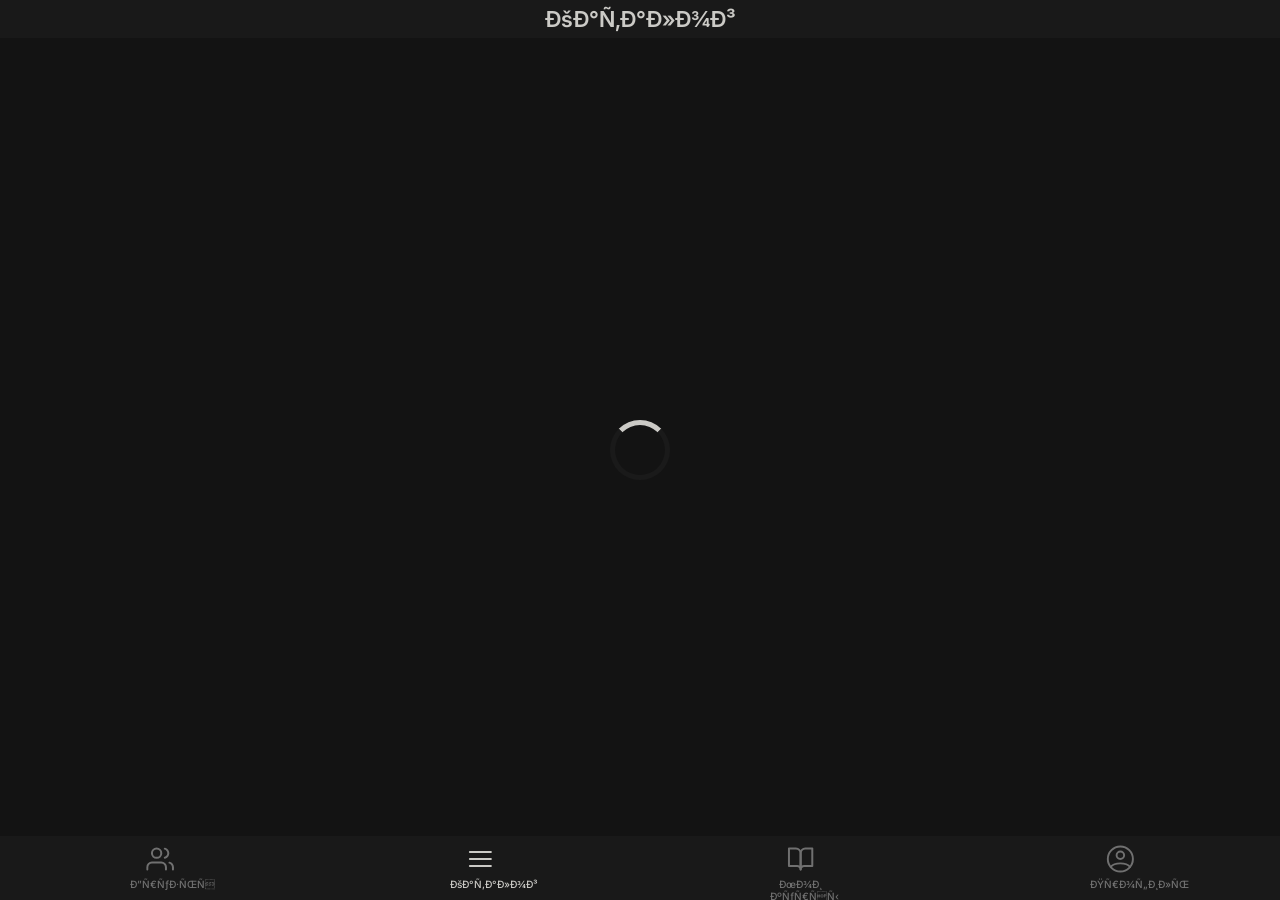
==== commit 2681ea9e: "delete everything" ====
--- a/catalog.html
+++ b/catalog.html
@@ -1,4 +1,4 @@
-<!DOCTYPE html>
+<!doctype html>
 <html lang="ru">
   <head>
     <script type="text/javascript">
@@ -14,17 +14,17 @@
             return;
           }
         }
-        (k = e.createElement(t)),
+        ((k = e.createElement(t)),
           (a = e.getElementsByTagName(t)[0]),
           (k.async = 1),
           (k.src = r),
-          a.parentNode.insertBefore(k, a);
+          a.parentNode.insertBefore(k, a));
       })(
         window,
         document,
         "script",
         "https://mc.yandex.ru/metrika/tag.js",
-        "ym"
+        "ym",
       );
 
       ym(99328332, "init", {
@@ -55,7 +55,7 @@
     />
     <title>Cryptuna</title>
 
-    <link rel="stylesheet" type="text/css" href="styles.css?v=1.0.7" />
+    <link rel="stylesheet" type="text/css" href="styles.css?v=2.0.0" />
     <script src="https://telegram.org/js/telegram-web-app.js?56"></script>
     <script src="platform.js"></script>
   </head>
@@ -73,7 +73,7 @@
     <main id="courses"></main>
 
     <div class="tab-bar" id="tab">
-      <a href="friends.html?v=1.0.7" class="tab-item">
+      <a href="friends.html?v=2.0.0" class="tab-item">
         <svg
           class="tab-icon"
           width="28"
@@ -127,111 +127,82 @@
         <div class="tab-label">Друзья</div>
       </a>
 
-      <a href="top.html?v=1.0.7" class="tab-item">
-        <svg
-          class="tab-icon"
-          width="29"
+      <a
+        href="catalog.html?v=2.0.0"
+        class="tab-item tab-item-active"
+        id="active"
+      >
+        <svg
+          class="tab-icon"
+          width="28"
+          height="28"
+          viewBox="0 0 28 28"
+          fill="none"
+          xmlns="http://www.w3.org/2000/svg"
+        >
+          <path
+            d="M3.875 14H24.875"
+            stroke="currentColor"
+            stroke-width="2"
+            stroke-linecap="round"
+            stroke-linejoin="round"
+          />
+          <path
+            d="M3.875 7H24.875"
+            stroke="currentColor"
+            stroke-width="2"
+            stroke-linecap="round"
+            stroke-linejoin="round"
+          />
+          <path
+            d="M3.875 21H24.875"
+            stroke="currentColor"
+            stroke-width="2"
+            stroke-linecap="round"
+            stroke-linejoin="round"
+          />
+        </svg>
+
+        <div class="tab-label">Каталог</div>
+      </a>
+
+      <a href="favorite.html?v=2.0.0" class="tab-item">
+        <svg
+          class="tab-icon"
+          width="28"
+          height="28"
+          viewBox="0 0 28 28"
+          fill="none"
+          xmlns="http://www.w3.org/2000/svg"
+        >
+          <path
+            d="M2.95825 3.5H9.95825C11.1959 3.5 12.3829 3.99167 13.2581 4.86683C14.1333 5.742 14.6249 6.92899 14.6249 8.16667V24.5C14.6249 23.5717 14.2562 22.6815 13.5998 22.0251C12.9434 21.3687 12.0532 21 11.1249 21H2.95825V3.5Z"
+            stroke="currentColor"
+            stroke-width="2"
+            stroke-linecap="round"
+            stroke-linejoin="round"
+          />
+          <path
+            d="M26.2917 3.5H19.2917C18.054 3.5 16.867 3.99167 15.9918 4.86683C15.1167 5.742 14.625 6.92899 14.625 8.16667V24.5C14.625 23.5717 14.9937 22.6815 15.6501 22.0251C16.3065 21.3687 17.1967 21 18.125 21H26.2917V3.5Z"
+            stroke="currentColor"
+            stroke-width="2"
+            stroke-linecap="round"
+            stroke-linejoin="round"
+          />
+        </svg>
+
+        <div class="tab-label">Мои курсы</div>
+      </a>
+
+      <a href="profile.html?v=2.0.0" class="tab-item">
+        <svg
+          class="tab-icon"
+          width="28"
           height="28"
           viewBox="0 0 29 28"
           fill="none"
           xmlns="http://www.w3.org/2000/svg"
         >
-          <g clip-path="url(#clip0_636_227)">
-            <path
-              d="M19.3333 27H10.6667M19.3333 27V15.3327C19.3333 15.1117 19.242 14.8997 19.0795 14.7434C18.917 14.5871 18.6965 14.4993 18.4667 14.4993H11.5333C11.3035 14.4993 11.083 14.5871 10.9205 14.7434C10.758 14.8997 10.6667 15.1117 10.6667 15.3327V27M19.3333 27H27.1333C27.3632 27 27.5836 26.9122 27.7462 26.7559C27.9087 26.5996 28 26.3876 28 26.1666V22.972C28 22.751 27.9087 22.539 27.7462 22.3827C27.5836 22.2264 27.3632 22.1386 27.1333 22.1386H20.2C19.9701 22.1386 19.7497 22.2264 19.5872 22.3827C19.4246 22.539 19.3333 22.751 19.3333 22.972V27ZM10.6667 27V20.1941C10.6667 19.9731 10.5754 19.7611 10.4128 19.6048C10.2503 19.4485 10.0299 19.3607 9.8 19.3607H2.86667C2.63681 19.3607 2.41637 19.4485 2.25384 19.6048C2.09131 19.7611 2 19.9731 2 20.1941V26.1666C2 26.3876 2.09131 26.5996 2.25384 26.7559C2.41637 26.9122 2.63681 27 2.86667 27H10.6667ZM13.2753 4.93354L14.5883 2.25701C14.6238 2.1805 14.6815 2.1155 14.7546 2.06989C14.8276 2.02428 14.9129 2 15 2C15.0871 2 15.1724 2.02428 15.2454 2.06989C15.3185 2.1155 15.3762 2.1805 15.4117 2.25701L16.7261 4.93354L19.6612 5.36551C20.0382 5.42107 20.1884 5.88776 19.9154 6.15444L17.7921 8.23789L18.2933 11.1797C18.3569 11.5575 17.964 11.8464 17.626 11.6672L15 10.2783L12.374 11.6672C12.0374 11.845 11.6431 11.5575 11.7067 11.1797L12.2079 8.23789L10.0846 6.15444C9.81011 5.88776 9.96178 5.42107 10.3373 5.36551L13.2753 4.93354Z"
-              stroke="currentColor"
-              stroke-width="1.5"
-              stroke-linecap="round"
-              stroke-linejoin="round"
-            />
-          </g>
-          <defs>
-            <clipPath id="clip0_636_227">
-              <rect
-                width="28"
-                height="28"
-                fill="currentColor"
-                transform="translate(0.899994)"
-              />
-            </clipPath>
-          </defs>
-        </svg>
-
-        <div class="tab-label">Знатоки</div>
-      </a>
-
-      <a href="catalog.html?v=1.0.7" class="tab-item tab-item-active" id="active">
-        <svg
-          class="tab-icon"
-          width="28"
-          height="28"
-          viewBox="0 0 28 28"
-          fill="none"
-          xmlns="http://www.w3.org/2000/svg"
-        >
-          <path
-            d="M3.875 14H24.875"
-            stroke="currentColor"
-            stroke-width="2"
-            stroke-linecap="round"
-            stroke-linejoin="round"
-          />
-          <path
-            d="M3.875 7H24.875"
-            stroke="currentColor"
-            stroke-width="2"
-            stroke-linecap="round"
-            stroke-linejoin="round"
-          />
-          <path
-            d="M3.875 21H24.875"
-            stroke="currentColor"
-            stroke-width="2"
-            stroke-linecap="round"
-            stroke-linejoin="round"
-          />
-        </svg>
-
-        <div class="tab-label">Каталог</div>
-      </a>
-
-      <a href="favorite.html?v=1.0.7" class="tab-item">
-        <svg
-          class="tab-icon"
-          width="28"
-          height="28"
-          viewBox="0 0 28 28"
-          fill="none"
-          xmlns="http://www.w3.org/2000/svg"
-        >
-          <path
-            d="M2.95825 3.5H9.95825C11.1959 3.5 12.3829 3.99167 13.2581 4.86683C14.1333 5.742 14.6249 6.92899 14.6249 8.16667V24.5C14.6249 23.5717 14.2562 22.6815 13.5998 22.0251C12.9434 21.3687 12.0532 21 11.1249 21H2.95825V3.5Z"
-            stroke="currentColor"
-            stroke-width="2"
-            stroke-linecap="round"
-            stroke-linejoin="round"
-          />
-          <path
-            d="M26.2917 3.5H19.2917C18.054 3.5 16.867 3.99167 15.9918 4.86683C15.1167 5.742 14.625 6.92899 14.625 8.16667V24.5C14.625 23.5717 14.9937 22.6815 15.6501 22.0251C16.3065 21.3687 17.1967 21 18.125 21H26.2917V3.5Z"
-            stroke="currentColor"
-            stroke-width="2"
-            stroke-linecap="round"
-            stroke-linejoin="round"
-          />
-        </svg>
-
-        <div class="tab-label">Мои курсы</div>
-      </a>
-
-      <a href="profile.html?v=1.0.7" class="tab-item">
-        <svg
-          class="tab-icon"
-          width="28"
-          height="28"
-          viewBox="0 0 29 28"
-          fill="none"
-          xmlns="http://www.w3.org/2000/svg"
-        >
           <path
             d="M14.875 1C7.69529 1 1.875 6.82029 1.875 14C1.875 21.1796 7.69529 27 14.875 27C22.0546 27 27.875 21.1796 27.875 14C27.875 6.82029 22.0546 1 14.875 1Z"
             stroke="currentColor"
@@ -259,6 +230,6 @@
       </a>
     </div>
 
-    <script type="module" src="catalog.js?v=1.0.7"></script>
+    <script type="module" src="catalog.js?v=2.0.0"></script>
   </body>
 </html>
--- a/styles.css
+++ b/styles.css
@@ -1,5 +1,6 @@
 :root {
-  --inset-top: 0px;
+  /* --inset-top: 0px; */
+  --inset-top: var(--tg-safe-area-inset-top, 0px);
   --inset-top-navigation: 0px;
   --tab-bar-height: 55px;
   --tab-bar-padding: 9px;
@@ -23,8 +24,9 @@
   --theme-bg-notification-color: #2c2c2b;
   --theme-bg-step-color: rgb(114 114 114 / 70%);
   --theme-step-text-color: #b0b0b0;
-  --theme-loader-wallet-color: rgb(100 100 100 / 100%) 25%,
-    rgb(125 125 125 / 100%) 50%, rgb(100 100 100 / 100%) 75%;
+  --theme-loader-wallet-color:
+    rgb(100 100 100 / 100%) 25%, rgb(125 125 125 / 100%) 50%,
+    rgb(100 100 100 / 100%) 75%;
 }
 
 body {
@@ -148,7 +150,9 @@
 .profile-userid {
   display: flex;
   height: auto;
-  font: 400 10px Inter, sans-serif;
+  font:
+    400 10px Inter,
+    sans-serif;
   color: var(--theme-text-hint-color);
 }
 
@@ -164,7 +168,9 @@
 .profile-nickname {
   display: flex;
   text-align: left;
-  font: 700 30px Inter, sans-serif;
+  font:
+    700 30px Inter,
+    sans-serif;
   color: var(--theme-text-color);
 }
 
@@ -232,7 +238,9 @@
 .popup-text {
   align-content: center;
   width: 205px;
-  font: 600 9px Inter, sans-serif;
+  font:
+    600 9px Inter,
+    sans-serif;
   color: var(--theme-button-color);
 }
 
@@ -259,7 +267,9 @@
 
 .wallet-header-name {
   width: auto;
-  font: 600 24px Inter, sans-serif;
+  font:
+    600 24px Inter,
+    sans-serif;
   text-align: left;
   justify-self: start;
   color: var(--theme-text-color);
@@ -283,7 +293,9 @@
 }
 
 .wallet-connect-button span {
-  font: 600 14px Inter, sans-serif;
+  font:
+    600 14px Inter,
+    sans-serif;
   text-align: center;
   color: var(--theme-text-color);
 }
@@ -341,7 +353,9 @@
   align-items: center;
   justify-content: center;
   gap: 5px;
-  font: 600 12px Inter, sans-serif;
+  font:
+    600 12px Inter,
+    sans-serif;
   text-align: center;
   color: var(--theme-button-icon-text-color);
   width: 100%;
@@ -367,7 +381,9 @@
 }
 
 .wallet-address-block span {
-  font: 600 12px Inter, sans-serif;
+  font:
+    600 12px Inter,
+    sans-serif;
   text-align: center;
   color: var(--theme-button-icon-text-color);
   width: 100%;
@@ -411,8 +427,9 @@
 }
 
 .wallet-button-menu svg path {
-  transition: stroke-dasharray var(--dash-duration, var(--duration))
-      var(--easing, ease) var(--dash-delay, 0s),
+  transition:
+    stroke-dasharray var(--dash-duration, var(--duration)) var(--easing, ease)
+      var(--dash-delay, 0s),
     stroke-dashoffset var(--dash-duration, var(--duration)) var(--easing, ease)
       var(--dash-delay, 0s),
     transform var(--transform-duration, 0s) var(--transform-easing, ease)
@@ -467,7 +484,9 @@
 
 .wallet-balance {
   display: none;
-  font: 500 30px Inter, sans-serif;
+  font:
+    500 30px Inter,
+    sans-serif;
   line-height: 30px;
   color: var(--theme-text-color);
 }
@@ -487,7 +506,9 @@
   max-height: 0;
   opacity: 0;
   overflow: hidden;
-  transition: max-height 0.75s ease, opacity 0.35s ease 0.1s,
+  transition:
+    max-height 0.75s ease,
+    opacity 0.35s ease 0.1s,
     margin-top 0.75s ease;
 }
 
@@ -540,7 +561,9 @@
 }
 
 .wallet-button span {
-  font: 600 12px Inter, sans-serif;
+  font:
+    600 12px Inter,
+    sans-serif;
   color: var(--theme-text-color);
 }
 
@@ -611,37 +634,43 @@
 }
 
 .token-block-text .name {
-  font: 600 18px Inter, sans-serif;
-  color: var(--theme-text-color);
-}
-
-.token-block-text .name.loader {
+  font:
+    600 18px Inter,
+    sans-serif;
+  color: var(--theme-text-color);
+}
+
+.token-block-text .name.wallet-loader {
   width: 100px;
   height: 20px;
 }
 
 .token-block-text .balance {
-  font: 600 12px Inter, sans-serif;
+  font:
+    600 12px Inter,
+    sans-serif;
   color: var(--theme-text-hint-color);
 }
 
-.token-block-text .balance.loader {
+.token-block-text .balance.wallet-loader {
   width: 80px;
   height: 20px;
 }
 
 .token-block .total-balance {
   margin-left: auto;
-  font: 600 18px Inter, sans-serif;
-  color: var(--theme-text-color);
-}
-
-.token-block .total-balance.loader {
+  font:
+    600 18px Inter,
+    sans-serif;
+  color: var(--theme-text-color);
+}
+
+.token-block .total-balance.wallet-loader {
   width: 60px;
   height: 30px;
 }
 
-.loader {
+.wallet-loader {
   background: linear-gradient(60deg, var(--theme-loader-wallet-color));
   background-size: 200% 100%;
   border-radius: 15px;
@@ -659,15 +688,15 @@
   }
 }
 
-.token-block-text .name.loader,
-.token-block-text .balance.loader,
-.token-block .total-balance.loader {
+.token-block-text .name.wallet-loader,
+.token-block-text .balance.wallet-loader,
+.token-block .total-balance.wallet-loader {
   position: relative;
   color: transparent;
   pointer-events: none;
 }
 
-.token-logo.loader {
+.token-logo.wallet-loader {
   border-radius: 50%;
 }
 
@@ -677,7 +706,9 @@
 
 .progress-bar-header {
   width: auto;
-  font: 600 24px Inter, sans-serif;
+  font:
+    600 24px Inter,
+    sans-serif;
   text-align: left;
   color: var(--theme-text-color);
 }
@@ -685,7 +716,9 @@
 .progress-title-enable-courses {
   width: 100%;
   margin-bottom: 25px;
-  font: 600 17px Inter, sans-serif;
+  font:
+    600 17px Inter,
+    sans-serif;
   color: var(--theme-text-hint-color);
 }
 
@@ -697,7 +730,9 @@
 
 .course-info-name {
   width: auto;
-  font: 400 16px Inter, sans-serif;
+  font:
+    400 16px Inter,
+    sans-serif;
   text-align: left;
   color: var(--theme-text-color);
 }
@@ -730,7 +765,9 @@
 }
 
 .course-info-percent {
-  font: 600 15px Inter, sans-serif;
+  font:
+    600 15px Inter,
+    sans-serif;
   line-height: 19px;
   align-items: center;
   color: var(--theme-progress-color);
@@ -742,7 +779,9 @@
 
 .tasks-block-header {
   width: auto;
-  font: 600 24px Inter, sans-serif;
+  font:
+    600 24px Inter,
+    sans-serif;
   text-align: left;
   color: var(--theme-text-color);
 }
@@ -792,14 +831,18 @@
   display: flex;
   flex-direction: column;
   justify-content: space-between;
-  font: 500 15px Inter, sans-serif;
+  font:
+    500 15px Inter,
+    sans-serif;
   text-align: left;
   color: var(--theme-text-color);
 }
 
 .task-item-description {
   display: flex;
-  font: 400 11px Inter, sans-serif;
+  font:
+    400 11px Inter,
+    sans-serif;
   text-align: center;
   color: var(--theme-text-hint-color);
 }
@@ -825,7 +868,9 @@
   background-color: var(--theme-button-color);
   border-radius: 15px;
   text-align: center;
-  font: 600 12px Inter, sans-serif;
+  font:
+    600 12px Inter,
+    sans-serif;
   text-decoration: none;
   color: var(--theme-button-icon-text-color);
 }
@@ -866,7 +911,9 @@
 .support-block-header {
   align-self: flex-start;
   width: auto;
-  font: 600 24px Inter, sans-serif;
+  font:
+    600 24px Inter,
+    sans-serif;
   text-align: left;
   color: var(--theme-text-color);
 }
@@ -875,7 +922,9 @@
   display: flex;
   width: auto;
   height: auto;
-  font: 400 16px Inter, sans-serif;
+  font:
+    400 16px Inter,
+    sans-serif;
   text-align: center;
   color: var(--theme-text-color);
 }
@@ -917,7 +966,9 @@
 .tab-label {
   text-align: center;
   width: 60px;
-  font: 500 10px Inter, sans-serif;
+  font:
+    500 10px Inter,
+    sans-serif;
 }
 
 .tab-item.tab-item-active {
@@ -977,14 +1028,18 @@
 
 .courses-block-name {
   display: flex;
-  font: 700 16px/1 Inter, sans-serif;
+  font:
+    700 16px/1 Inter,
+    sans-serif;
   text-align: left;
   text-decoration: none;
   color: var(--theme-text-color);
 }
 
 .courses-block-description {
-  font: 400 13px Inter, sans-serif;
+  font:
+    400 13px Inter,
+    sans-serif;
   line-height: 16px;
   text-align: left;
   text-decoration: none;
@@ -1006,12 +1061,16 @@
 
 .courses-block-author {
   margin-right: auto;
-  font: 400 11px Inter, sans-serif;
+  font:
+    400 11px Inter,
+    sans-serif;
   color: var(--theme-text-hint-color);
 }
 
 .courses-block-rating {
-  font: 400 12px Inter, sans-serif;
+  font:
+    400 12px Inter,
+    sans-serif;
   color: var(--theme-text-hint-color);
 }
 
@@ -1031,7 +1090,9 @@
 
 .favorite-courses-enable-title {
   display: flex;
-  font: 600 17px Inter, sans-serif;
+  font:
+    600 17px Inter,
+    sans-serif;
   color: var(--theme-text-color);
 }
 
@@ -1053,7 +1114,9 @@
 
 .favorite-courses-enable-button-text {
   display: flex;
-  font: 600 17px Inter, sans-serif;
+  font:
+    600 17px Inter,
+    sans-serif;
   color: var(--theme-button-icon-text-color);
 }
 
@@ -1094,7 +1157,9 @@
 
 .course-block-header {
   width: auto;
-  font: 600 24px Inter, sans-serif;
+  font:
+    600 24px Inter,
+    sans-serif;
   text-align: left;
   color: var(--theme-text-color);
 }
@@ -1113,20 +1178,26 @@
 
 .course-block-author {
   display: block;
-  font: 400 11px Inter, sans-serif;
+  font:
+    400 11px Inter,
+    sans-serif;
   color: var(--theme-text-hint-color);
   text-underline-offset: 3px;
 }
 
 .course-block-name {
   margin-bottom: 5px;
-  font: 700 17px Inter, sans-serif;
+  font:
+    700 17px Inter,
+    sans-serif;
   color: var(--theme-text-color);
   text-align: left;
 }
 
 .course-block-description {
-  font: 400 14px Inter, sans-serif;
+  font:
+    400 14px Inter,
+    sans-serif;
   line-height: 18px;
   color: var(--theme-text-hint-color);
   text-align: left;
@@ -1154,7 +1225,9 @@
 }
 
 .course-block-button span {
-  font: 600 16px Inter, sans-serif;
+  font:
+    600 16px Inter,
+    sans-serif;
   text-decoration: none;
   color: var(--theme-button-icon-text-color);
 }
@@ -1255,13 +1328,17 @@
   text-align: center;
   padding: 0;
   gap: 2px;
-  font: 500 22px Inter, sans-serif;
+  font:
+    500 22px Inter,
+    sans-serif;
   line-height: 22px;
   color: var(--theme-text-color);
 }
 
 .mark-text-amount-comments {
-  font: 400 14px Inter, sans-serif;
+  font:
+    400 14px Inter,
+    sans-serif;
   color: var(--theme-text-hint-color);
 }
 
@@ -1324,7 +1401,9 @@
   border: none;
   padding: 5px 10px;
   width: 100%;
-  font: 400 12px Inter, sans-serif;
+  font:
+    400 12px Inter,
+    sans-serif;
   line-height: 16px;
   color: var(--theme-text-color);
   outline: none;
@@ -1341,7 +1420,9 @@
   align-items: center;
   padding: 0;
   gap: 10px;
-  font: 500 18px Inter, sans-serif;
+  font:
+    500 18px Inter,
+    sans-serif;
   line-height: 16px;
   color: var(--theme-text-color);
 }
@@ -1395,7 +1476,9 @@
 }
 
 .rating-button-reverse span {
-  font: 600 16px Inter, sans-serif;
+  font:
+    600 16px Inter,
+    sans-serif;
   text-decoration: none;
   color: var(--theme-button-icon-text-color);
 }
@@ -1516,7 +1599,9 @@
 }
 
 .comment-username {
-  font: 700 15px Inter, sans-serif;
+  font:
+    700 15px Inter,
+    sans-serif;
   color: var(--theme-text-color);
 }
 
@@ -1529,14 +1614,18 @@
 }
 
 .comment-date {
-  font: 400 12px Inter, sans-serif;
+  font:
+    400 12px Inter,
+    sans-serif;
   color: var(--theme-step-text-color);
   text-align: left;
   width: 110px;
 }
 
 .comment-description {
-  font: 400 13px Inter, sans-serif;
+  font:
+    400 13px Inter,
+    sans-serif;
   line-height: 18px;
   text-align: left;
   display: -webkit-box;
@@ -1564,7 +1653,9 @@
 .comment-mark-rating {
   display: flex;
   align-items: center;
-  font: 400 13px Inter, sans-serif;
+  font:
+    400 13px Inter,
+    sans-serif;
   gap: 1px;
   color: var(--theme-text-color);
 }
@@ -1587,7 +1678,9 @@
   gap: 5px;
   align-items: center;
   color: var(--theme-text-color);
-  font: 400 12px Inter, sans-serif;
+  font:
+    400 12px Inter,
+    sans-serif;
   transition: transform 0.3s ease;
   cursor: pointer;
 }
@@ -1611,7 +1704,9 @@
   flex-direction: row;
   align-items: center;
   gap: 2px;
-  font: 400 14px Inter, sans-serif;
+  font:
+    400 14px Inter,
+    sans-serif;
   color: var(--theme-text-color);
 }
 
@@ -1642,7 +1737,9 @@
 .modal {
   display: none;
   position: fixed;
+  box-sizing: border-box;
   z-index: 1;
+  padding: 0 10px;
   left: 0;
   top: 0;
   width: 100%;
@@ -1653,17 +1750,121 @@
   background-color: rgb(0 0 0 / 50%);
 }
 
+.modal {
+  padding-top: 36px;
+  padding-bottom: 55px;
+}
+
+.modal-border {
+  position: relative;
+  padding: 4px;
+  border-radius: 18px;
+  min-width: 320px;
+  width: 100%;
+}
+
+/* TODO Определиться что нужно */
+:root {
+  /* доля дуги, которая уйдёт на переход цвета (примерно 5% круга) */
+  --transition-part: 0.05;
+}
+.modal-border-progress {
+  position: absolute;
+  inset: 0;
+  border-radius: inherit;
+  pointer-events: none;
+
+  background: conic-gradient(
+    from 0deg,
+    #4caf50 0deg,
+    #4caf50 calc(var(--progress, 0) * 360deg),
+    var(--theme-block-border-color) calc(var(--progress, 0) * 360deg),
+    var(--theme-block-border-color) 360deg
+  );
+
+  -webkit-mask: radial-gradient(
+    farthest-side,
+    transparent calc(100% - 60px),
+    #000 calc(100% - 40px)
+  );
+  mask: radial-gradient(
+    farthest-side,
+    transparent calc(100% - 60px),
+    #000 calc(100% - 40px)
+  );
+}
+
+@keyframes border-blink {
+  0%,
+  100% {
+    opacity: 1;
+  }
+  50% {
+    opacity: 0;
+  }
+}
+
+.modal-border-progress::after {
+  content: "";
+  position: absolute;
+  inset: 0;
+  border-radius: inherit;
+  pointer-events: none;
+  opacity: var(--arc-red-opacity, 0);
+  transition: opacity 2s linear;
+
+  background: conic-gradient(
+    from 0deg,
+    #f44336 0deg,
+    #f44336 calc(var(--progress, 0) * 360deg),
+    transparent calc(var(--progress, 0) * 360deg),
+    transparent 360deg
+  );
+
+  -webkit-mask: radial-gradient(
+    farthest-side,
+    transparent calc(100% - 60px),
+    #000 calc(100% - 40px)
+  );
+  mask: radial-gradient(
+    farthest-side,
+    transparent calc(100% - 60px),
+    #000 calc(100% - 40px)
+  );
+}
+
+.modal-border-progress.blink::after {
+  animation: border-blink
+    calc((0.8 - 0.4 * (var(--progress, 0.01) - 0.7) / 0.3) * 1s) linear infinite;
+}
+
 .modal-content {
-  display: flex;
-  flex-direction: column;
-  align-items: center;
-  margin: 0 10px;
+  position: relative;
+  z-index: 2;
+  box-sizing: border-box;
+  display: flex;
+  flex-direction: column;
+  align-items: center;
+
   background-color: var(--theme-bg-color);
   padding: 15px;
   gap: 15px;
   width: auto;
+  height: auto;
+
   border-radius: 15px;
   border: 1px solid var(--theme-block-border-color);
+
+  max-height: calc(
+    100dvh - (38px + var(--inset-top)) -
+      (var(--tab-bar-height) + var(--tab-bar-padding)) - 30px
+  );
+
+  overflow: hidden;
+}
+
+.daily-test {
+  overflow: auto;
 }
 
 .gif-modal {
@@ -1673,23 +1874,29 @@
 }
 
 .modal-header {
-  font: 600 24px Inter, sans-serif;
+  font:
+    600 24px Inter,
+    sans-serif;
   text-align: center;
   color: var(--theme-text-color);
 }
 
 .modal-content-text {
-  font: 600 16px Inter, sans-serif;
+  font:
+    600 16px Inter,
+    sans-serif;
   text-align: center;
   color: var(--theme-text-color);
   line-height: 22px;
 }
 
 .modal-reward {
-  display: flex;
-  flex-direction: row;
-  align-items: center;
-  font: 600 24px Inter, sans-serif;
+  display: none;
+  flex-direction: row;
+  align-items: center;
+  font:
+    600 24px Inter,
+    sans-serif;
   margin: 10px 0;
   gap: 5px;
   animation: animation-reward 0.5s ease;
@@ -1704,7 +1911,7 @@
   background-image: url("icons/logo-token.png");
 }
 
-ul.modal-list-days-reward {
+/* ul.modal-list-days-reward {
   display: flex;
   flex-direction: row;
   padding-inline-start: 0;
@@ -1723,7 +1930,9 @@
   justify-content: center;
   align-items: center;
   margin-left: 5px;
-  font: 600 14px Inter, sans-serif;
+  font:
+    600 14px Inter,
+    sans-serif;
   -webkit-tap-highlight-color: transparent;
   cursor: pointer;
 }
@@ -1731,7 +1940,7 @@
 .modal-list-days-reward li.complete {
   background-color: var(--theme-button-color);
   color: var(--theme-button-icon-text-color);
-}
+} */
 
 @keyframes animation-reward {
   0% {
@@ -1767,7 +1976,9 @@
   height: 30px;
   background-color: var(--theme-button-color);
   border-radius: 15px;
-  font: 600 16px Inter, sans-serif;
+  font:
+    600 16px Inter,
+    sans-serif;
   color: var(--theme-button-icon-text-color);
 }
 
@@ -1775,7 +1986,9 @@
   width: auto;
   height: auto;
   margin-left: 10px;
-  font: 400 16px Inter, sans-serif;
+  font:
+    400 16px Inter,
+    sans-serif;
   text-align: left;
   color: var(--theme-text-color);
   text-decoration: underline;
@@ -1791,7 +2004,9 @@
   gap: 15px;
   margin-left: 10px;
   height: auto;
-  font: 400 16px Inter, sans-serif;
+  font:
+    400 16px Inter,
+    sans-serif;
   text-align: left;
   color: var(--theme-text-color);
 }
@@ -1836,7 +2051,9 @@
   width: auto;
   height: auto;
   margin: 0 10px;
-  font: 400 18px Inter, sans-serif;
+  font:
+    400 18px Inter,
+    sans-serif;
   text-align: left;
   color: var(--theme-text-color);
   cursor: pointer;
@@ -1851,7 +2068,9 @@
   width: auto;
   height: auto;
   margin-left: 20px;
-  font: 400 16px Inter, sans-serif;
+  font:
+    400 16px Inter,
+    sans-serif;
   text-align: left;
   color: var(--theme-text-color);
 }
@@ -1887,7 +2106,9 @@
 }
 
 .syllabus-text {
-  font: 500 24px Inter, sans-serif;
+  font:
+    500 24px Inter,
+    sans-serif;
   text-align: left;
   color: var(--theme-text-color);
 }
@@ -1912,7 +2133,9 @@
 }
 
 .syllabus-name-main {
-  font: 500 20px Inter, sans-serif;
+  font:
+    500 20px Inter,
+    sans-serif;
   text-align: left;
   color: var(--theme-text-color);
 }
@@ -1934,7 +2157,9 @@
   padding: 15px;
   justify-self: center;
   justify-content: space-between;
-  font: 400 16px Inter, sans-serif;
+  font:
+    400 16px Inter,
+    sans-serif;
   text-align: left;
   line-height: 22px;
   gap: 10px;
@@ -1991,7 +2216,9 @@
   height: auto;
   margin-top: 10px;
   margin-bottom: 10px;
-  font: 500 22px Inter, sans-serif;
+  font:
+    500 22px Inter,
+    sans-serif;
   color: var(--theme-step-text-color);
   display: flex;
   flex-direction: column;
@@ -2081,11 +2308,13 @@
 .step-block-content-media {
   display: flex;
   flex-direction: column;
-  width: auto;
+  width: 100%;
   height: auto;
-  font: 400 16px Inter, sans-serif;
+  font:
+    400 16px Inter,
+    sans-serif;
   line-height: 24px;
-  margin-bottom: 10px;
+
   text-align: left;
   color: var(--theme-text-color);
   -webkit-user-select: auto;
@@ -2122,9 +2351,13 @@
   border-radius: 15px;
   border: 0;
   text-align: center;
-  font: 600 14px Inter, sans-serif;
+  font:
+    600 14px Inter,
+    sans-serif;
   text-decoration: none;
   color: var(--theme-button-icon-text-color);
+
+  margin-top: 15px;
 }
 
 #submit-button {
@@ -2133,6 +2366,7 @@
 
 #button-next-step {
   align-self: flex-end;
+  margin-top: 0;
 }
 
 #next-button {
@@ -2148,6 +2382,7 @@
 .disabled {
   transition: opacity 0.3s ease;
   opacity: 0.6;
+  cursor: not-allowed;
 }
 
 .result {
@@ -2157,8 +2392,10 @@
   gap: 5px;
   text-align: center;
   height: 20px;
-  margin-top: 10px;
-  font: 600 14px Inter, sans-serif;
+  margin-top: 15px;
+  font:
+    600 14px Inter,
+    sans-serif;
   text-decoration: none;
   color: var(--theme-text-color);
 }
@@ -2221,10 +2458,11 @@
 
 .friends-block-button-container {
   display: flex;
+  width: 100%;
   flex-direction: column;
   align-items: center;
   gap: 10px;
-  margin-top: 10px;
+  /* margin-top: 10px; */
 }
 
 .friends-block-button-container.not-null {
@@ -2254,7 +2492,9 @@
 }
 
 .friends-block-button-text {
-  font: 600 17px Inter, sans-serif;
+  font:
+    600 17px Inter,
+    sans-serif;
   text-decoration: none;
   color: var(--theme-button-icon-text-color);
 }
@@ -2350,14 +2590,18 @@
 .list-user-rating {
   display: flex;
   flex-direction: column;
-  font: 700 12px Inter, sans-serif;
+  font:
+    700 12px Inter,
+    sans-serif;
   gap: 5px;
   color: var(--theme-text-color);
 }
 
 .list-user-rating-place {
   text-align: right;
-  font: 600 16px Inter, sans-serif;
+  font:
+    600 16px Inter,
+    sans-serif;
   color: var(--theme-text-hint-color);
 }
 
@@ -2404,7 +2648,9 @@
 }
 
 .list-user-place {
-  font: 600 16px Inter, sans-serif;
+  font:
+    600 16px Inter,
+    sans-serif;
   width: 20px;
   color: var(--theme-text-hint-color);
 }
@@ -2429,7 +2675,9 @@
 
 .list-user-reward {
   display: flex;
-  font: 700 16px Inter, sans-serif;
+  font:
+    700 16px Inter,
+    sans-serif;
   align-items: center;
   color: var(--theme-text-color);
 }
@@ -2443,7 +2691,9 @@
 
   align-items: center;
   justify-content: center;
-  font: 500 20px/1 Inter, sans-serif;
+  font:
+    500 20px/1 Inter,
+    sans-serif;
   color: #ffffff;
 }
 
@@ -2691,13 +2941,17 @@
   height: 100%;
   background: transparent;
   border-radius: 15px;
-  font: 600 14px Inter, sans-serif;
+  font:
+    600 14px Inter,
+    sans-serif;
   color: var(--theme-text-hint-color);
   text-decoration: none;
   cursor: pointer;
   z-index: 1;
   -webkit-tap-highlight-color: transparent;
-  transition: color 0.2s ease, border-color 0.2s ease;
+  transition:
+    color 0.2s ease,
+    border-color 0.2s ease;
 }
 
 .widget-button.active {
@@ -2742,3 +2996,1254 @@
   margin-left: -37px;
   margin-right: 1px;
 }
+
+/* ============================================= */
+/* АДАПТИВ: Маленькие экраны                     */
+/* ============================================= */
+
+/* ---- Средние мобильные (до 360px) ---- */
+@media screen and (max-width: 360px) {
+  /* === Общие === */
+  h1 {
+    font-size: 22px;
+    line-height: 30px;
+  }
+
+  /* === Header === */
+  header {
+    font-size: 18px;
+    height: 34px;
+  }
+
+  main {
+    margin-top: 34px;
+    padding: 8px;
+    gap: 8px;
+  }
+
+  .block {
+    padding: 8px;
+    gap: 8px;
+    border-radius: 12px;
+  }
+
+  /* === Профиль === */
+  .profile-logo {
+    width: 75px;
+    height: 75px;
+    min-width: 75px;
+    min-height: 75px;
+    border-radius: 12px;
+  }
+
+  .list-user {
+    width: calc(100% + 20px);
+
+    margin-top: -10px;
+  }
+
+  .profile-nickname {
+    font-size: 22px;
+  }
+
+  .nickname-balance-block {
+    margin-bottom: 15px;
+    gap: 8px;
+  }
+
+  .profile-balance-block-text {
+    font-size: 14px;
+  }
+
+  /* === Кошелёк === */
+  .wallet-header {
+    grid-template-columns: auto 1fr auto;
+    gap: 5px;
+  }
+
+  .wallet-header-name {
+    font-size: 20px;
+  }
+
+  .wallet-connect-button {
+    width: 160px;
+    padding: 4px;
+    gap: 5px;
+  }
+
+  .wallet-connect-button span {
+    font-size: 12px;
+  }
+
+  .wallet-balance {
+    font-size: 24px;
+    line-height: 24px;
+  }
+
+  .token-block-text .name {
+    font-size: 15px;
+  }
+
+  .token-block .total-balance {
+    font-size: 15px;
+  }
+
+  .token-logo-wrapper,
+  .token-logo {
+    width: 35px;
+    height: 35px;
+  }
+
+  /* === Прогресс-бар курсов === */
+  .course-info-frame-bar {
+    width: 100%;
+  }
+
+  .course-info-bar {
+    width: 100%;
+  }
+
+  .progress-bar-header {
+    font-size: 20px;
+  }
+
+  .progress-title-enable-courses {
+    font-size: 14px;
+    margin-bottom: 15px;
+  }
+
+  /* === Задания === */
+  .tasks-block-header {
+    font-size: 20px;
+  }
+
+  .task-item {
+    gap: 8px;
+  }
+
+  .task-item-logo {
+    width: 30px;
+    height: 30px;
+    min-width: 30px;
+    min-height: 30px;
+  }
+
+  .task-item-name {
+    font-size: 13px;
+  }
+
+  .task-item-description {
+    font-size: 10px;
+  }
+
+  .task-button-block {
+    width: 75px;
+    min-width: 75px;
+  }
+
+  .task-item-button {
+    font-size: 11px;
+    height: 28px;
+    padding: 0 6px;
+  }
+
+  /* === Каталог курсов === */
+  .courses-logo {
+    width: 80px;
+    height: 80px;
+    border-radius: 12px;
+  }
+
+  .courses-block-text {
+    height: 80px;
+  }
+
+  .courses-block-name {
+    font-size: 14px;
+  }
+
+  .courses-block-description {
+    font-size: 12px;
+    line-height: 14px;
+    -webkit-line-clamp: 2;
+  }
+
+  /* === Страница курса === */
+  .course-block-header {
+    font-size: 20px;
+  }
+
+  .course-media {
+    height: 95px;
+  }
+
+  .course-logo {
+    width: 80px;
+    height: 80px;
+  }
+
+  .course-block-name {
+    font-size: 15px;
+  }
+
+  .course-block-description {
+    font-size: 13px;
+    line-height: 16px;
+  }
+
+  .course-block-button span {
+    font-size: 14px;
+  }
+
+  /* === Оценка и прогресс === */
+  .mark-progress-block {
+    gap: 15px;
+    flex-wrap: wrap;
+  }
+
+  .mark-with-star {
+    font-size: 18px;
+    line-height: 18px;
+  }
+
+  .mark-text-amount-comments {
+    font-size: 12px;
+  }
+
+  progress {
+    width: 70px;
+  }
+
+  /* === Комментарии === */
+  .comment-info img {
+    width: 40px;
+    height: 40px;
+  }
+
+  .comment-username {
+    font-size: 13px;
+  }
+
+  .comment-username span {
+    max-width: 30vw;
+  }
+
+  .comment-date {
+    font-size: 11px;
+    width: auto;
+  }
+
+  .comment-description {
+    font-size: 12px;
+    line-height: 16px;
+  }
+
+  .stars-text-block {
+    font-size: 15px;
+    gap: 5px;
+  }
+
+  /* === Навигация шагов === */
+  .navigation-block {
+    width: 45px;
+  }
+
+  .navigation-list {
+    font-size: 18px;
+  }
+
+  .navigation-list li {
+    width: 26px;
+    height: 26px;
+    min-width: 26px;
+    min-height: 26px;
+  }
+
+  .steps-number {
+    font-size: 15px;
+  }
+
+  .step-block-content-media {
+    font-size: 14px;
+    line-height: 20px;
+  }
+
+  /* === Шаг курса === */
+  .syllabus-text {
+    font-size: 20px;
+  }
+
+  .syllabus-name-main {
+    font-size: 17px;
+  }
+
+  .syllabus-text-course-main {
+    font-size: 15px;
+    margin: 0 5px;
+  }
+
+  .syllabus-text-course-additional {
+    font-size: 14px;
+    margin-left: 15px;
+  }
+
+  .syllabus-name-aditional {
+    font-size: 14px;
+    line-height: 18px;
+    padding: 10px;
+  }
+
+  /* === Модальное окно === */
+  /* .modal {
+    padding: 0 6px;
+  } */
+
+  .modal-border {
+    min-width: unset;
+    width: 100%;
+  }
+
+  .modal-content {
+    padding: 12px;
+    gap: 12px;
+  }
+
+  .modal-header {
+    font-size: 20px;
+  }
+
+  .modal-content-text {
+    font-size: 14px;
+    line-height: 18px;
+  }
+
+  .modal-reward {
+    font-size: 20px;
+  }
+
+  .modal-content-button {
+    font-size: 14px;
+    min-width: 60px;
+    padding: 0 8px;
+  }
+
+  /* === Друзья === */
+  .friends-block-null-text {
+    font-size: 24px;
+  }
+
+  .friends-block-null-text-down {
+    font-size: 13px;
+  }
+
+  .friends-block-button {
+    height: 40px;
+    min-height: 40px;
+    border-radius: 12px;
+  }
+
+  .friends-block-button-text {
+    font-size: 14px;
+  }
+
+  .friends-block-not-null-text {
+    font-size: 17px;
+  }
+
+  .friends-list-user-logo {
+    width: 40px;
+    height: 40px;
+    font-size: 16px;
+  }
+
+  .friends-list-user-info-name {
+    font-size: 14px;
+  }
+
+  .friends-list-user-info-balance-text {
+    font-size: 11px;
+  }
+
+  .list-user-rating-place {
+    font-size: 14px;
+  }
+
+  .list-user-reward {
+    font-size: 14px;
+  }
+
+  .list-user-place {
+    font-size: 14px;
+  }
+
+  .friends-block-not-null-list {
+    padding: 10px;
+    gap: 10px;
+  }
+
+  .friends-list-user {
+    gap: 10px;
+  }
+
+  .friends-list-block-logo-info {
+    gap: 10px;
+  }
+
+  /* === Поддержка === */
+  .support-block-header {
+    font-size: 20px;
+  }
+
+  .support-text {
+    font-size: 14px;
+  }
+
+  /* === Таб-бар === */
+  .tab-label {
+    font-size: 9px;
+    width: 50px;
+  }
+
+  .tab-icon {
+    width: 24px;
+    height: 24px;
+  }
+
+  /* === Виджет-слайдер === */
+  .widget-button {
+    font-size: 12px;
+  }
+
+  /* === Избранные курсы === */
+  .favorite-courses-enable {
+    min-width: 200px;
+    width: 80%;
+  }
+
+  .favorite-courses-enable-title {
+    font-size: 15px;
+  }
+
+  .favorite-courses-enable-button {
+    min-width: 170px;
+    height: 35px;
+  }
+
+  .favorite-courses-enable-button-text {
+    font-size: 14px;
+  }
+
+  /* === Sorting swipes === */
+  .sorting-block-swipes {
+    height: 28px;
+  }
+
+  /* === Текстовый таймер === */
+  .text-timer {
+    font-size: 11px;
+  }
+}
+
+/* ---- Очень маленькие экраны (до 300px) ---- */
+@media screen and (max-width: 300px) {
+  h1 {
+    font-size: 18px;
+    line-height: 24px;
+  }
+
+  header {
+    font-size: 16px;
+    height: 32px;
+  }
+
+  main {
+    margin-top: 32px;
+    padding: 6px;
+    gap: 6px;
+  }
+
+  .block {
+    padding: 6px;
+    gap: 6px;
+  }
+
+  /* === Профиль: перестраиваем в колонку === */
+  .profile-block-user {
+    flex-direction: column;
+    align-items: center;
+  }
+
+  .logo-userid-block {
+    flex-direction: row;
+    gap: 8px;
+  }
+
+  .profile-logo {
+    width: 60px;
+    height: 60px;
+    min-width: 60px;
+    min-height: 60px;
+  }
+
+  .profile-userid {
+    font-size: 9px;
+  }
+
+  .nickname-balance-block {
+    align-items: center;
+    margin-bottom: 10px;
+    gap: 6px;
+  }
+
+  .profile-nickname {
+    font-size: 18px;
+    text-align: center;
+  }
+
+  .profile-balance-info-block {
+    justify-content: center;
+  }
+
+  .profile-balance-block-text {
+    font-size: 13px;
+  }
+
+  .popup-text {
+    width: 170px;
+    font-size: 8px;
+  }
+
+  /* === Кошелёк === */
+  .wallet-header {
+    grid-template-columns: 1fr;
+    justify-items: start;
+    gap: 8px;
+  }
+
+  .wallet-header-name {
+    font-size: 18px;
+  }
+
+  .wallet-connect-button {
+    width: 100%;
+    max-width: 200px;
+    justify-self: center;
+  }
+
+  .wallet-address-block {
+    justify-self: center;
+  }
+
+  .wallet-button-menu {
+    justify-self: end;
+  }
+
+  .wallet-balance {
+    font-size: 20px;
+    line-height: 20px;
+  }
+
+  .token-block {
+    gap: 6px;
+  }
+
+  .token-block-text .name {
+    font-size: 13px;
+  }
+
+  .token-block-text .balance {
+    font-size: 11px;
+  }
+
+  .token-block .total-balance {
+    font-size: 13px;
+  }
+
+  .token-logo-wrapper,
+  .token-logo {
+    width: 30px;
+    height: 30px;
+  }
+
+  /* === Задания === */
+  .tasks-block-header {
+    font-size: 18px;
+  }
+
+  .task-item {
+    gap: 6px;
+  }
+
+  .task-item-logo {
+    width: 25px;
+    height: 25px;
+    min-width: 25px;
+    min-height: 25px;
+  }
+
+  .task-item-name {
+    font-size: 12px;
+  }
+
+  .task-button-block {
+    width: 65px;
+    min-width: 65px;
+  }
+
+  .task-item-button {
+    font-size: 10px;
+    height: 26px;
+  }
+
+  /* === Каталог курсов: перестраиваем в колонку === */
+  .courses-block {
+    flex-direction: column;
+    align-items: center;
+  }
+
+  .courses-logo {
+    width: 100%;
+    height: auto;
+    aspect-ratio: 1;
+    max-width: 150px;
+    border-radius: 12px;
+  }
+
+  .courses-block-text {
+    height: auto;
+    min-height: 60px;
+  }
+
+  .courses-block-author-rating {
+    position: relative;
+  }
+
+  .courses-block-name {
+    font-size: 14px;
+    text-align: center;
+  }
+
+  .courses-block-description {
+    text-align: center;
+    font-size: 11px;
+  }
+
+  /* === Страница курса === */
+  .course-block-header {
+    font-size: 18px;
+  }
+
+  .course-media {
+    float: none;
+    display: flex;
+    justify-content: center;
+    padding-right: 0;
+    padding-bottom: 10px;
+    height: auto;
+  }
+
+  .course-logo {
+    width: 80px;
+    height: 80px;
+  }
+
+  .course-block-name {
+    font-size: 14px;
+    text-align: center;
+  }
+
+  .course-block-description {
+    font-size: 12px;
+    line-height: 16px;
+    text-align: center;
+  }
+
+  .course-block-button span {
+    font-size: 13px;
+  }
+
+  /* === Оценка и прогресс === */
+  .mark-progress-block {
+    flex-direction: column;
+    gap: 10px;
+    align-items: center;
+  }
+
+  .progress-block {
+    align-items: center;
+  }
+
+  progress {
+    width: 60px;
+  }
+
+  /* === Комментарии === */
+  .comment-info {
+    gap: 6px;
+  }
+
+  .comment-info img {
+    width: 32px;
+    height: 32px;
+    border-radius: 8px;
+  }
+
+  .comment-username {
+    font-size: 12px;
+  }
+
+  .comment-username span {
+    max-width: 25vw;
+  }
+
+  .comment-date {
+    font-size: 10px;
+    width: auto;
+  }
+
+  .comment-description {
+    font-size: 11px;
+    line-height: 15px;
+  }
+
+  .user-marks-block {
+    gap: 8px;
+  }
+
+  .user-mark {
+    font-size: 12px;
+  }
+
+  .stars-text-block {
+    font-size: 13px;
+  }
+
+  .star-rating svg {
+    width: 20px;
+    height: 20px;
+  }
+
+  .buttons-block-rating .course-block-button span,
+  .rating-button-reverse span {
+    font-size: 13px;
+  }
+
+  /* === Навигация шагов === */
+  .navigation-block {
+    width: 38px;
+  }
+
+  .navigation-list {
+    font-size: 15px;
+  }
+
+  .navigation-list li {
+    width: 24px;
+    height: 24px;
+    min-width: 24px;
+    min-height: 24px;
+  }
+
+  .steps-number {
+    font-size: 13px;
+  }
+
+  .step-block-content-media {
+    font-size: 13px;
+    line-height: 18px;
+  }
+
+  .step-block-button {
+    font-size: 12px;
+    min-width: 75px;
+    min-height: 30px;
+  }
+
+  /* === Syllabus === */
+  .syllabus-text {
+    font-size: 18px;
+  }
+
+  .syllabus-name-main {
+    font-size: 15px;
+  }
+
+  .syllabus-modules-main {
+    padding: 10px;
+  }
+
+  .syllabus-text-course-main {
+    font-size: 14px;
+    margin: 0;
+  }
+
+  .syllabus-text-course-additional {
+    font-size: 13px;
+    margin-left: 10px;
+  }
+
+  .syllabus-name-aditional {
+    font-size: 13px;
+    line-height: 16px;
+    padding: 8px;
+  }
+
+  /* === Модальное окно === */
+  .modal {
+    padding: 0 4px;
+  }
+
+  .modal-border {
+    min-width: unset;
+    width: 100%;
+    padding: 3px;
+  }
+
+  .modal-content {
+    padding: 10px;
+    gap: 10px;
+  }
+
+  .modal-header {
+    font-size: 17px;
+  }
+
+  .modal-content-text {
+    font-size: 13px;
+    line-height: 16px;
+  }
+
+  .modal-reward {
+    font-size: 18px;
+  }
+
+  .modal-coin-logo {
+    width: 20px;
+    height: 20px;
+  }
+
+  .modal-content-buttons {
+    gap: 10px;
+  }
+
+  .modal-content-button {
+    font-size: 13px;
+    height: 28px;
+    min-width: 55px;
+    padding: 0 6px;
+  }
+
+  /* === Друзья === */
+  .friends-block-null-text {
+    font-size: 20px;
+  }
+
+  .friends-block-null-text-down {
+    font-size: 12px;
+  }
+
+  .friends-block-button {
+    height: 38px;
+    min-height: 38px;
+  }
+
+  .friends-block-button-text {
+    font-size: 13px;
+  }
+
+  .friends-block-not-null-text {
+    font-size: 15px;
+  }
+
+  .friends-list-user-logo {
+    width: 35px;
+    height: 35px;
+    font-size: 14px;
+  }
+
+  .friends-list-user-info {
+    gap: 4px;
+    height: auto;
+  }
+
+  .friends-list-user-info-name {
+    font-size: 13px;
+  }
+
+  .friends-list-user-info-balance {
+    height: 20px;
+  }
+
+  .friends-list-user-info-balance-text {
+    font-size: 10px;
+  }
+
+  .friends-list-user-info-balance-logo {
+    width: 12px;
+    height: 12px;
+  }
+
+  .list-user {
+    padding: 8px 10px;
+  }
+
+  .list-user-rating {
+    font-size: 11px;
+  }
+
+  .list-user-rating-place {
+    font-size: 13px;
+  }
+
+  .list-user-reward {
+    font-size: 13px;
+  }
+
+  /* === Поддержка === */
+  .support-block-header {
+    font-size: 18px;
+  }
+
+  .support-text {
+    font-size: 13px;
+  }
+
+  /* === Таб-бар === */
+  .tab-bar {
+    height: 48px;
+    padding-top: 6px;
+  }
+
+  .tab-label {
+    font-size: 8px;
+    width: 45px;
+  }
+
+  .tab-icon {
+    width: 22px;
+    height: 22px;
+  }
+
+  /* === Виджет-слайдер === */
+  .widget-button {
+    font-size: 11px;
+  }
+
+  /* === Избранные курсы === */
+  .favorite-courses-enable {
+    min-width: unset;
+    width: 90%;
+    height: auto;
+  }
+
+  .favorite-courses-enable-title {
+    font-size: 14px;
+  }
+
+  .favorite-courses-enable-button {
+    min-width: unset;
+    width: 100%;
+    height: 35px;
+  }
+
+  .favorite-courses-enable-button-text {
+    font-size: 13px;
+  }
+
+  /* === Point text, last step === */
+  .point-text {
+    font-size: 14px;
+    margin-left: 5px;
+    gap: 10px;
+  }
+
+  .last-step {
+    font-size: 14px;
+    margin-left: 5px;
+  }
+
+  /* === Текстовый таймер === */
+  .text-timer {
+    font-size: 10px;
+  }
+
+  /* === Прогресс-бар === */
+  .progress-bar-header {
+    font-size: 18px;
+  }
+
+  .progress-title-enable-courses {
+    font-size: 13px;
+  }
+
+  .course-info-name {
+    font-size: 14px;
+  }
+
+  .course-info-percent {
+    font-size: 13px;
+  }
+}
+
+/* ---- Экстремально маленькие экраны (до 250px) ---- */
+@media screen and (max-width: 250px) {
+  header {
+    font-size: 14px;
+    height: 30px;
+  }
+
+  main {
+    margin-top: 30px;
+    padding: 4px;
+    gap: 4px;
+  }
+
+  .block {
+    padding: 5px;
+    gap: 5px;
+    border-radius: 10px;
+  }
+
+  h1 {
+    font-size: 16px;
+    line-height: 20px;
+  }
+
+  /* === Профиль === */
+  .profile-logo {
+    width: 50px;
+    height: 50px;
+    min-width: 50px;
+    min-height: 50px;
+    border-radius: 10px;
+  }
+
+  .profile-nickname {
+    font-size: 15px;
+  }
+
+  .profile-balance-block {
+    height: 28px;
+    padding: 0 6px;
+  }
+
+  .profile-balance-block-text {
+    font-size: 12px;
+  }
+
+  .profile-balance-block-info {
+    width: 26px;
+    height: 28px;
+  }
+
+  /* === Кошелёк === */
+  .wallet-connect-button span {
+    font-size: 11px;
+  }
+
+  .wallet-header-name {
+    font-size: 16px;
+  }
+
+  .token-block-text .name {
+    font-size: 12px;
+  }
+
+  .token-block .total-balance {
+    font-size: 12px;
+  }
+
+  .token-block-text .balance {
+    font-size: 10px;
+  }
+
+  /* === Задания === */
+  .task-item-logo {
+    display: none;
+  }
+
+  .task-button-block {
+    width: 55px;
+    min-width: 55px;
+  }
+
+  .task-item-button {
+    font-size: 9px;
+    height: 24px;
+    padding: 0 4px;
+  }
+
+  /* === Навигация шагов === */
+  .navigation-block {
+    width: 32px;
+  }
+
+  .navigation-list li {
+    width: 22px;
+    height: 22px;
+    min-width: 22px;
+    min-height: 22px;
+  }
+
+  .navigation-list {
+    font-size: 13px;
+  }
+
+  /* === Модальное окно === */
+  .modal-header {
+    font-size: 15px;
+  }
+
+  .modal-content-text {
+    font-size: 12px;
+    line-height: 15px;
+  }
+
+  .modal-content {
+    padding: 8px;
+    gap: 8px;
+  }
+
+  /* === Друзья === */
+  .friends-block-null-text {
+    font-size: 17px;
+  }
+
+  .friends-list-user-logo {
+    width: 30px;
+    height: 30px;
+    font-size: 12px;
+    border-radius: 10px;
+  }
+
+  .friends-list-user-info-name {
+    font-size: 12px;
+  }
+
+  /* === Таб-бар === */
+  .tab-bar {
+    height: 42px;
+    padding-top: 5px;
+  }
+
+  .tab-label {
+    display: none;
+  }
+
+  .tab-icon {
+    width: 20px;
+    height: 20px;
+  }
+
+  /* === Комментарии === */
+  .comment-info img {
+    width: 25px;
+    height: 25px;
+  }
+
+  .comment-header {
+    flex-direction: column;
+    gap: 2px;
+  }
+
+  /* === Sorting === */
+  .sorting-block-swipes {
+    height: 24px;
+  }
+}
+
+/* ---- Адаптив по высоте экрана ---- */
+
+/* Невысокие экраны (до 600px высоты) */
+@media screen and (max-height: 700px) {
+  /* .modal {
+    place-items: start center;
+    place-content: start center;
+    padding-top: 10px;
+    padding-bottom: 20px;
+  } */
+
+  /* .modal-border {
+    max-height: calc(100dvh - 20px);
+    display: flex;
+    flex-direction: column;
+  } */
+
+  .modal-content {
+    padding: 12px;
+    gap: 10px;
+    scrollbar-width: none;
+    -ms-overflow-style: none;
+  }
+
+  .modal-content::-webkit-scrollbar {
+    display: none;
+  }
+
+  .modal-header {
+    font-size: 20px;
+  }
+
+  .modal-content-text {
+    font-size: 14px;
+    line-height: 18px;
+  }
+
+  .modal-reward {
+    margin: 5px 0;
+  }
+}
+
+/* Очень невысокие экраны (до 500px высоты) */
+@media screen and (max-height: 500px) {
+  .modal-content {
+    padding: 10px;
+    gap: 8px;
+  }
+
+  .modal-header {
+    font-size: 18px;
+  }
+
+  .modal-content-text {
+    font-size: 13px;
+    line-height: 16px;
+  }
+
+  .modal-content-button {
+    height: 28px;
+    font-size: 13px;
+  }
+}
+
+/* Экстремально низкие экраны (до 400px высоты) */
+@media screen and (max-height: 400px) {
+  .modal-content {
+    padding: 8px;
+    gap: 6px;
+  }
+
+  .modal-header {
+    font-size: 16px;
+  }
+
+  .modal-content-text {
+    font-size: 12px;
+    line-height: 15px;
+  }
+
+  .modal-reward {
+    font-size: 18px;
+    margin: 3px 0;
+  }
+
+  .modal-content-buttons {
+    gap: 8px;
+  }
+
+  .modal-content-button {
+    height: 26px;
+    font-size: 12px;
+    min-width: 55px;
+  }
+}
